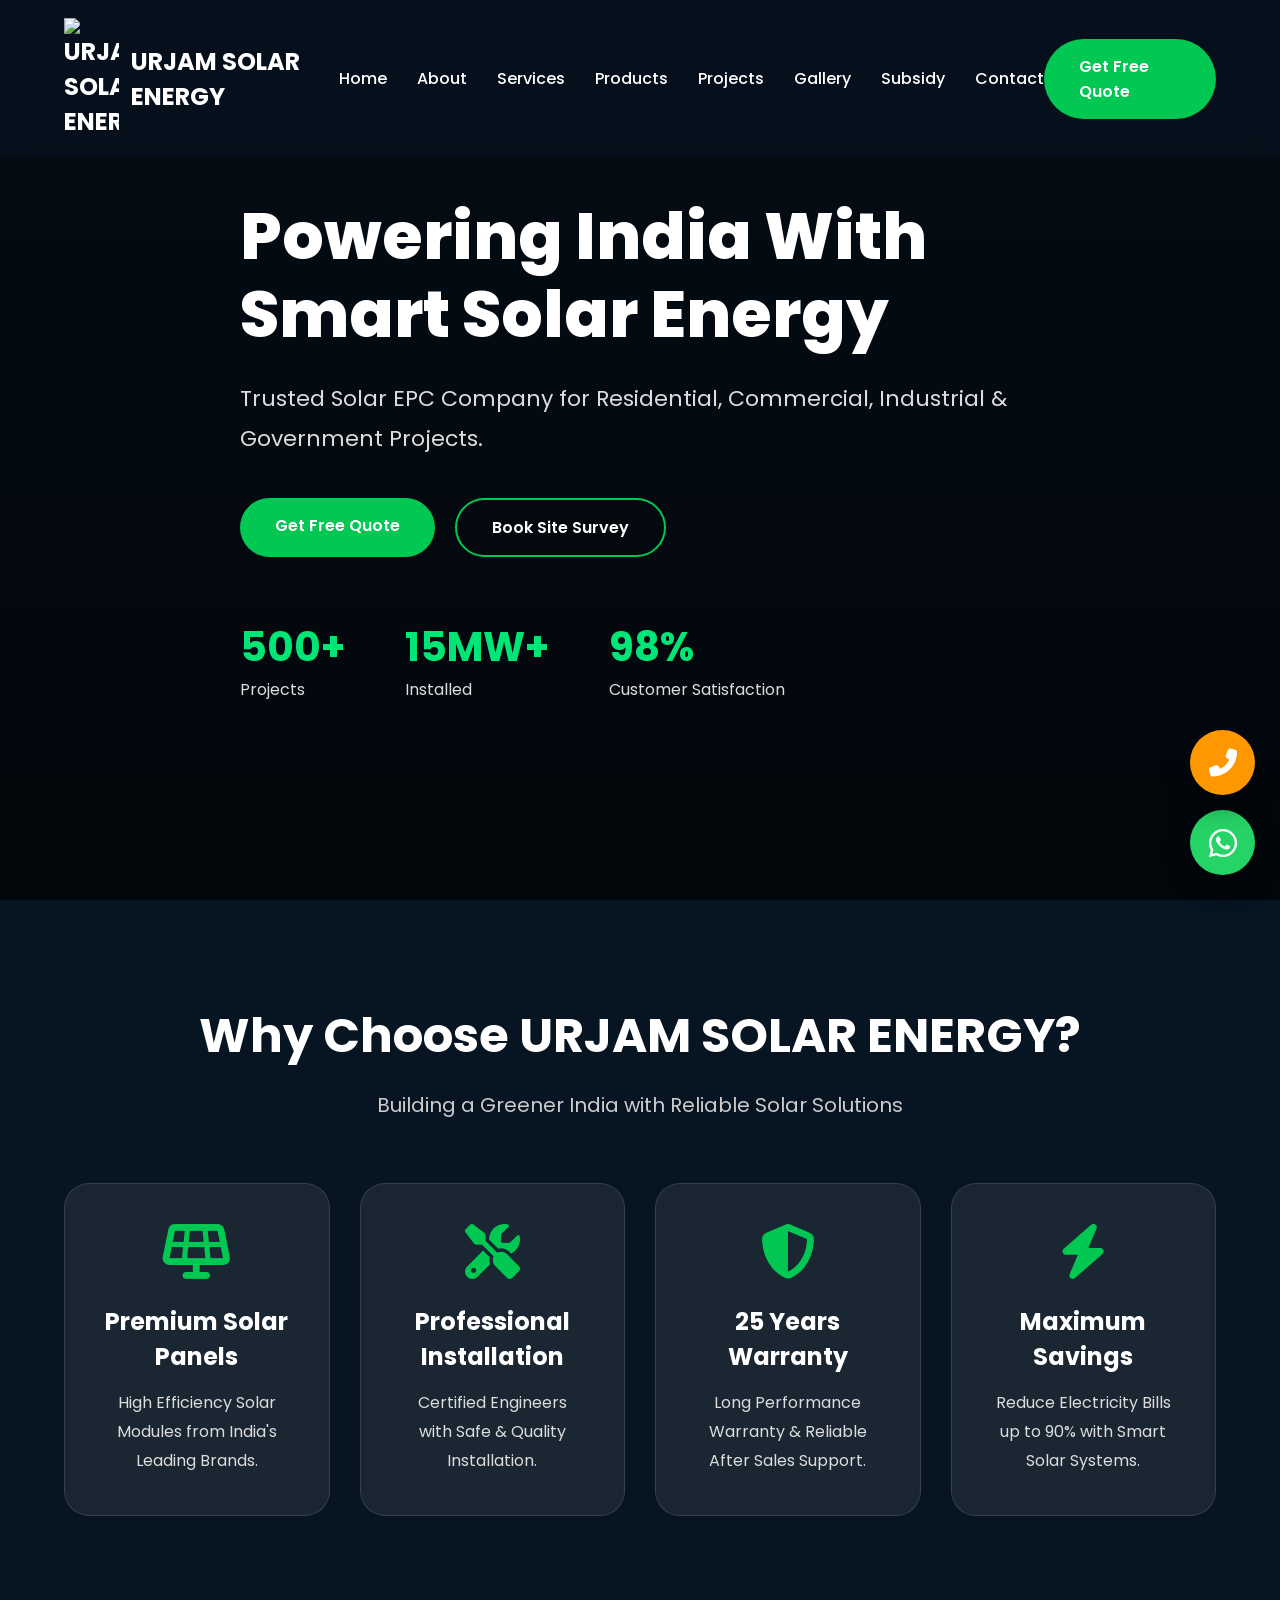
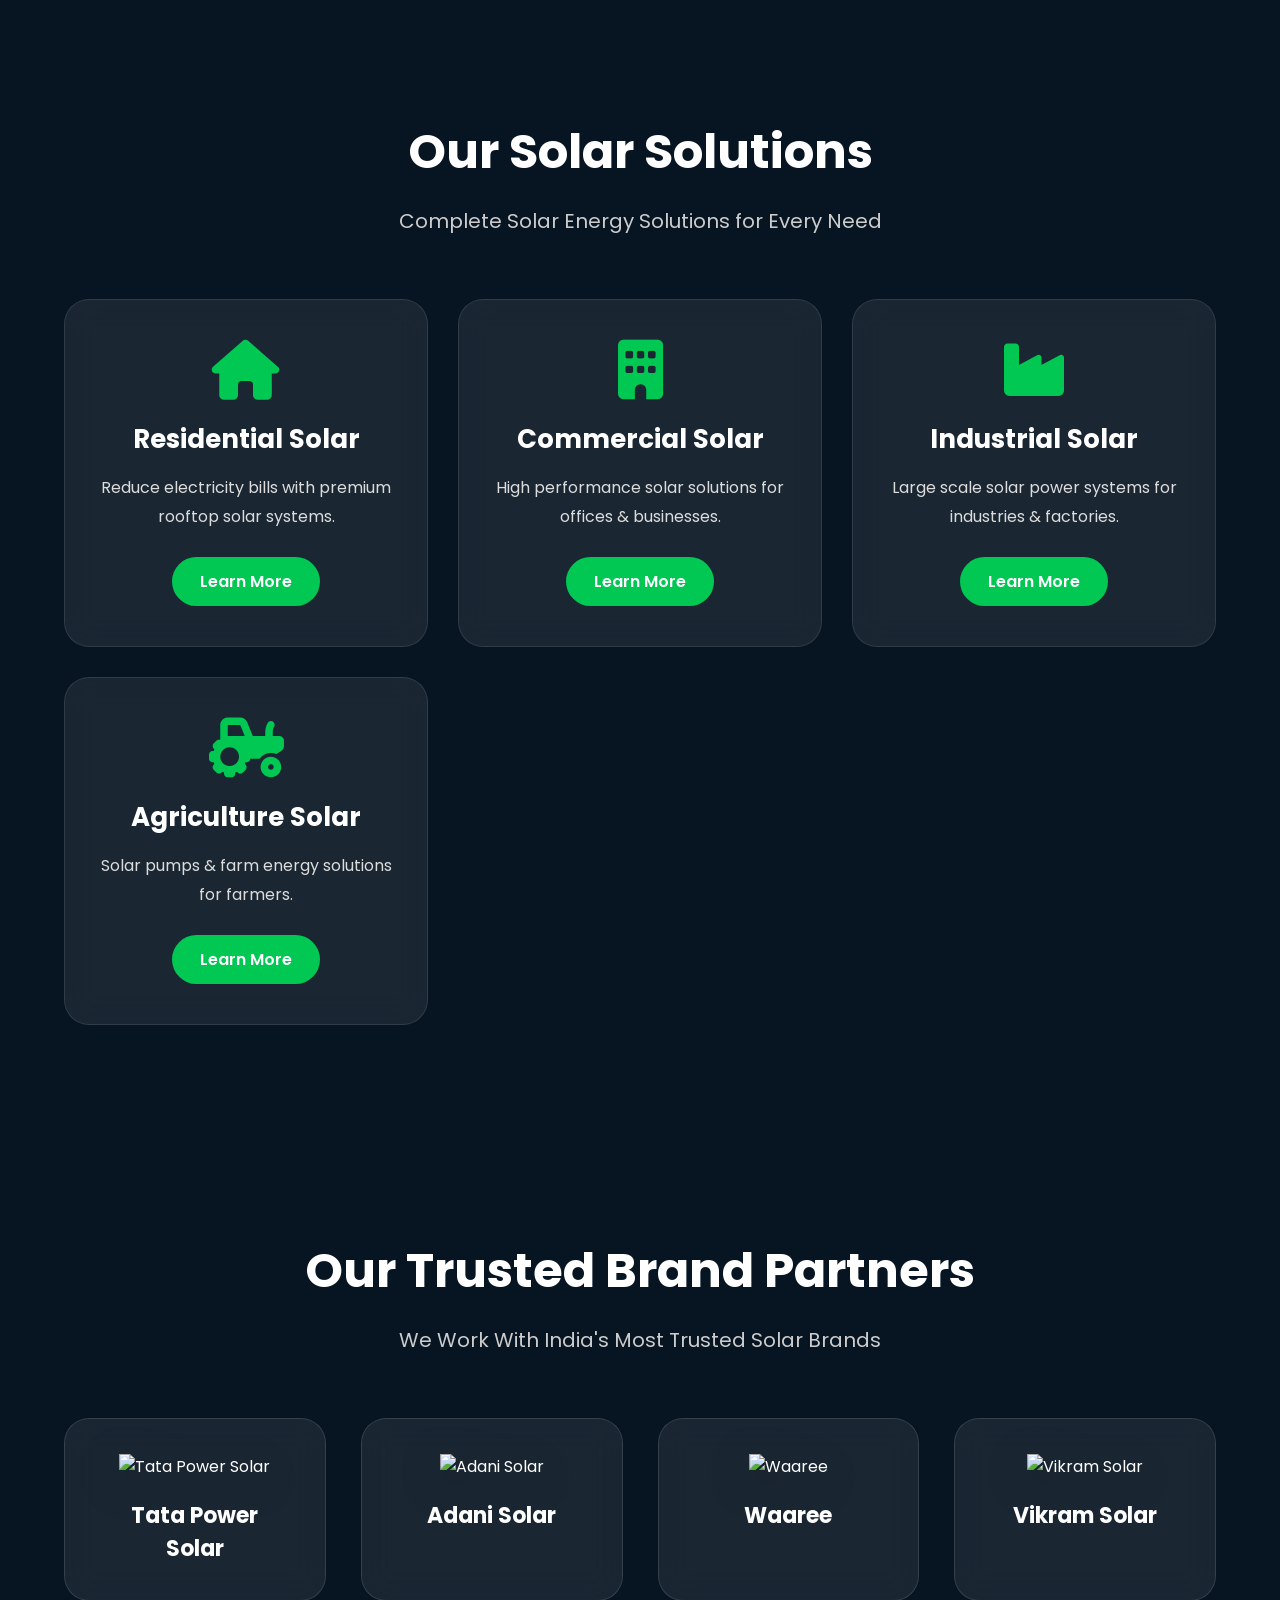
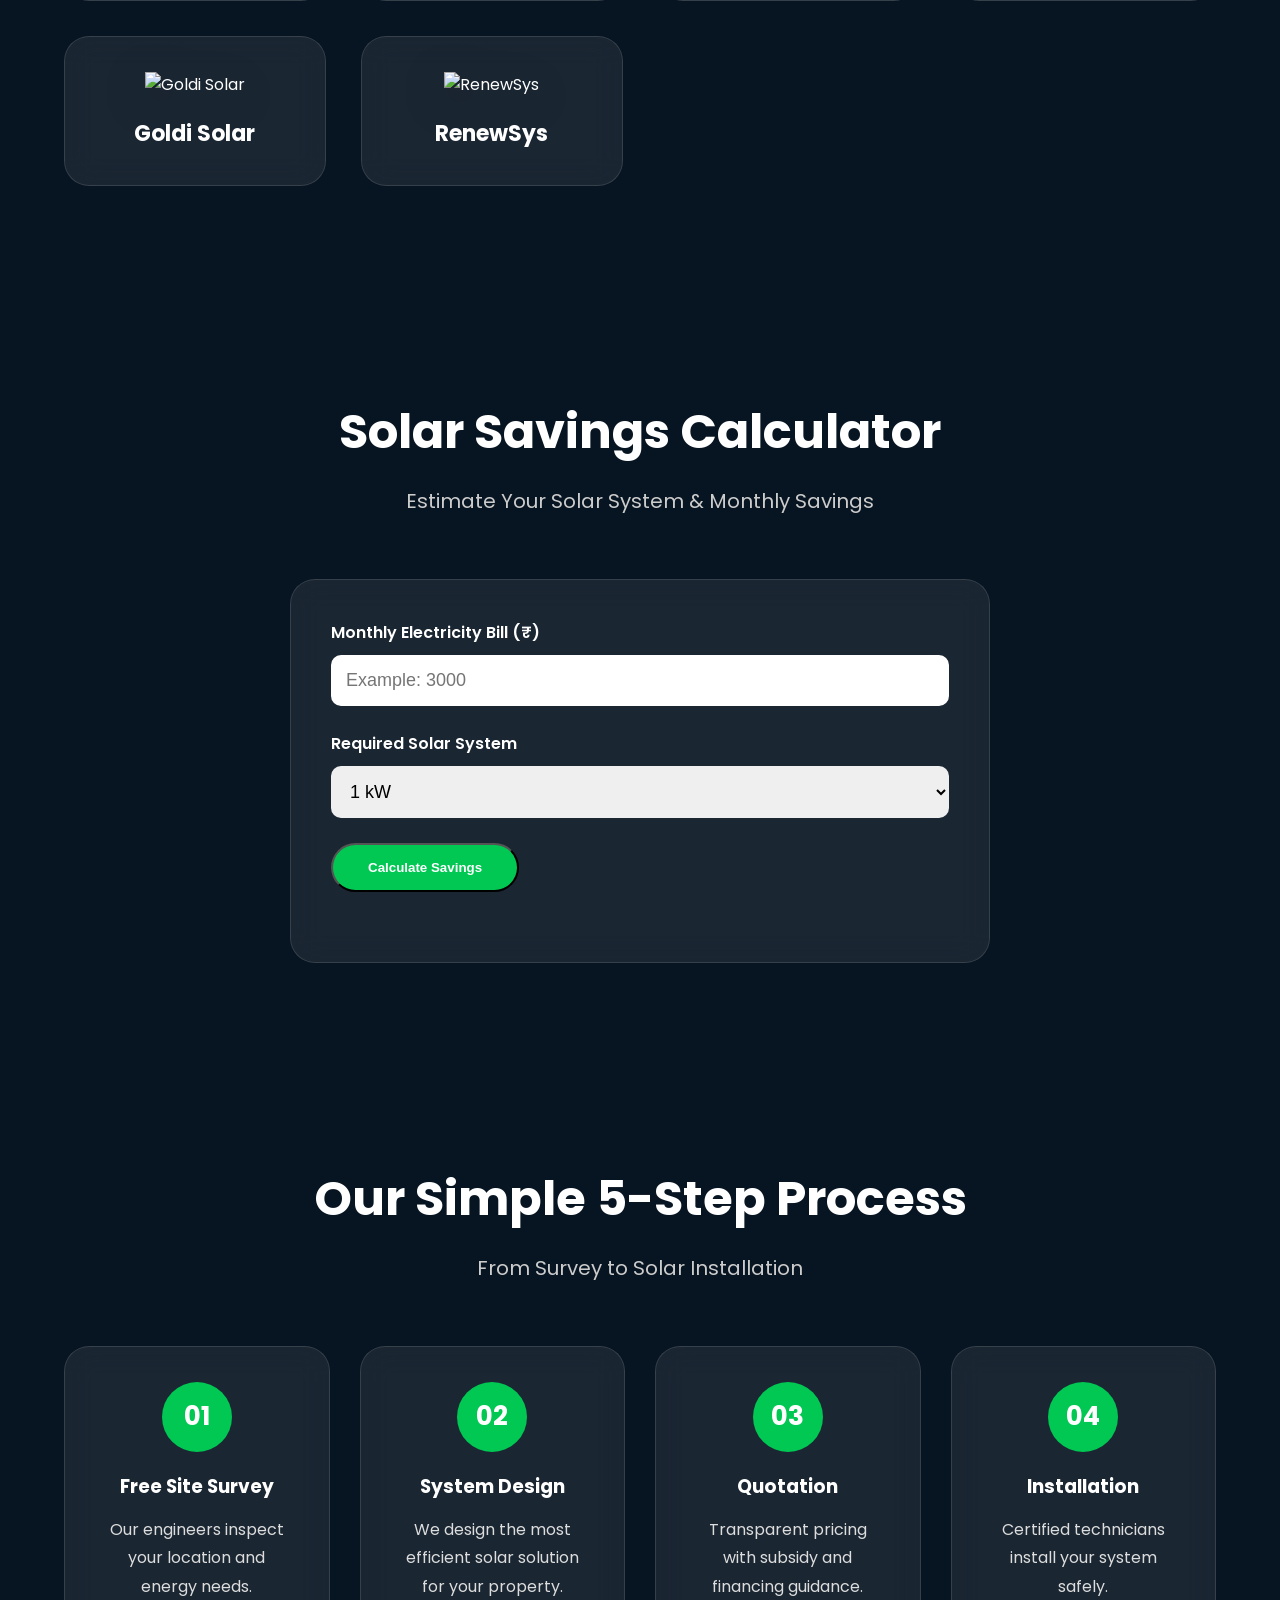
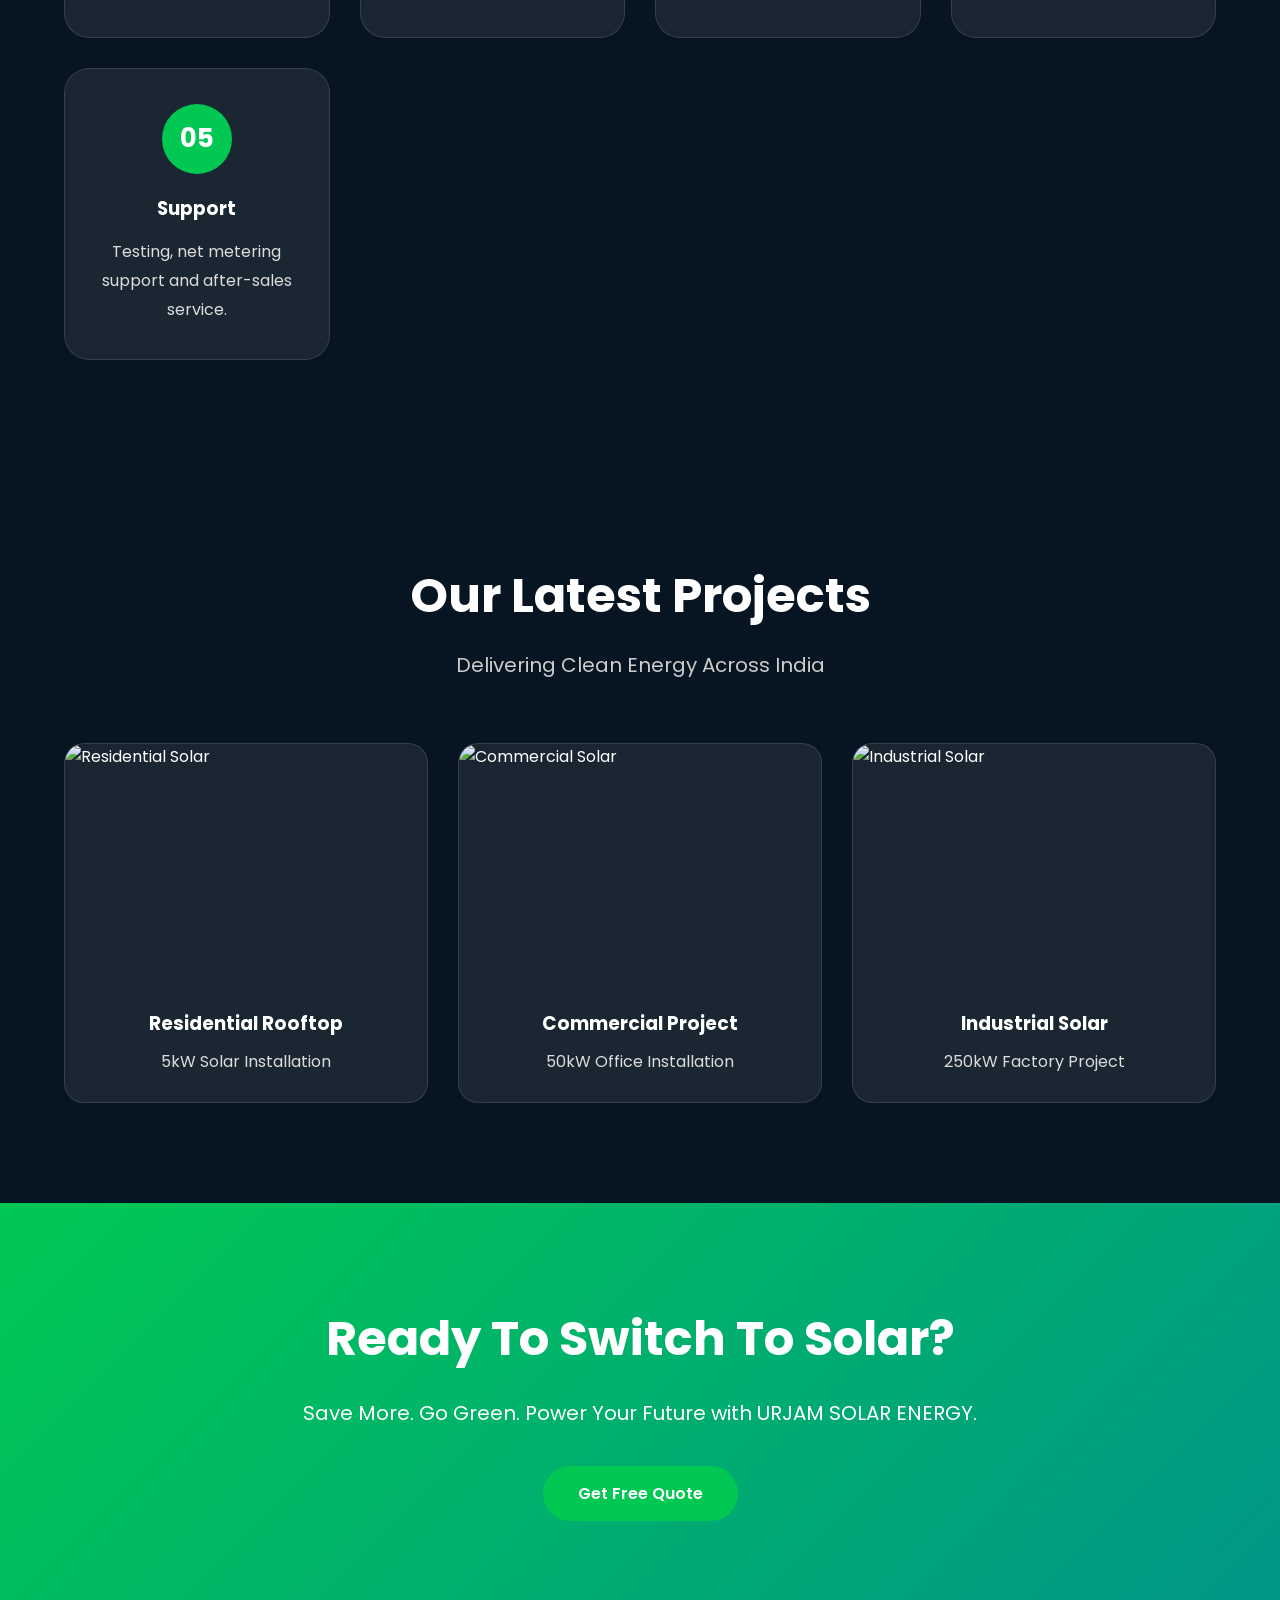
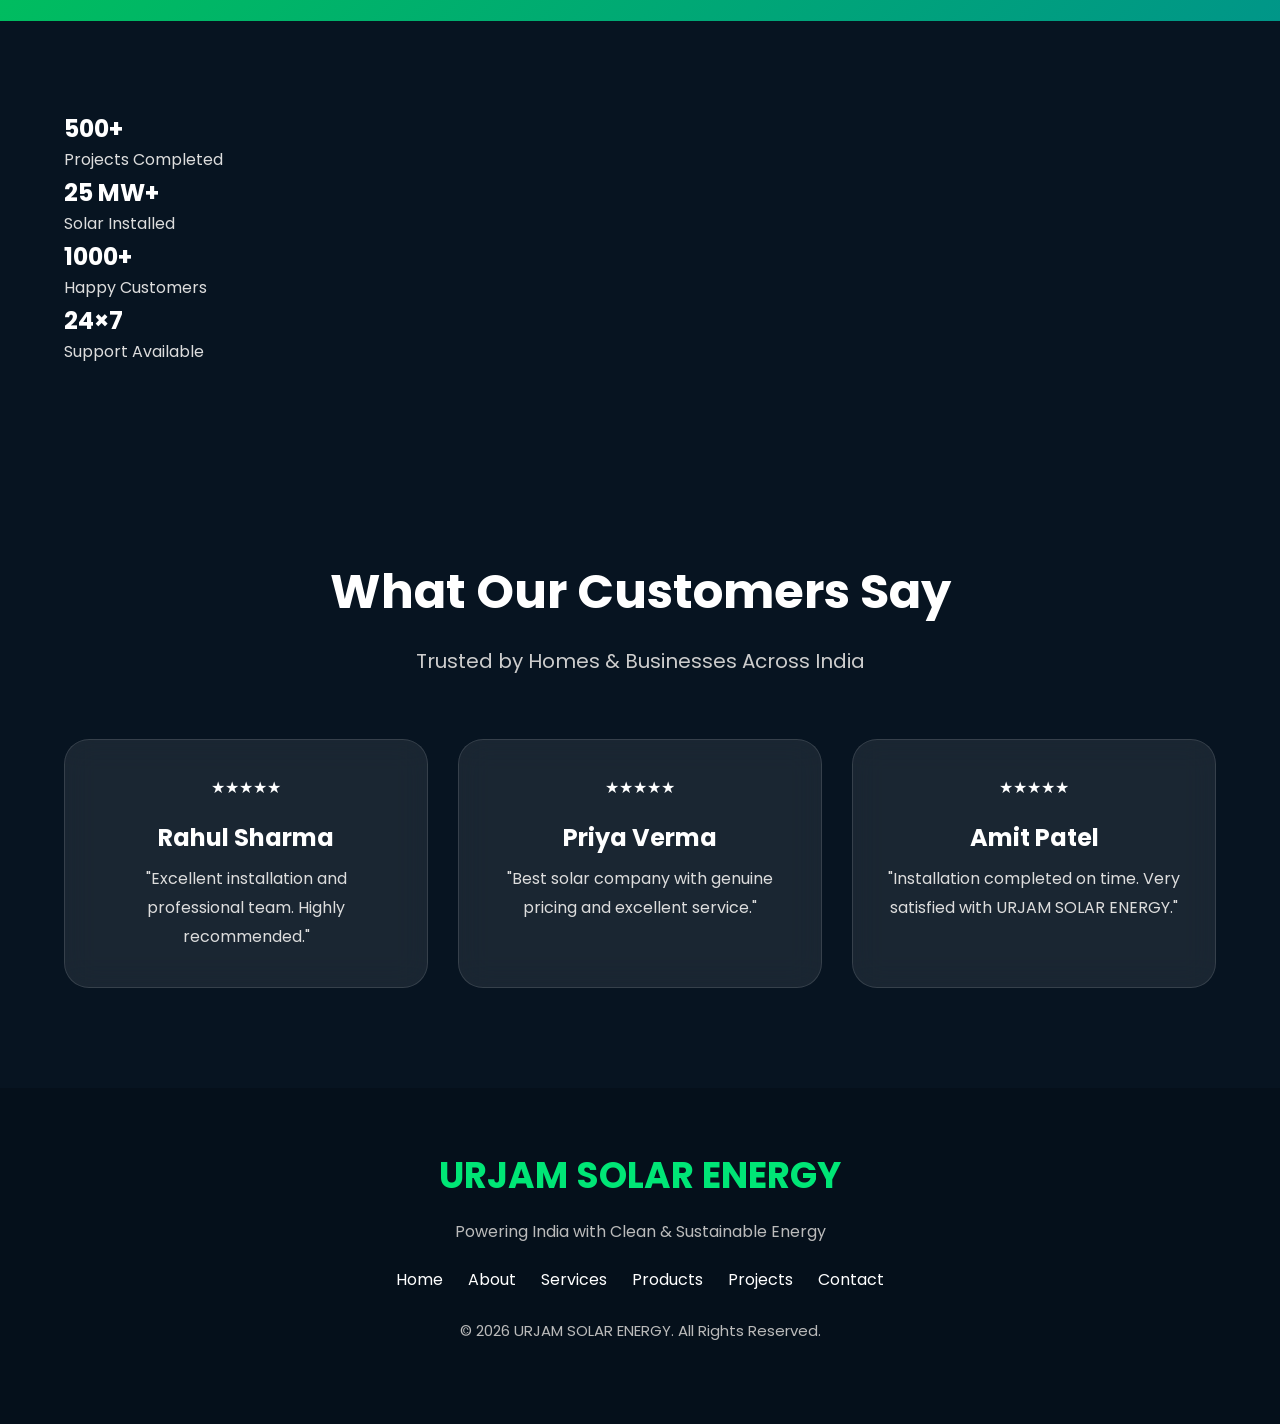
==== index.html @ d3044c02 "Update index.html" ====
<!DOCTYPE html>
<html lang="en">

<head>

<meta charset="UTF-8">
<meta name="viewport" content="width=device-width, initial-scale=1.0">

<title>URJAM SOLAR ENERGY | Powering India with Clean Energy</title>

<meta name="description" content="URJAM SOLAR ENERGY - Residential, Commercial & Industrial Solar Solutions.">

<link rel="stylesheet" href="style.css">

<link rel="preconnect" href="https://fonts.googleapis.com">

<link rel="preconnect" href="https://fonts.gstatic.com" crossorigin>

<link href="https://fonts.googleapis.com/css2?family=Poppins:wght@300;400;500;600;700;800&display=swap" rel="stylesheet">

<link rel="stylesheet"
href="https://cdnjs.cloudflare.com/ajax/libs/font-awesome/6.6.0/css/all.min.css">

</head>

<body>


<!-- ================= NAVBAR ================= -->

<header>

<nav class="navbar">

<div class="container nav-container">

<a href="index.html" class="logo">

<img src="images/logo.png" alt="URJAM SOLAR ENERGY">

<span>URJAM SOLAR ENERGY</span>

</a>

<ul class="nav-links">

<li><a href="index.html">Home</a></li>

<li><a href="about.html">About</a></li>

<li><a href="services.html">Services</a></li>

<li><a href="products.html">Products</a></li>

<li><a href="projects.html">Projects</a></li>

<li><a href="gallery.html">Gallery</a></li>

<li><a href="subsidy.html">Subsidy</a></li>

<li><a href="contact.html">Contact</a></li>

</ul>

<a href="quote.html" class="btn">Get Free Quote</a>

</div>

</nav>

</header>
  <!-- ================= HERO SECTION ================= -->

<section class="hero">

<div class="container hero-content">

<h1>Powering India With Smart Solar Energy</h1>

<p>
Trusted Solar EPC Company for Residential, Commercial,
Industrial & Government Projects.
</p>

<div class="hero-buttons">

<a href="quote.html" class="btn">
Get Free Quote
</a>

<a href="contact.html" class="btn btn-outline">
Book Site Survey
</a>

</div>

<div class="hero-stats">

<div>
<h2>500+</h2>
<span>Projects</span>
</div>

<div>
<h2>15MW+</h2>
<span>Installed</span>
</div>

<div>
<h2>98%</h2>
<span>Customer Satisfaction</span>
</div>

</div>

</div>

</section>
  <!-- ================= WHY CHOOSE US ================= -->

<section class="why">

<div class="container">

<div class="section-heading">

<h2>Why Choose URJAM SOLAR ENERGY?</h2>

<p>
Building a Greener India with Reliable Solar Solutions
</p>

</div>

<div class="why-grid">

<div class="why-card glass">
<i class="fas fa-solar-panel"></i>
<h3>Premium Solar Panels</h3>
<p>High Efficiency Solar Modules from India's Leading Brands.</p>
</div>

<div class="why-card glass">
<i class="fas fa-tools"></i>
<h3>Professional Installation</h3>
<p>Certified Engineers with Safe & Quality Installation.</p>
</div>

<div class="why-card glass">
<i class="fas fa-shield-alt"></i>
<h3>25 Years Warranty</h3>
<p>Long Performance Warranty & Reliable After Sales Support.</p>
</div>

<div class="why-card glass">
<i class="fas fa-bolt"></i>
<h3>Maximum Savings</h3>
<p>Reduce Electricity Bills up to 90% with Smart Solar Systems.</p>
</div>

</div>

</div>

</section>
  <!--================ SOLAR SOLUTIONS ================-->

<section class="solutions">

<div class="container">

<div class="section-heading">

<h2>Our Solar Solutions</h2>

<p>Complete Solar Energy Solutions for Every Need</p>

</div>

<div class="solution-grid">

<div class="solution-card">
<i class="fas fa-home"></i>
<h3>Residential Solar</h3>
<p>Reduce electricity bills with premium rooftop solar systems.</p>
<a href="services.html" class="btn-small">Learn More</a>
</div>

<div class="solution-card">
<i class="fas fa-building"></i>
<h3>Commercial Solar</h3>
<p>High performance solar solutions for offices & businesses.</p>
<a href="services.html" class="btn-small">Learn More</a>
</div>

<div class="solution-card">
<i class="fas fa-industry"></i>
<h3>Industrial Solar</h3>
<p>Large scale solar power systems for industries & factories.</p>
<a href="services.html" class="btn-small">Learn More</a>
</div>

<div class="solution-card">
<i class="fas fa-tractor"></i>
<h3>Agriculture Solar</h3>
<p>Solar pumps & farm energy solutions for farmers.</p>
<a href="services.html" class="btn-small">Learn More</a>
</div>

</div>

</div>

</section>

<!--================ BRAND PARTNERS ================-->

<section class="brands">

<div class="container">

<div class="section-heading">

<h2>Our Trusted Brand Partners</h2>

<p>
We Work With India's Most Trusted Solar Brands
</p>

</div>

<div class="brand-grid">

<div class="brand-card glass">
<img src="images/tata.png" alt="Tata Power Solar">
<h3>Tata Power Solar</h3>
</div>

<div class="brand-card glass">
<img src="images/adani.png" alt="Adani Solar">
<h3>Adani Solar</h3>
</div>

<div class="brand-card glass">
<img src="images/waaree.png" alt="Waaree">
<h3>Waaree</h3>
</div>

<div class="brand-card glass">
<img src="images/vikram.png" alt="Vikram Solar">
<h3>Vikram Solar</h3>
</div>

<div class="brand-card glass">
<img src="images/goldi.png" alt="Goldi Solar">
<h3>Goldi Solar</h3>
</div>

<div class="brand-card glass">
<img src="images/renewsys.png" alt="RenewSys">
<h3>RenewSys</h3>
</div>

</div>

</div>

</section>

  <!-- ================= SOLAR CALCULATOR ================= -->

<section class="calculator">

<div class="container">

<div class="section-heading">

<h2>Solar Savings Calculator</h2>

<p>Estimate Your Solar System & Monthly Savings</p>

</div>

<div class="calculator-box glass">

<div class="calc-group">

<label>Monthly Electricity Bill (₹)</label>

<input type="number" id="bill" placeholder="Example: 3000">

</div>

<div class="calc-group">

<label>Required Solar System</label>

<select id="system">

<option value="1">1 kW</option>
<option value="2">2 kW</option>
<option value="3">3 kW</option>
<option value="5">5 kW</option>
<option value="10">10 kW</option>
<option value="20">20 kW</option>

</select>

</div>

<button class="btn" onclick="calculateSolar()">

Calculate Savings

</button>

<div class="result">

<h3 id="saving"></h3>

<h3 id="cost"></h3>

</div>

</div>

</div>

</section>

  <!-- ================= WORK PROCESS ================= -->

<section class="process">

<div class="container">

<div class="section-heading">

<h2>Our Simple 5-Step Process</h2>

<p>From Survey to Solar Installation</p>

</div>

<div class="process-grid">

<div class="process-card glass">
<div class="step">01</div>
<h3>Free Site Survey</h3>
<p>Our engineers inspect your location and energy needs.</p>
</div>

<div class="process-card glass">
<div class="step">02</div>
<h3>System Design</h3>
<p>We design the most efficient solar solution for your property.</p>
</div>

<div class="process-card glass">
<div class="step">03</div>
<h3>Quotation</h3>
<p>Transparent pricing with subsidy and financing guidance.</p>
</div>

<div class="process-card glass">
<div class="step">04</div>
<h3>Installation</h3>
<p>Certified technicians install your system safely.</p>
</div>

<div class="process-card glass">
<div class="step">05</div>
<h3>Support</h3>
<p>Testing, net metering support and after-sales service.</p>
</div>

</div>

</div>

</section>

  <!-- ================= LATEST PROJECTS ================= -->

<section class="projects">

<div class="container">

<div class="section-heading">

<h2>Our Latest Projects</h2>

<p>Delivering Clean Energy Across India</p>

</div>

<div class="project-grid">

<div class="project-card glass">

<img src="images/project1.jpg" alt="Residential Solar">

<div class="project-content">

<h3>Residential Rooftop</h3>

<p>5kW Solar Installation</p>

</div>

</div>

<div class="project-card glass">

<img src="images/project2.jpg" alt="Commercial Solar">

<div class="project-content">

<h3>Commercial Project</h3>

<p>50kW Office Installation</p>

</div>

</div>

<div class="project-card glass">

<img src="images/project3.jpg" alt="Industrial Solar">

<div class="project-content">

<h3>Industrial Solar</h3>

<p>250kW Factory Project</p>

</div>

</div>

</div>

</div>

</section>

  <!-- ================= CALL TO ACTION ================= -->

<section class="cta">

<div class="container">

<h2>Ready To Switch To Solar?</h2>

<p>Save More. Go Green. Power Your Future with URJAM SOLAR ENERGY.</p>

<a href="quote.html" class="btn">Get Free Quote</a>

</div>

</section>
<!-- ================= STATS ================= -->

<section class="stats">

<div class="container">

<div class="stats-grid">

<div class="stat-box">
<h2>500+</h2>
<p>Projects Completed</p>
</div>

<div class="stat-box">
<h2>25 MW+</h2>
<p>Solar Installed</p>
</div>

<div class="stat-box">
<h2>1000+</h2>
<p>Happy Customers</p>
</div>

<div class="stat-box">
<h2>24×7</h2>
<p>Support Available</p>
</div>

</div>

</div>

</section>
  
  <!-- ================= CUSTOMER REVIEWS ================= -->

<section class="reviews">

<div class="container">

<div class="section-heading">

<h2>What Our Customers Say</h2>

<p>Trusted by Homes & Businesses Across India</p>

</div>

<div class="review-grid">

<div class="review-card glass">

★★★★★

<h3>Rahul Sharma</h3>

<p>
"Excellent installation and professional team.
Highly recommended."
</p>

</div>

<div class="review-card glass">

★★★★★

<h3>Priya Verma</h3>

<p>
"Best solar company with genuine pricing and
excellent service."
</p>

</div>

<div class="review-card glass">

★★★★★

<h3>Amit Patel</h3>

<p>
"Installation completed on time.
Very satisfied with URJAM SOLAR ENERGY."
</p>

</div>

</div>

</div>

</section>

  <!-- ================= FOOTER ================= -->

<footer class="footer">

<div class="container">

<h2>URJAM SOLAR ENERGY</h2>

<p>
Powering India with Clean & Sustainable Energy
</p>

<div class="footer-links">

<a href="index.html">Home</a>

<a href="about.html">About</a>

<a href="services.html">Services</a>

<a href="products.html">Products</a>

<a href="projects.html">Projects</a>

<a href="contact.html">Contact</a>

</div>

<p class="copyright">

© 2026 URJAM SOLAR ENERGY. All Rights Reserved.

</p>

</div>

</footer>
  
  <!-- Floating Buttons -->

<a href="https://wa.me/919179627005" class="whatsapp" target="_blank">
<i class="fab fa-whatsapp"></i>
</a>

<a href="tel:+919179627005" class="call-btn">
<i class="fas fa-phone-alt"></i>
</a>
<script src="script.js"></script>

</body>

</html>
---- style.css ----
/* ==========================
   URJAM SOLAR ENERGY
   Premium Style v1.0
========================== */

*{
margin:0;
padding:0;
box-sizing:border-box;
scroll-behavior:smooth;
}

body{
font-family:'Poppins',sans-serif;
background:#071421;
color:#fff;
overflow-x:hidden;
}

/* Background */
body::before{
content:"";
position:fixed;
top:0;
left:0;
width:100%;
height:100%;
background:url("images/hero-bg.jpg") center/cover no-repeat;
filter:brightness(.35);
z-index:-2;
}

/* Dark Overlay */
body::after{
content:"";
position:fixed;
top:0;
left:0;
width:100%;
height:100%;
background:linear-gradient(to bottom,
rgba(0,0,0,.35),
rgba(0,0,0,.65));
z-index:-1;
}

/* Container */
.container{
width:90%;
max-width:1400px;
margin:auto;
}

/* Section */
section{
padding:90px 0;
}

/* Buttons */
.btn{
display:inline-block;
padding:15px 35px;
border-radius:50px;
background:#00C853;
color:#fff;
text-decoration:none;
font-weight:600;
transition:.4s;
}

.btn:hover{
background:#009624;
transform:translateY(-5px);
box-shadow:0 15px 35px rgba(0,200,83,.4);
}

/* Glass Card */
.glass{
background:rgba(255,255,255,.08);
backdrop-filter:blur(15px);
border:1px solid rgba(255,255,255,.12);
border-radius:25px;
}

/* Heading */
h1,h2,h3{
font-weight:700;
}

p{
line-height:1.8;
color:#ddd;
}
/* ===== NAVBAR ===== */

.navbar{
position:fixed;
top:0;
left:0;
width:100%;
padding:18px 0;
background:rgba(10,20,35,.55);
backdrop-filter:blur(15px);
z-index:1000;
}

.nav-container{
display:flex;
justify-content:space-between;
align-items:center;
}

.logo{
display:flex;
align-items:center;
text-decoration:none;
color:#fff;
font-size:24px;
font-weight:700;
}

.logo img{
width:55px;
margin-right:12px;
}

.nav-links{
display:flex;
list-style:none;
gap:30px;
}

.nav-links a{
color:#fff;
text-decoration:none;
font-weight:500;
transition:.3s;
}

.nav-links a:hover{
color:#00C853;
}
/* ================= HERO ================= */

.hero{
height:100vh;
display:flex;
align-items:center;
}

.hero-content{
max-width:800px;
}

.hero h1{
font-size:65px;
font-weight:800;
line-height:1.2;
margin-bottom:25px;
}

.hero p{
font-size:22px;
margin-bottom:40px;
color:#ddd;
}

.hero-buttons{
display:flex;
gap:20px;
margin-bottom:60px;
flex-wrap:wrap;
}

.btn-outline{
background:transparent;
border:2px solid #00C853;
}

.btn-outline:hover{
background:#00C853;
}

.hero-stats{
display:flex;
gap:60px;
flex-wrap:wrap;
}

.hero-stats h2{
font-size:40px;
color:#00E676;
}

.hero-stats span{
color:#ddd;
}
/* Floating WhatsApp */

.whatsapp{
position:fixed;
right:25px;
bottom:25px;
width:65px;
height:65px;
background:#25D366;
color:#fff;
display:flex;
justify-content:center;
align-items:center;
border-radius:50%;
font-size:32px;
text-decoration:none;
box-shadow:0 10px 30px rgba(0,0,0,.4);
z-index:9999;
transition:.4s;
animation:float 2s infinite;
}

.whatsapp:hover{
transform:scale(1.12);
}

/* Floating Call */

.call-btn{
position:fixed;
right:25px;
bottom:105px;
width:65px;
height:65px;
background:#ff9800;
color:#fff;
display:flex;
justify-content:center;
align-items:center;
border-radius:50%;
font-size:28px;
text-decoration:none;
box-shadow:0 10px 30px rgba(0,0,0,.4);
z-index:9999;
transition:.4s;
}

.call-btn:hover{
transform:scale(1.12);
}

@keyframes float{

0%{
transform:translateY(0);
}

50%{
transform:translateY(-8px);
}

100%{
transform:translateY(0);
}
}
/* ================= WHY SECTION ================= */

.why{
padding:100px 0;
}

.section-heading{
text-align:center;
margin-bottom:60px;
}

.section-heading h2{
font-size:48px;
margin-bottom:15px;
}

.section-heading p{
font-size:20px;
color:#ccc;
}

.why-grid{
display:grid;
grid-template-columns:repeat(auto-fit,minmax(250px,1fr));
gap:30px;
}

.why-card{
padding:40px;
text-align:center;
transition:.4s;
}

.why-card:hover{
transform:translateY(-12px);
box-shadow:0 15px 40px rgba(0,200,83,.25);
}

.why-card i{
font-size:55px;
color:#00C853;
margin-bottom:25px;
}

.why-card h3{
margin-bottom:15px;
font-size:24px;
}

.why-card p{
font-size:16px;
line-height:1.8;
}

/*================ SOLAR SOLUTIONS ================*/

.solutions{
padding:100px 0;
}

.solution-grid{
display:grid;
grid-template-columns:repeat(auto-fit,minmax(280px,1fr));
gap:30px;
margin-top:50px;
}

.solution-card{
background:rgba(255,255,255,.08);
backdrop-filter:blur(15px);
padding:40px 30px;
border-radius:25px;
text-align:center;
transition:.4s;
border:1px solid rgba(255,255,255,.1);
}

.solution-card:hover{
transform:translateY(-12px);
box-shadow:0 20px 40px rgba(0,200,83,.25);
}

.solution-card i{
font-size:60px;
color:#00C853;
margin-bottom:20px;
}

.solution-card h3{
margin-bottom:15px;
font-size:26px;
}

.solution-card p{
margin-bottom:25px;
color:#ddd;
}

.btn-small{
display:inline-block;
padding:12px 28px;
background:#00C853;
color:#fff;
border-radius:40px;
text-decoration:none;
font-weight:600;
transition:.3s;
}

.btn-small:hover{
background:#009624;
}

/*================ BRANDS ================*/

.brands{
padding:110px 0;
}

.brand-grid{

display:grid;

grid-template-columns:repeat(auto-fit,minmax(220px,1fr));

gap:35px;

margin-top:60px;

}

.brand-card{

padding:35px;

text-align:center;

transition:.4s;

}

.brand-card:hover{

transform:translateY(-12px);

box-shadow:0 15px 40px rgba(0,200,83,.25);

}

.brand-card img{

width:120px;

height:120px;

object-fit:contain;

margin-bottom:20px;

filter:drop-shadow(0 10px 20px rgba(0,0,0,.25));

}

.brand-card h3{

font-size:22px;

color:#fff;

}


/* ================= CALCULATOR ================= */

.calculator{

padding:100px 0;

}

.calculator-box{

max-width:700px;

margin:auto;

padding:40px;

}

.calc-group{

margin-bottom:25px;

}

.calc-group label{

display:block;

margin-bottom:10px;

font-weight:600;

}

.calc-group input,
.calc-group select{

width:100%;

padding:15px;

border:none;

border-radius:10px;

font-size:18px;

outline:none;

}

.result{

margin-top:30px;

text-align:center;

}

.result h3{

margin:15px 0;

color:#00E676;

}


/* ===== WORK PROCESS ===== */

.process{
padding:100px 0;
}

.process-grid{
display:grid;
grid-template-columns:repeat(auto-fit,minmax(220px,1fr));
gap:30px;
margin-top:50px;
}

.process-card{
padding:35px;
text-align:center;
transition:.4s;
}

.process-card:hover{
transform:translateY(-10px);
}

.step{
width:70px;
height:70px;
margin:auto;
border-radius:50%;
background:#00C853;
display:flex;
align-items:center;
justify-content:center;
font-size:26px;
font-weight:700;
margin-bottom:20px;
color:#fff;
}

.process-card h3{
margin-bottom:15px;
}

.process-card p{
color:#ddd;
}

/* ================= PROJECTS ================= */

.projects{
padding:100px 0;
}

.project-grid{
display:grid;
grid-template-columns:repeat(auto-fit,minmax(320px,1fr));
gap:30px;
}

.project-card{
overflow:hidden;
border-radius:20px;
transition:.4s;
}

.project-card img{
width:100%;
height:240px;
object-fit:cover;
display:block;
transition:.5s;
}

.project-card:hover img{
transform:scale(1.08);
}

.project-content{
padding:25px;
text-align:center;
}

.project-content h3{
margin-bottom:10px;
}

.project-content p{
color:#ddd;
}


/* ================= CTA ================= */

.cta{
padding:100px 20px;
text-align:center;
background:linear-gradient(135deg,#00C853,#009688);
}

.cta h2{
font-size:48px;
margin-bottom:20px;
color:#fff;
}

.cta p{
font-size:20px;
margin-bottom:35px;
color:#fff;
max-width:700px;
margin-left:auto;
margin-right:auto;
}


/* ================= REVIEWS ================= */

.reviews{
padding:100px 0;
}

.review-grid{
display:grid;
grid-template-columns:repeat(auto-fit,minmax(300px,1fr));
gap:30px;
}

.review-card{
padding:35px;
text-align:center;
transition:.4s;
}

.review-card:hover{
transform:translateY(-10px);
}

.review-card h3{
margin:20px 0 10px;
font-size:24px;
}

.review-card p{
color:#ddd;
line-height:1.8;
}


/* ================= FOOTER ================= */

.footer{

padding:60px 20px;

text-align:center;

background:#05101b;

}

.footer h2{

font-size:36px;

margin-bottom:15px;

color:#00E676;

}

.footer p{

color:#bbb;

margin-bottom:20px;

}

.footer-links{

display:flex;

justify-content:center;

gap:25px;

flex-wrap:wrap;

margin-bottom:25px;

}

.footer-links a{

color:#fff;

text-decoration:none;

transition:.3s;

}

.footer-links a:hover{

color:#00E676;

}

.copyright{

font-size:15px;

color:#888;

}
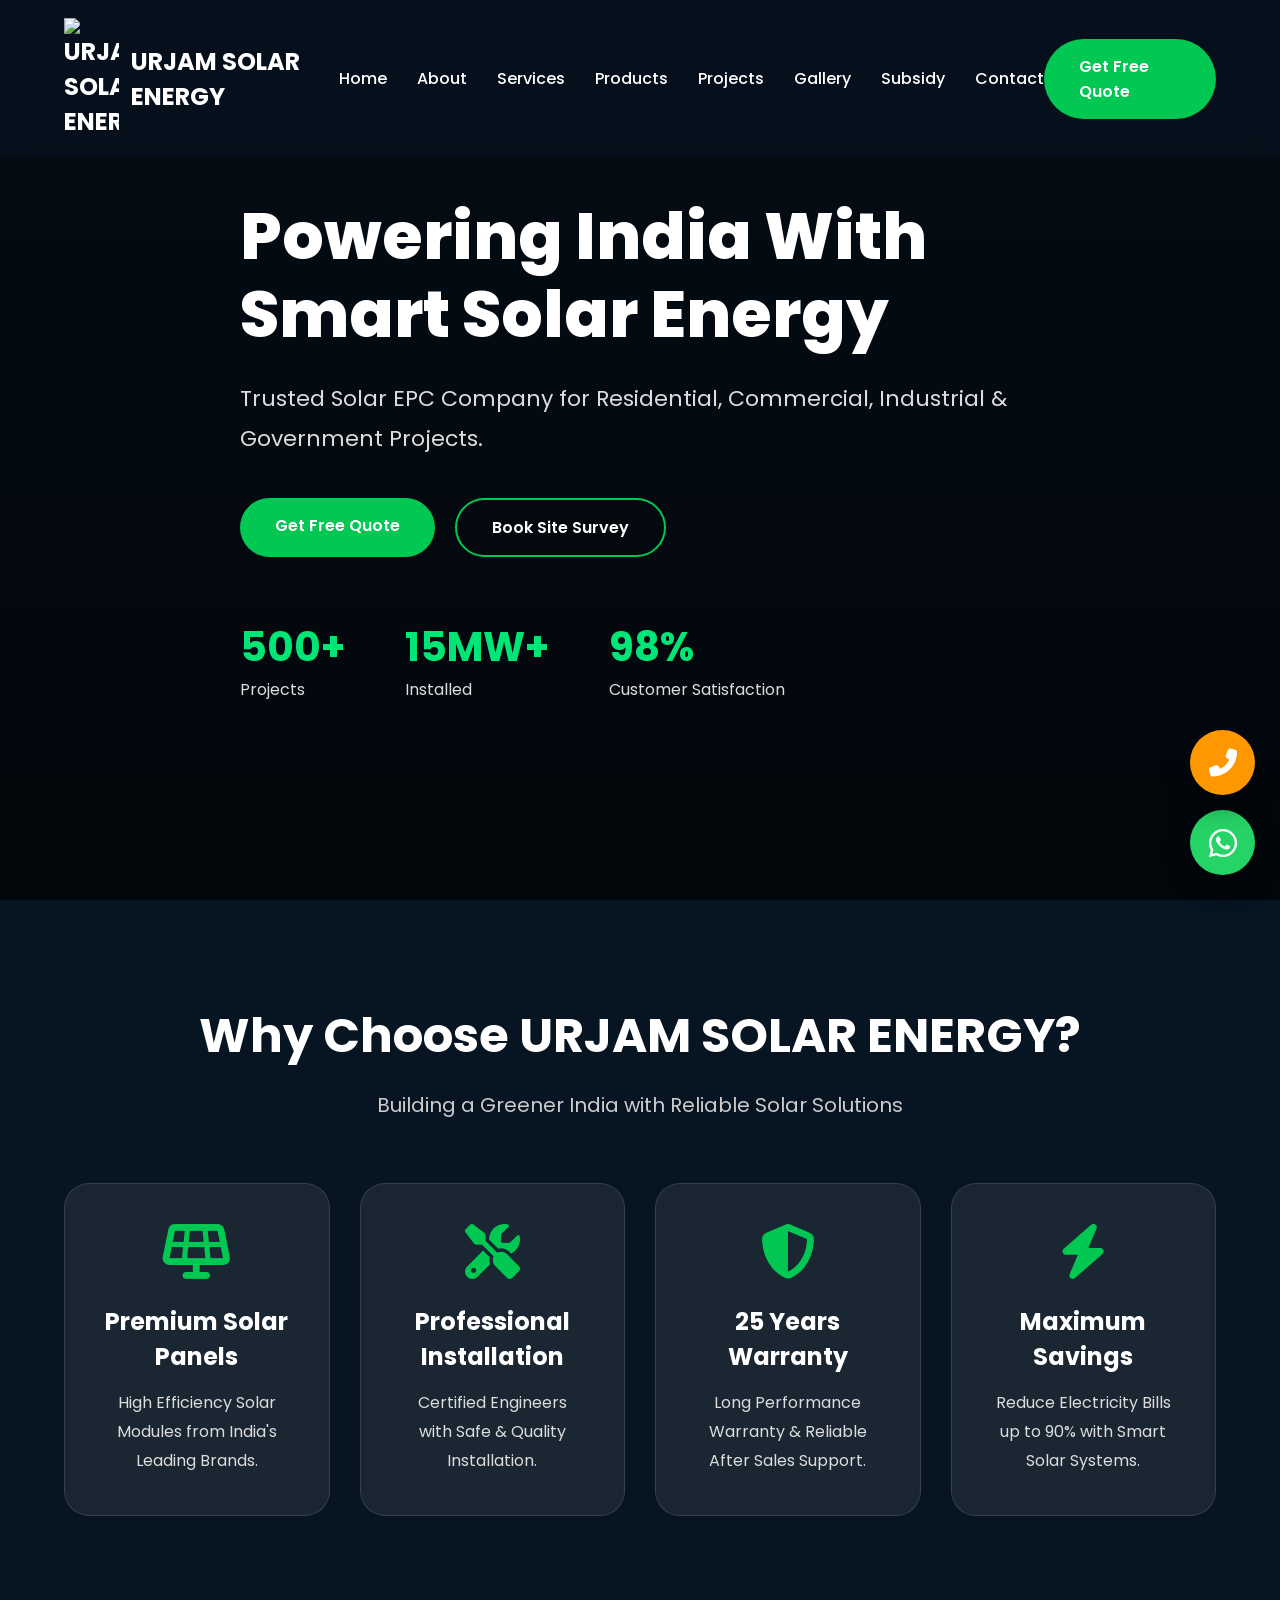
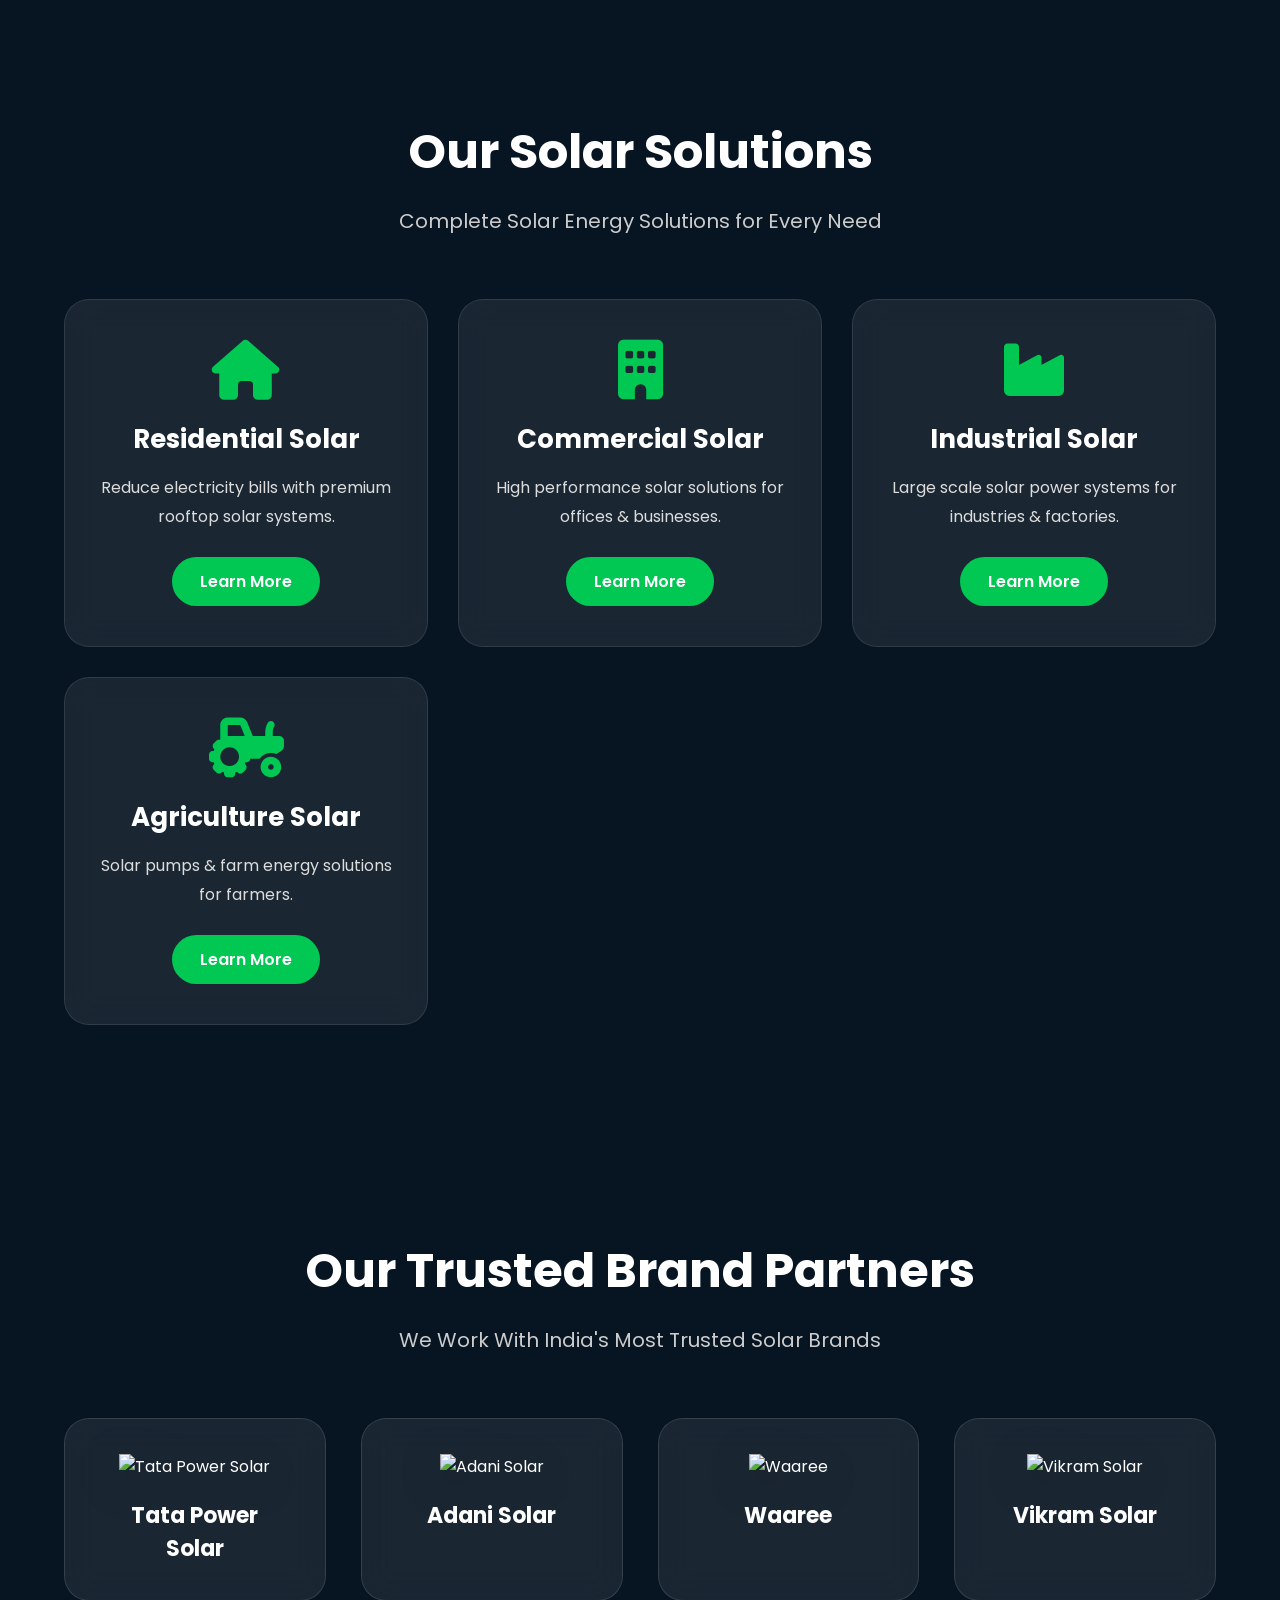
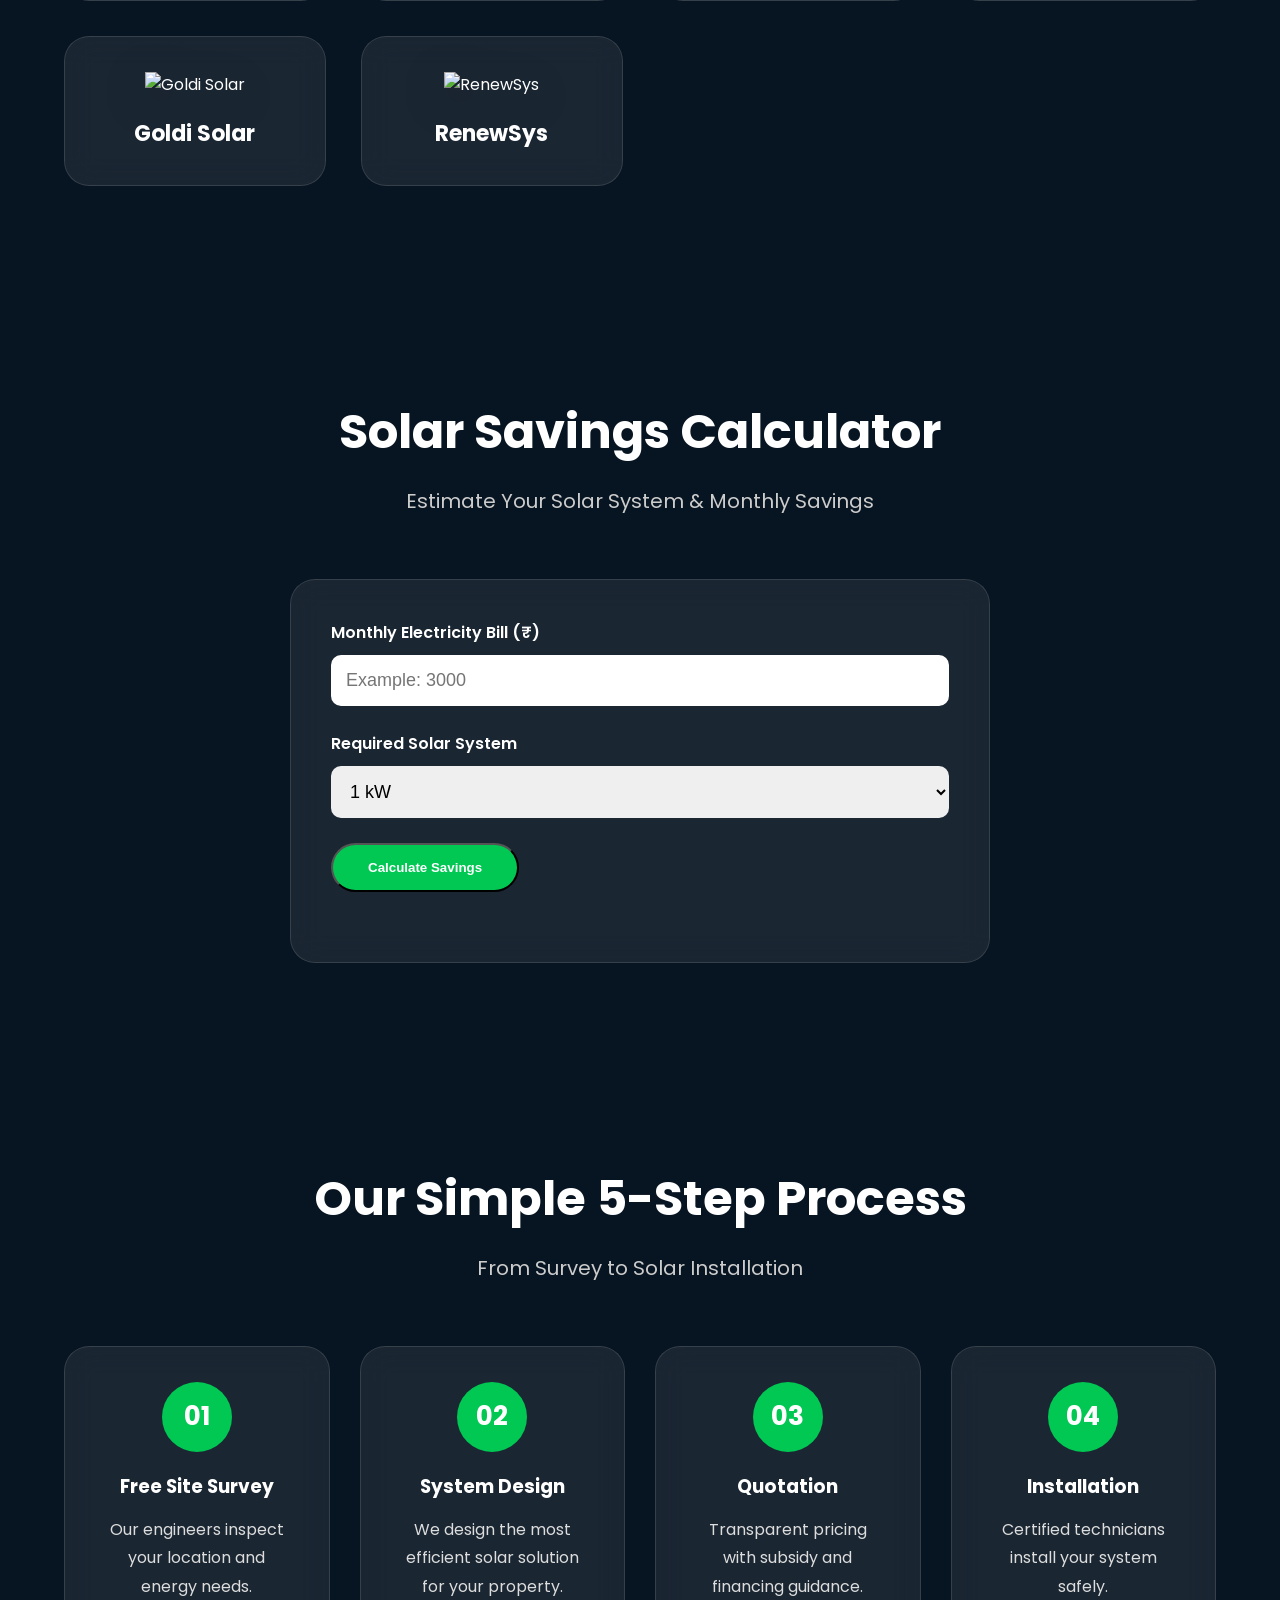
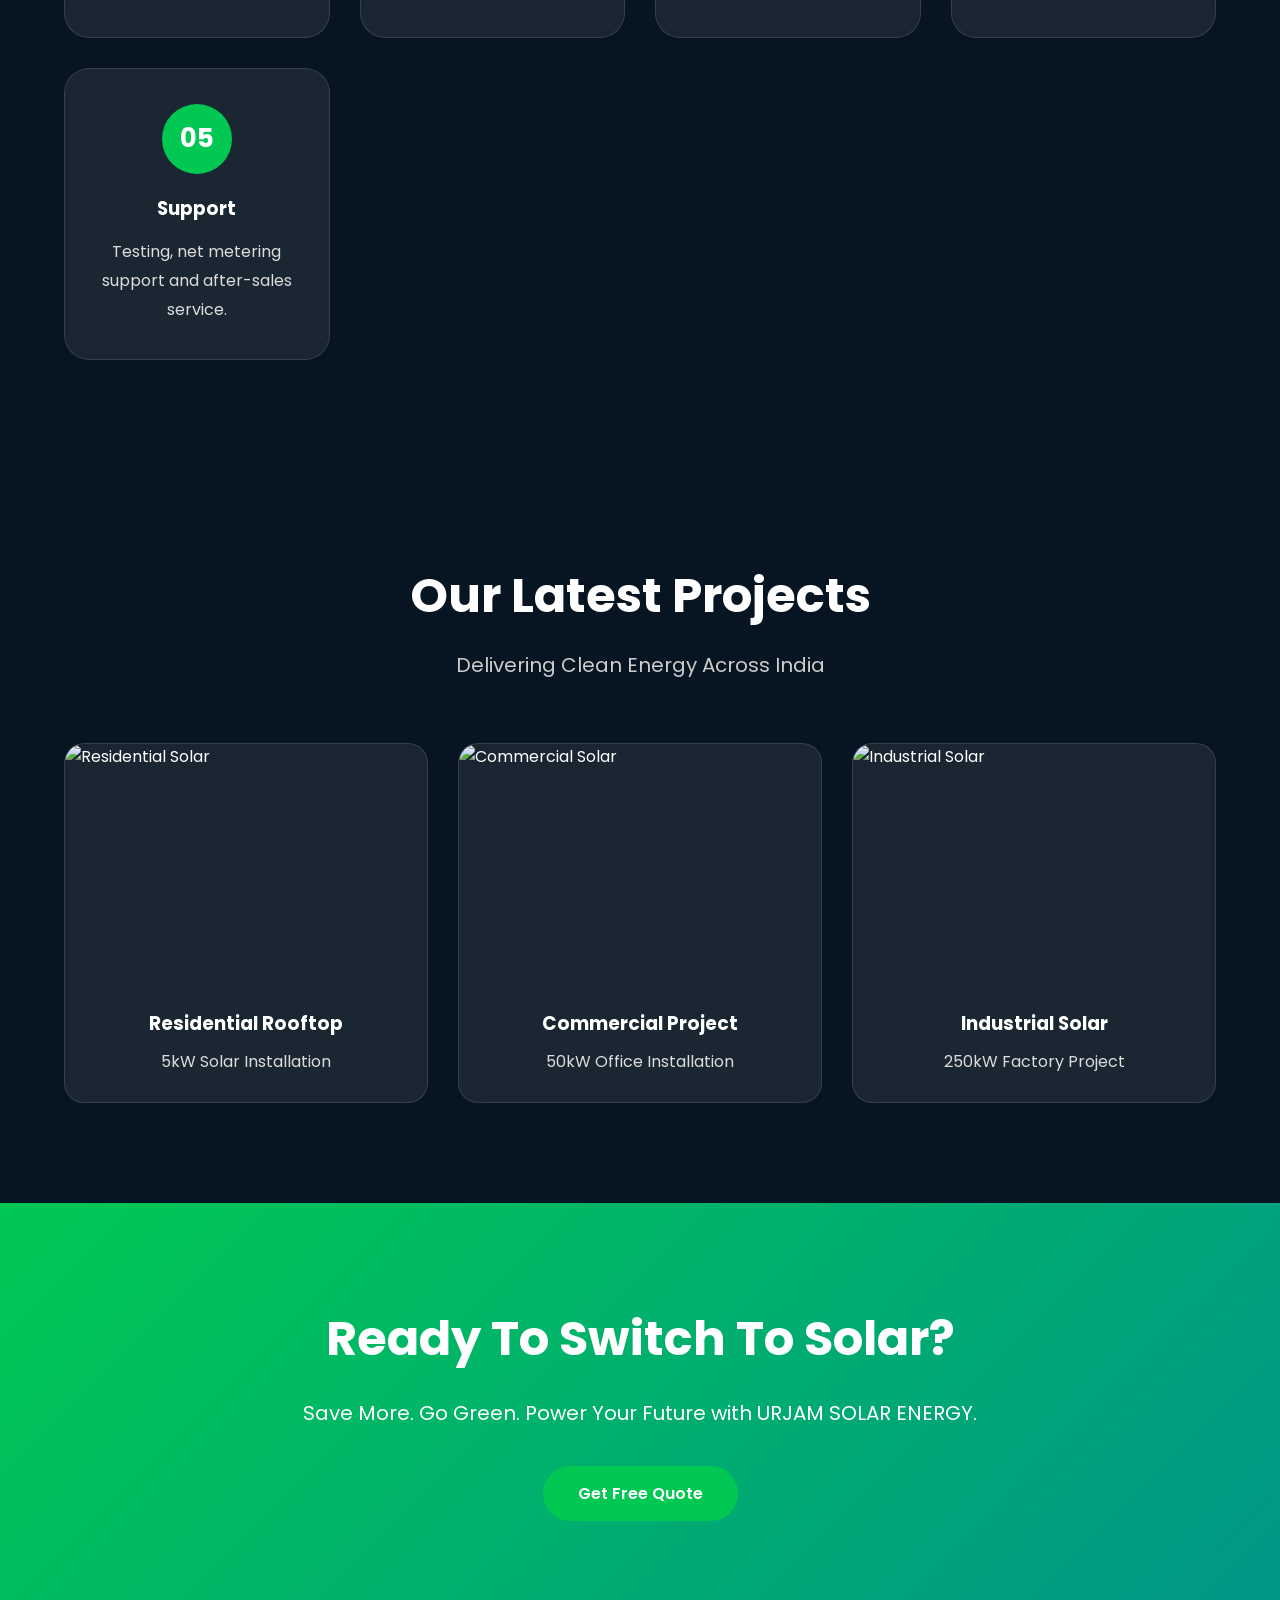
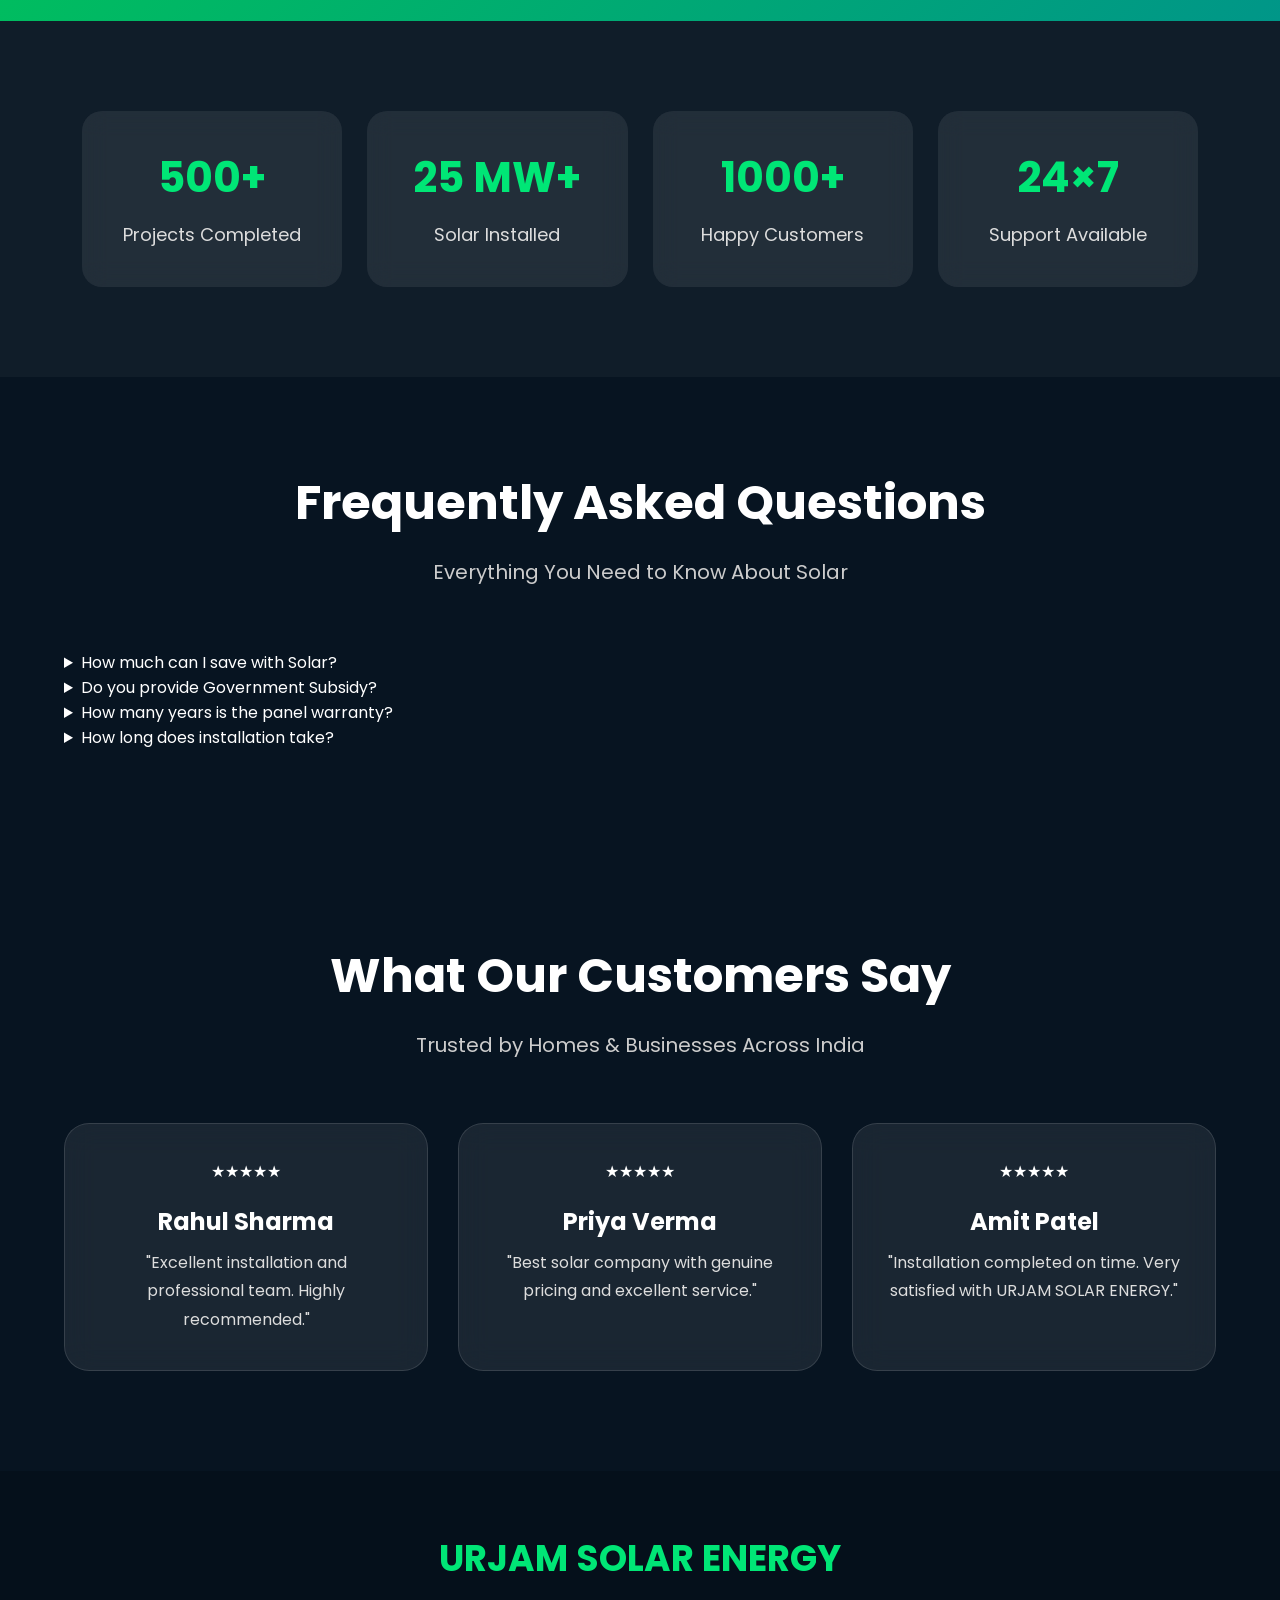
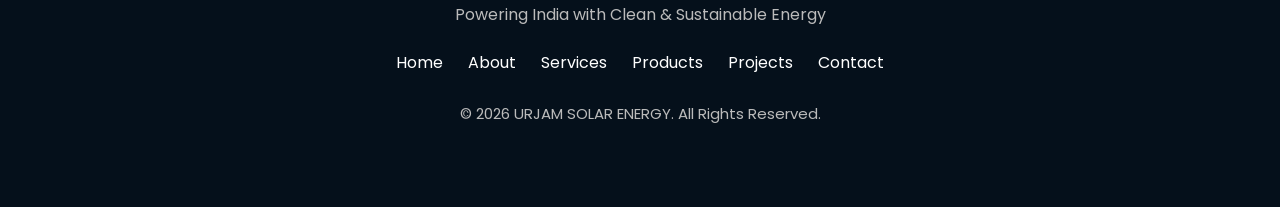
==== commit 9855643e: "Update index.html" ====
--- a/index.html
+++ b/index.html
@@ -492,6 +492,48 @@
 </div>
 
 </section>
+
+  <!-- ================= FAQ ================= -->
+
+<section class="faq">
+
+<div class="container">
+
+<div class="section-heading">
+
+<h2>Frequently Asked Questions</h2>
+
+<p>Everything You Need to Know About Solar</p>
+
+</div>
+
+<div class="faq-box">
+
+<details>
+<summary>How much can I save with Solar?</summary>
+<p>You can save up to 90% on your electricity bill depending on your system size and consumption.</p>
+</details>
+
+<details>
+<summary>Do you provide Government Subsidy?</summary>
+<p>Yes. We assist eligible residential customers with the applicable government subsidy process.</p>
+</details>
+
+<details>
+<summary>How many years is the panel warranty?</summary>
+<p>Warranty depends on the selected brand, with performance warranties often extending up to 25 years.</p>
+</details>
+
+<details>
+<summary>How long does installation take?</summary>
+<p>Most residential installations are completed within 1–3 days after approvals.</p>
+</details>
+
+</div>
+
+</div>
+
+</section>
   
   <!-- ================= CUSTOMER REVIEWS ================= -->
 
--- a/style.css
+++ b/style.css
@@ -714,3 +714,42 @@
 color:#888;
 
 }
+
+
+/* ================= STATS ================= */
+
+.stats{
+padding:90px 20px;
+background:rgba(255,255,255,.04);
+}
+
+.stats-grid{
+display:grid;
+grid-template-columns:repeat(auto-fit,minmax(220px,1fr));
+gap:25px;
+}
+
+.stat-box{
+text-align:center;
+padding:35px;
+border-radius:20px;
+background:rgba(255,255,255,.08);
+backdrop-filter:blur(12px);
+transition:.4s;
+}
+
+.stat-box:hover{
+transform:translateY(-10px);
+box-shadow:0 15px 35px rgba(0,200,83,.25);
+}
+
+.stat-box h2{
+font-size:42px;
+color:#00E676;
+margin-bottom:10px;
+}
+
+.stat-box p{
+font-size:18px;
+color:#ddd;
+}
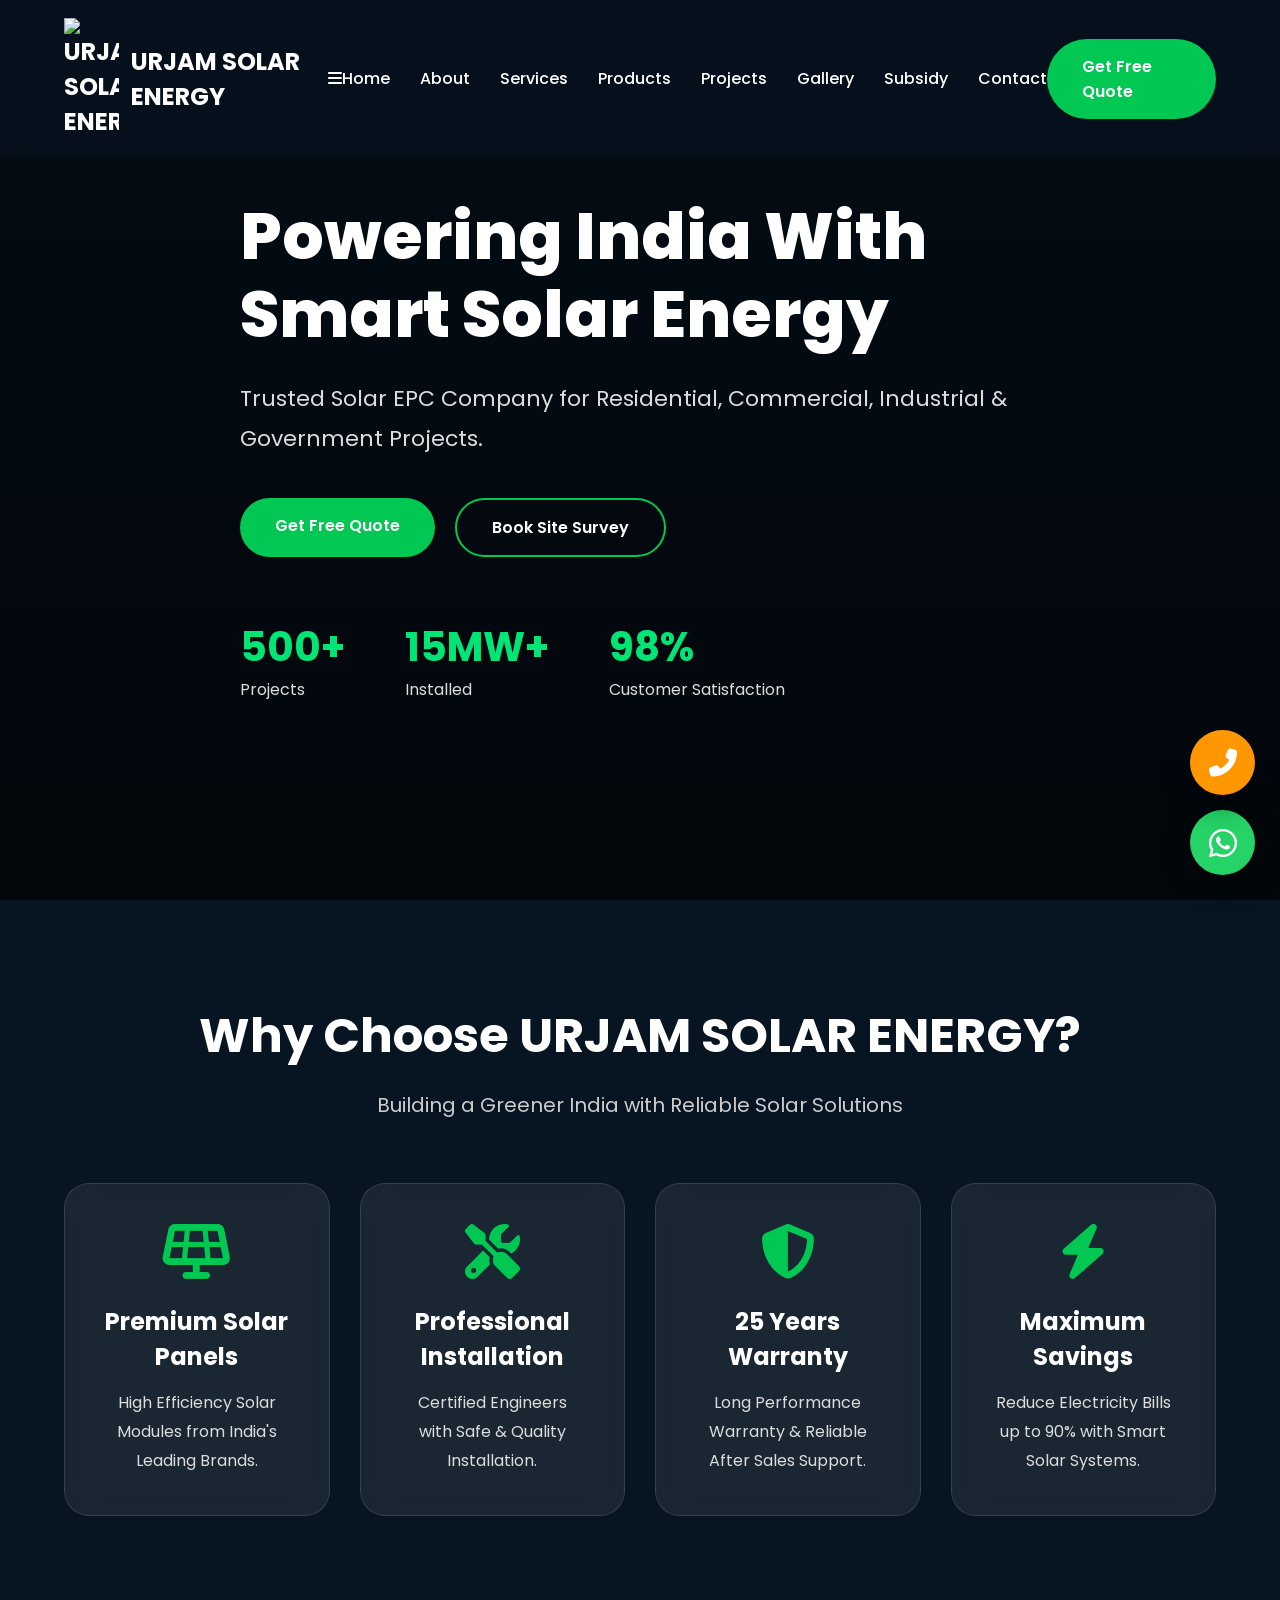
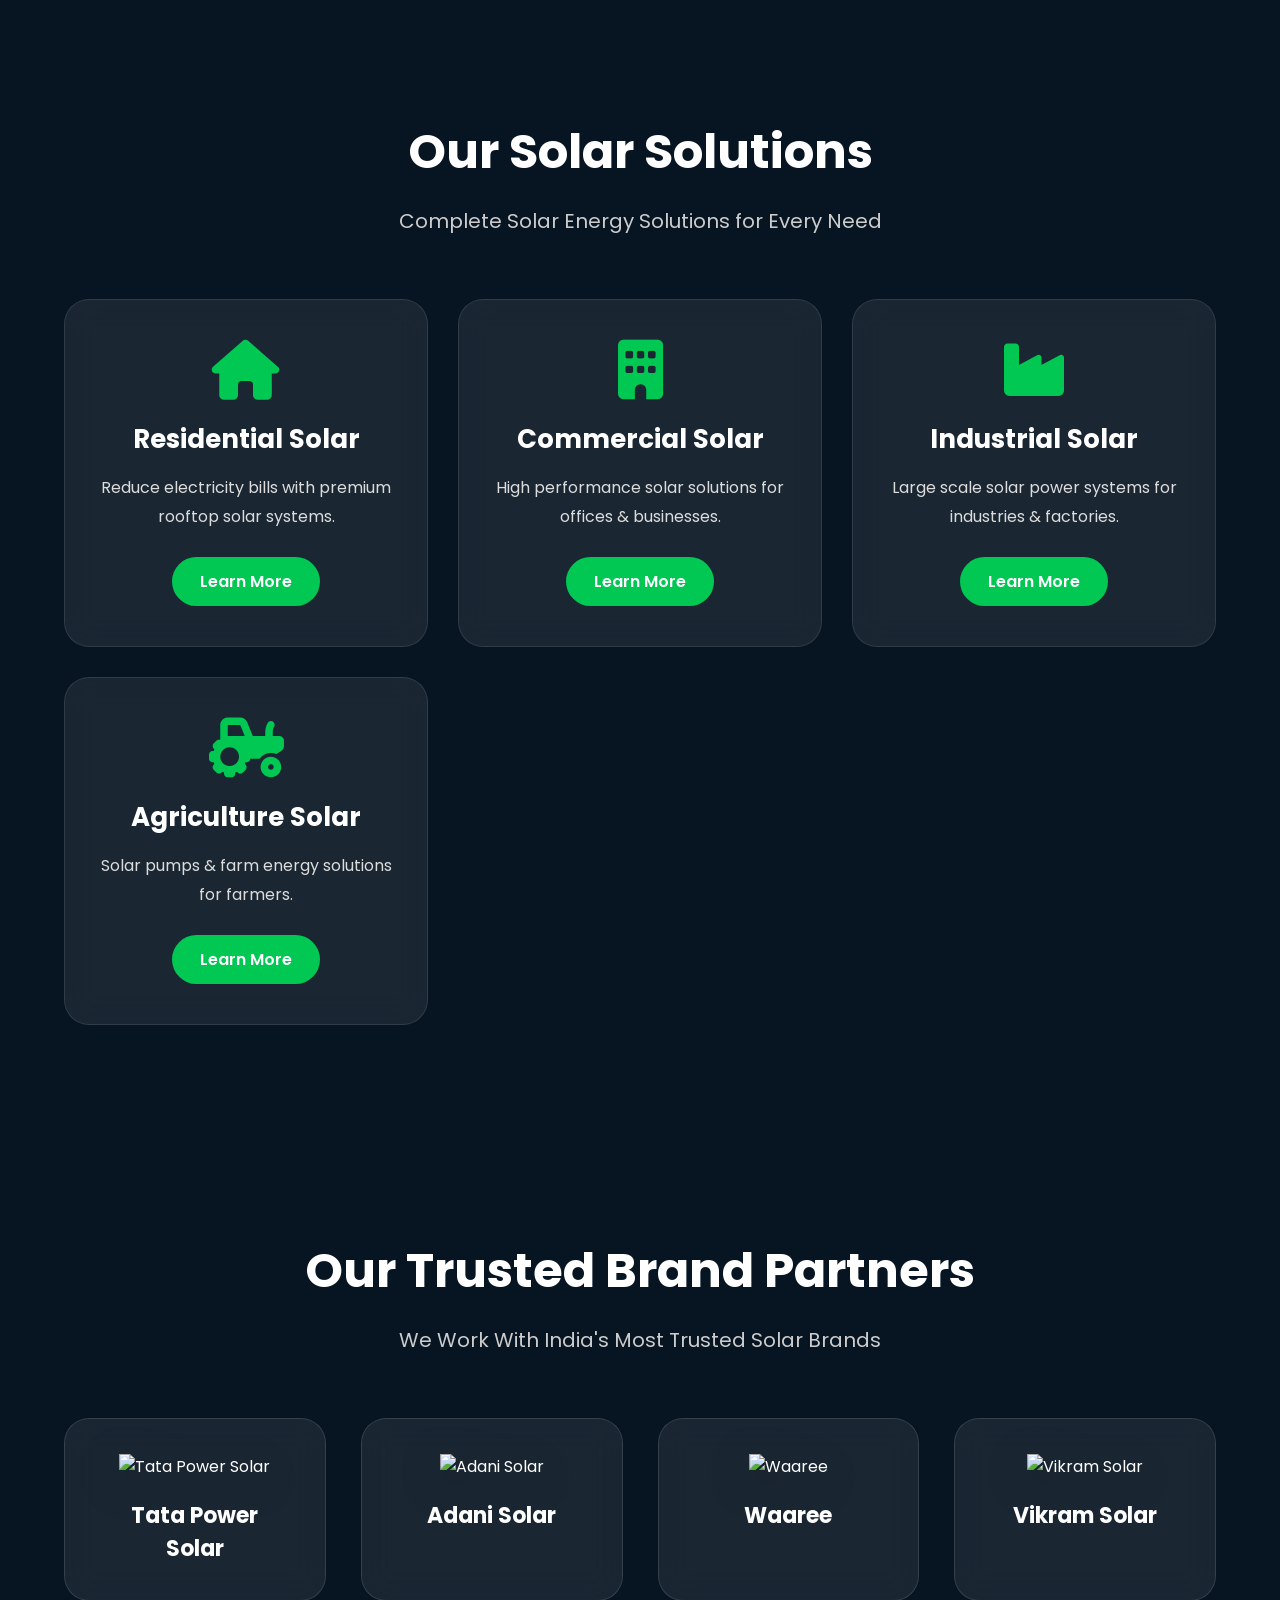
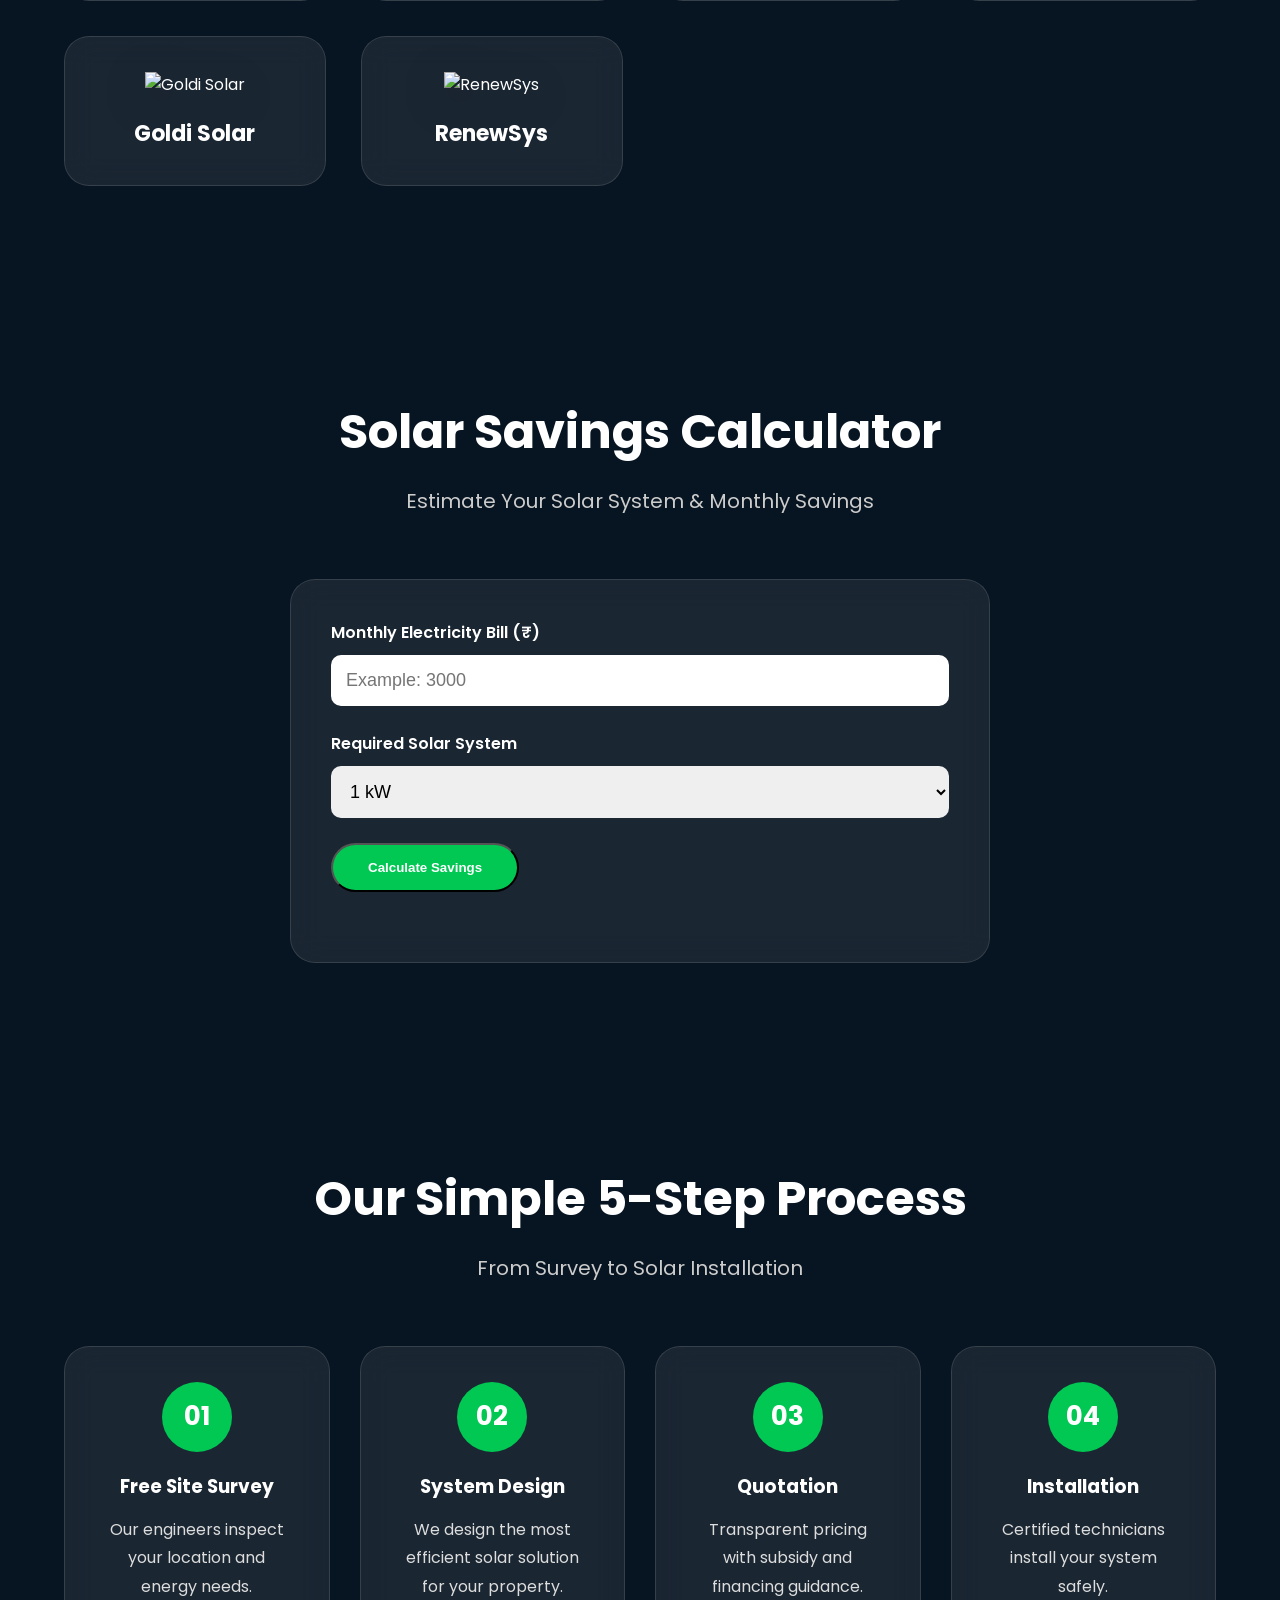
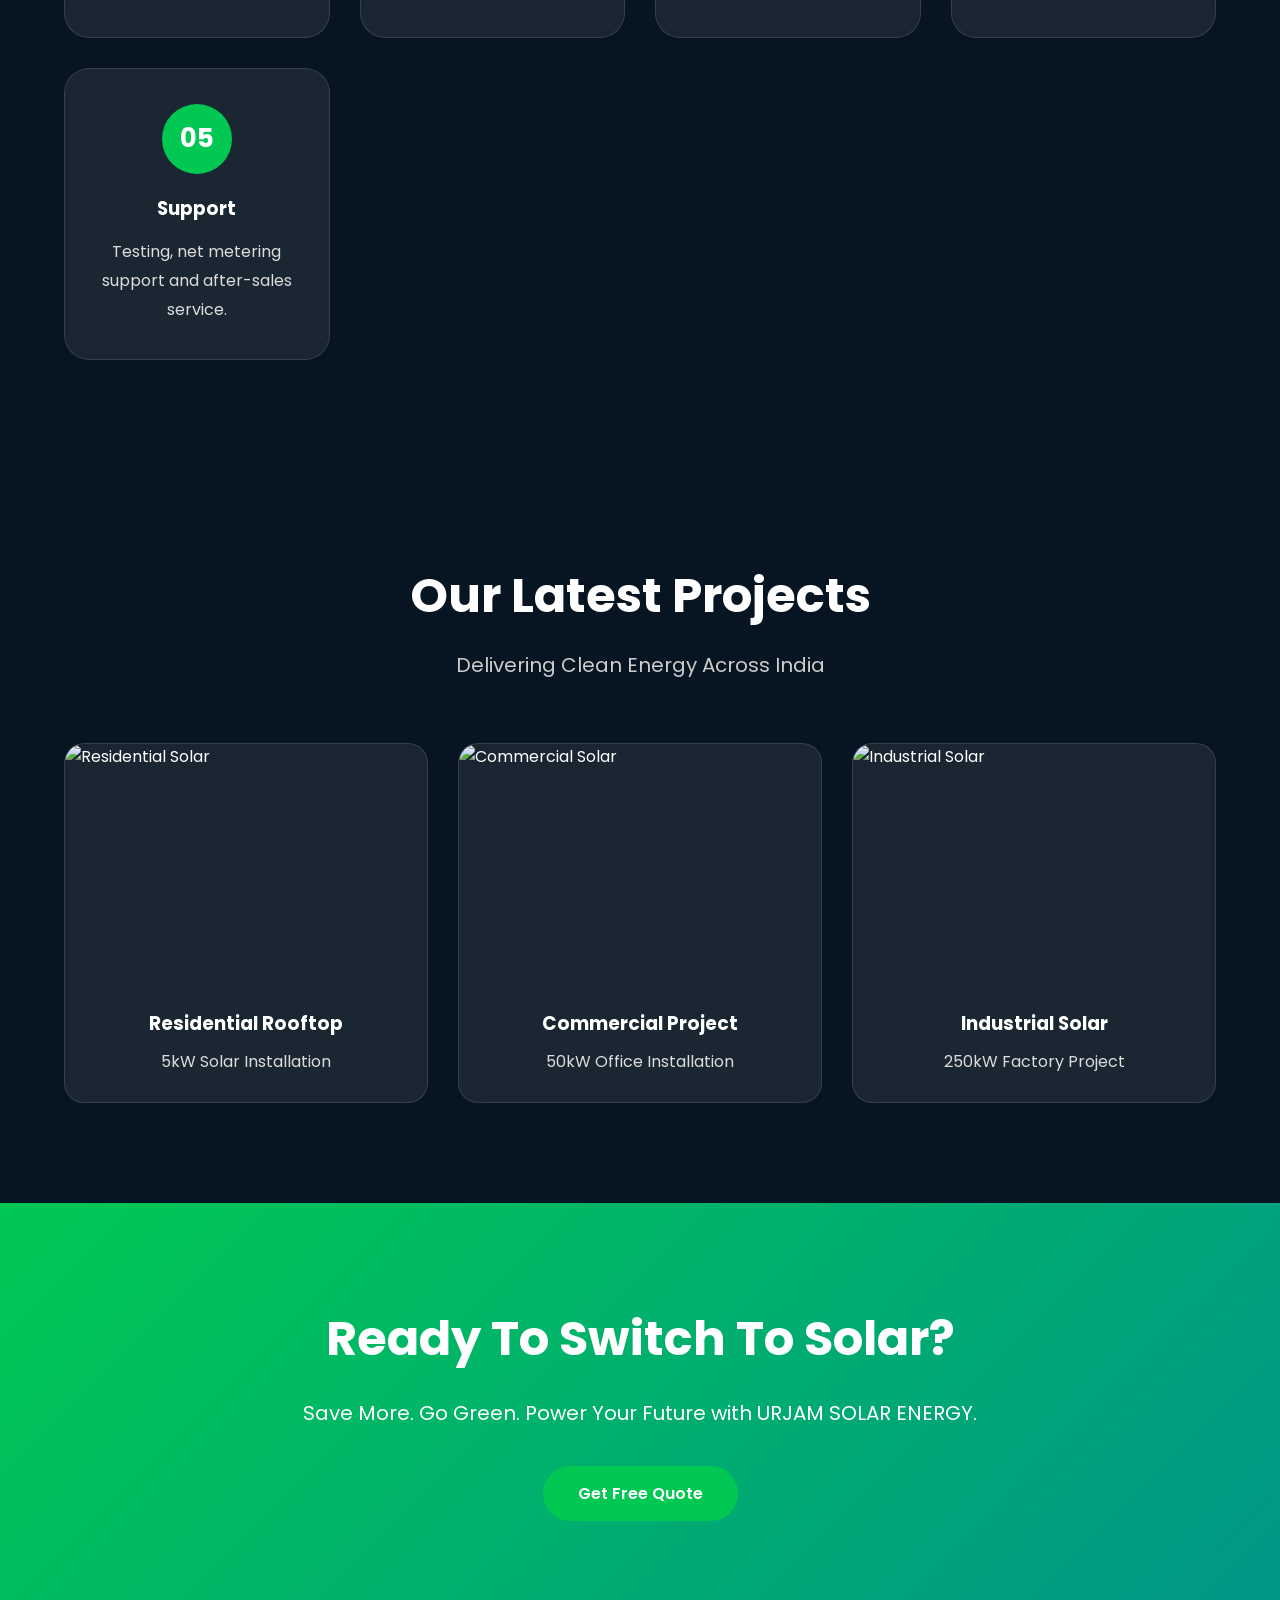
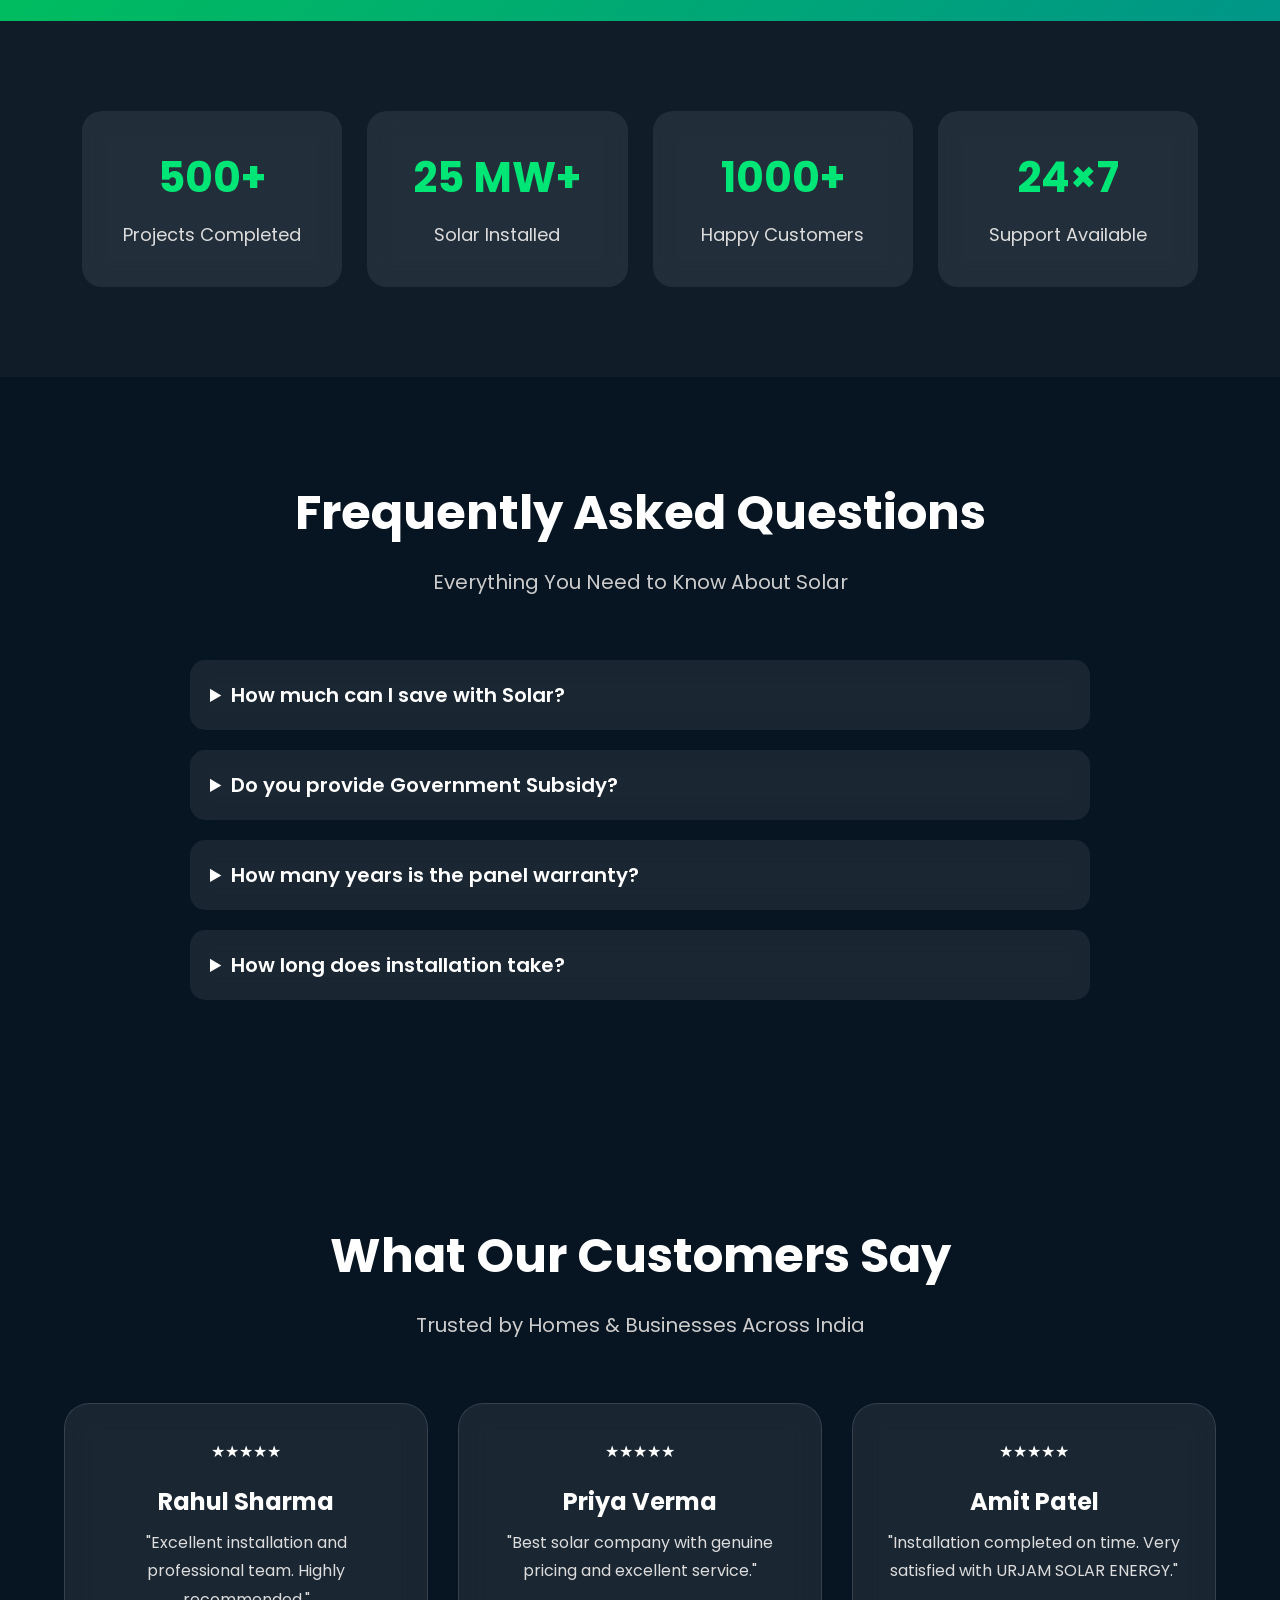
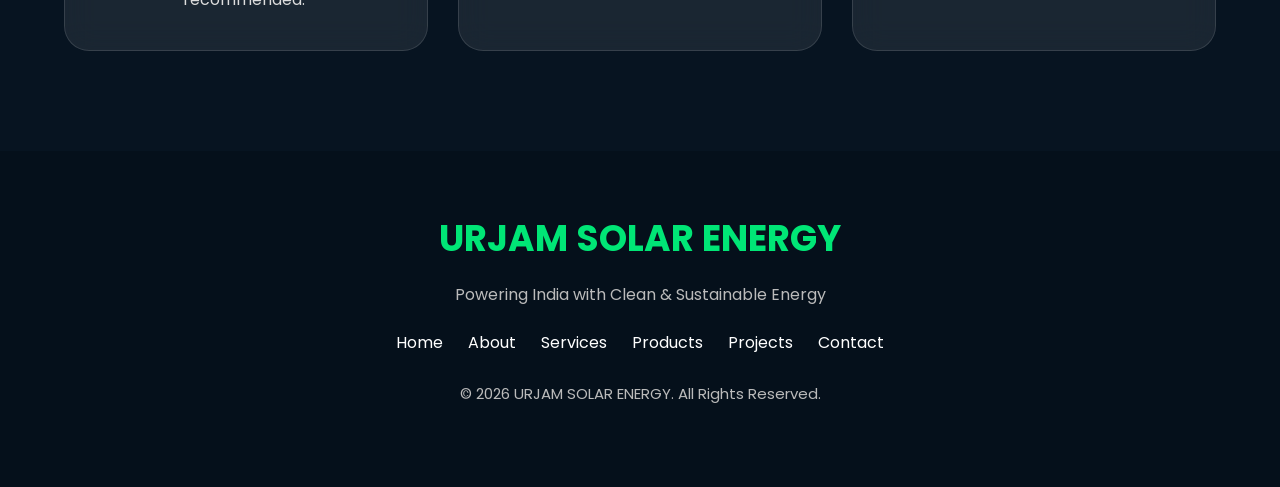
==== commit 81fdf930: "Update index.html" ====
--- a/index.html
+++ b/index.html
@@ -41,7 +41,9 @@
 <span>URJAM SOLAR ENERGY</span>
 
 </a>
-
+<div class="menu-toggle">
+<i class="fas fa-bars"></i>
+</div>
 <ul class="nav-links">
 
 <li><a href="index.html">Home</a></li>
--- a/style.css
+++ b/style.css
@@ -753,3 +753,36 @@
 font-size:18px;
 color:#ddd;
 }
+
+
+/* ================= FAQ ================= */
+
+.faq{
+padding:100px 20px;
+}
+
+.faq-box{
+max-width:900px;
+margin:auto;
+}
+
+.faq-box details{
+background:rgba(255,255,255,.08);
+margin-bottom:20px;
+padding:20px;
+border-radius:15px;
+backdrop-filter:blur(12px);
+}
+
+.faq-box summary{
+font-size:20px;
+font-weight:600;
+cursor:pointer;
+color:#fff;
+}
+
+.faq-box p{
+margin-top:15px;
+color:#ddd;
+line-height:1.8;
+}
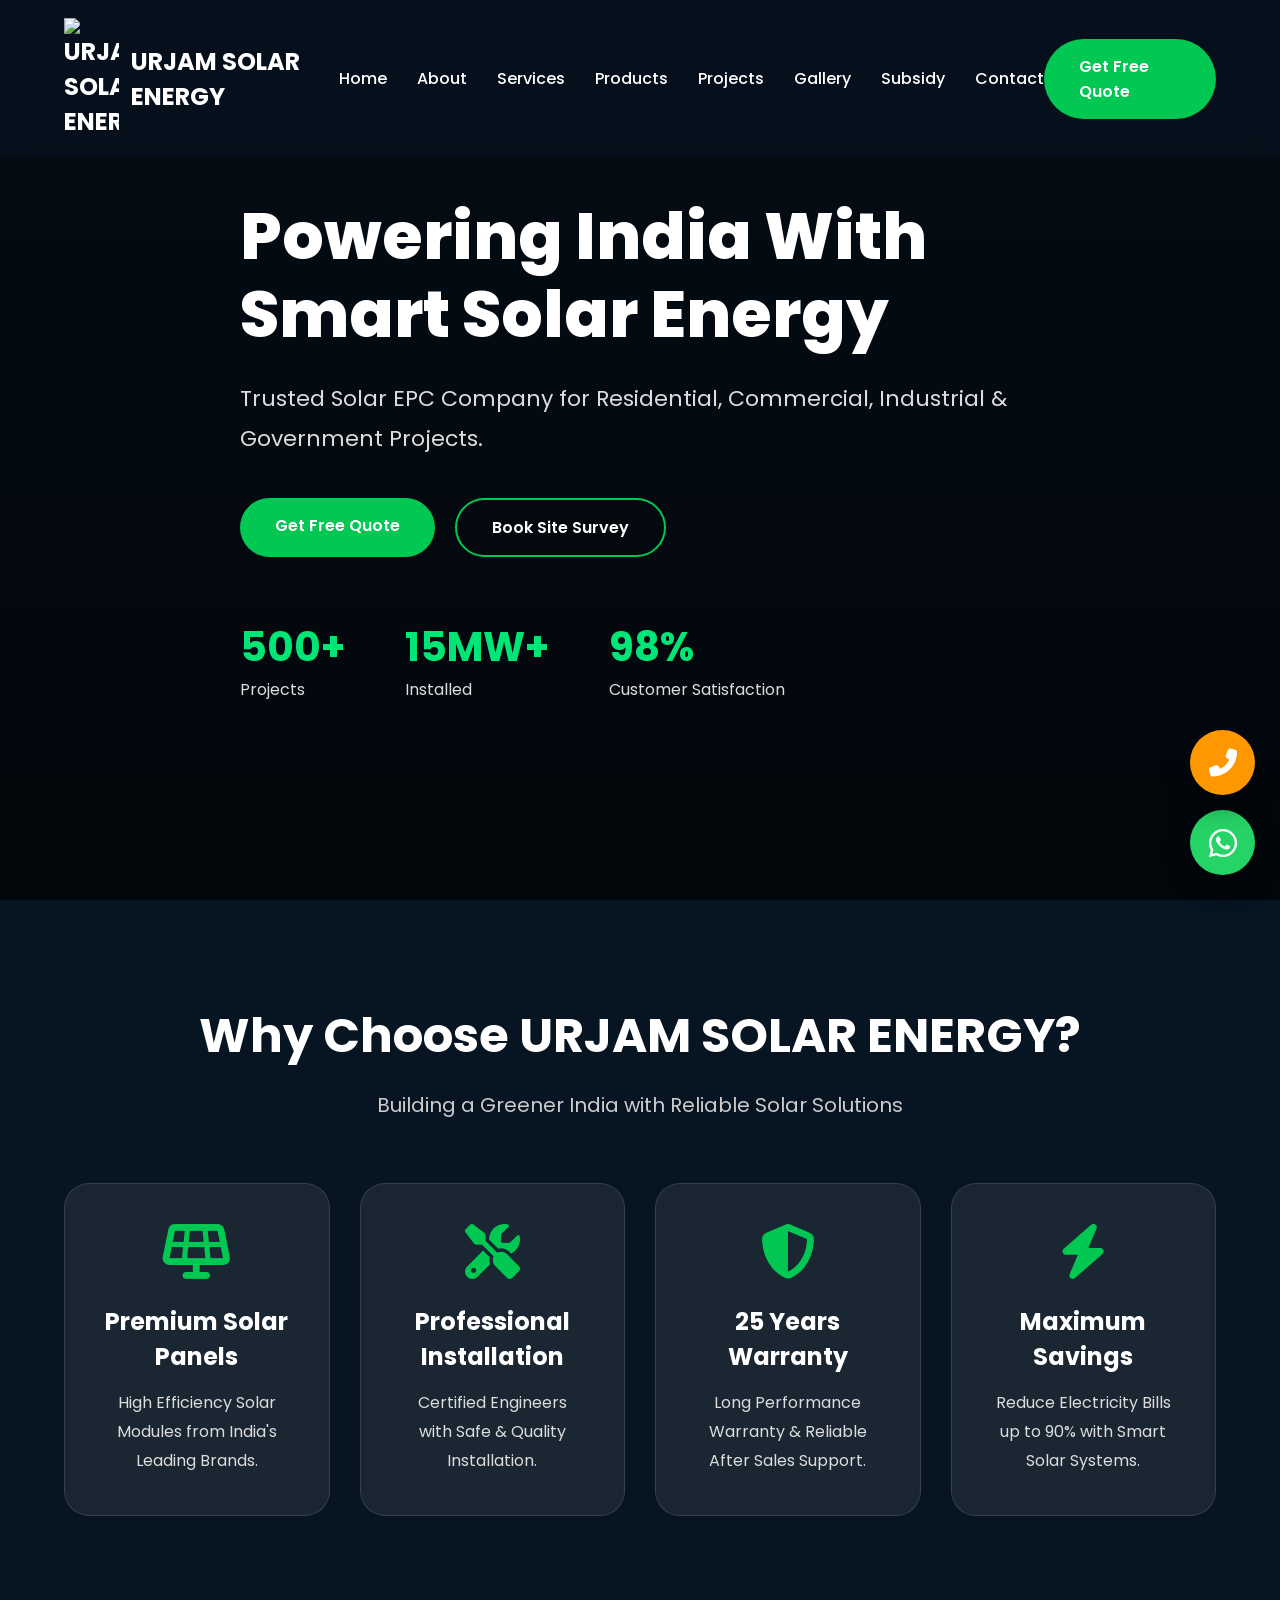
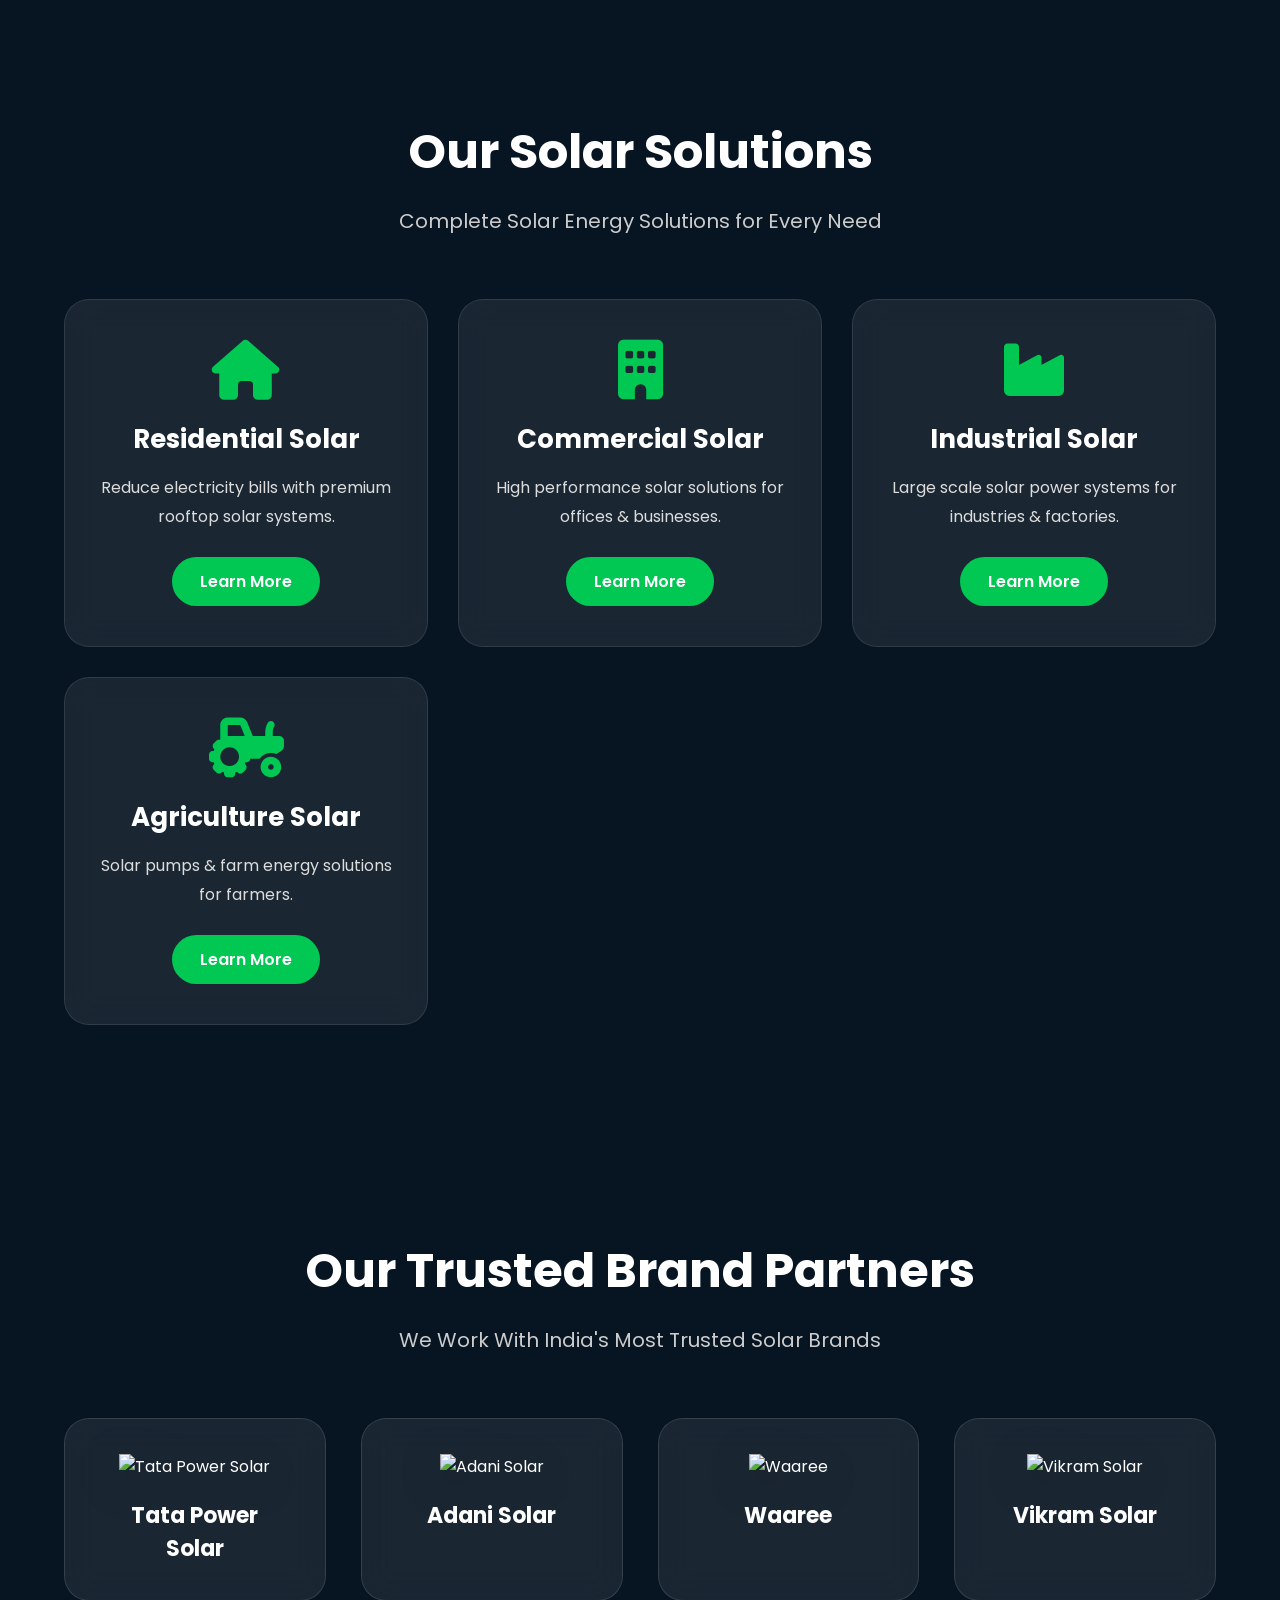
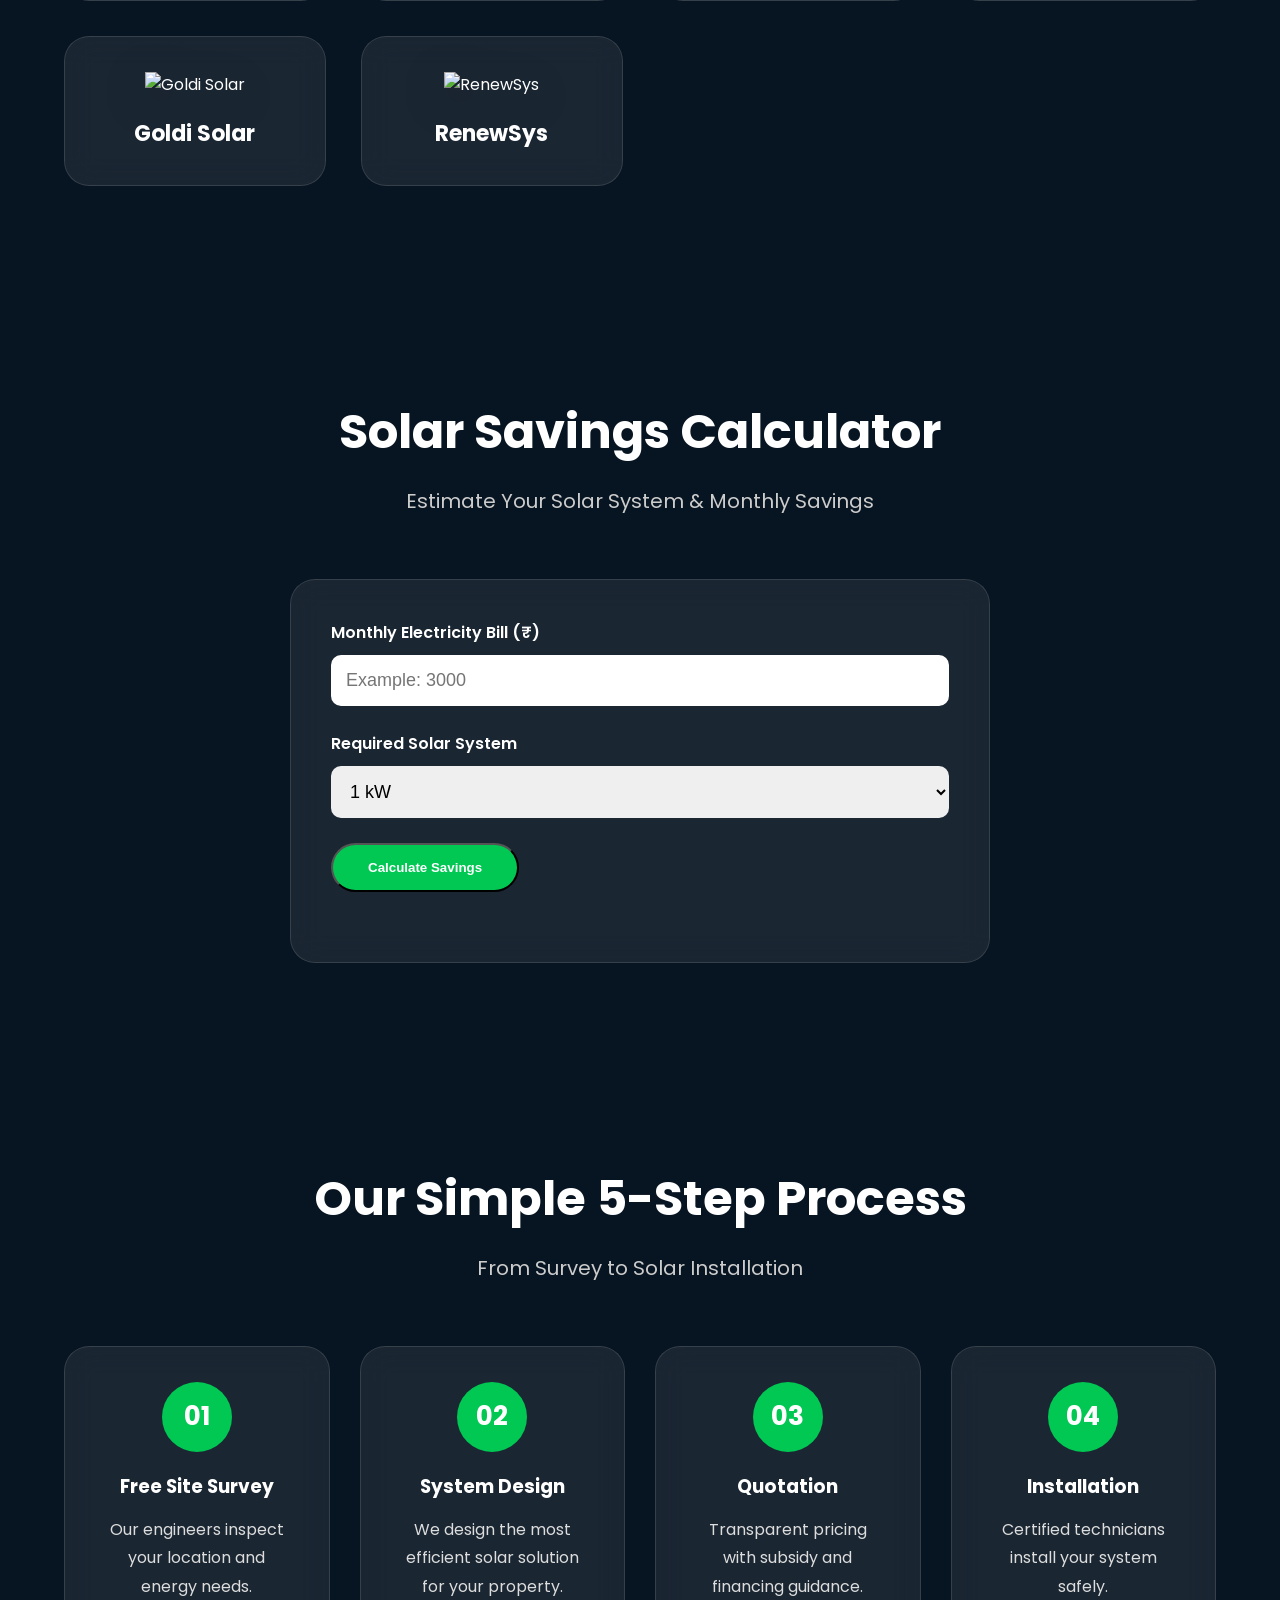
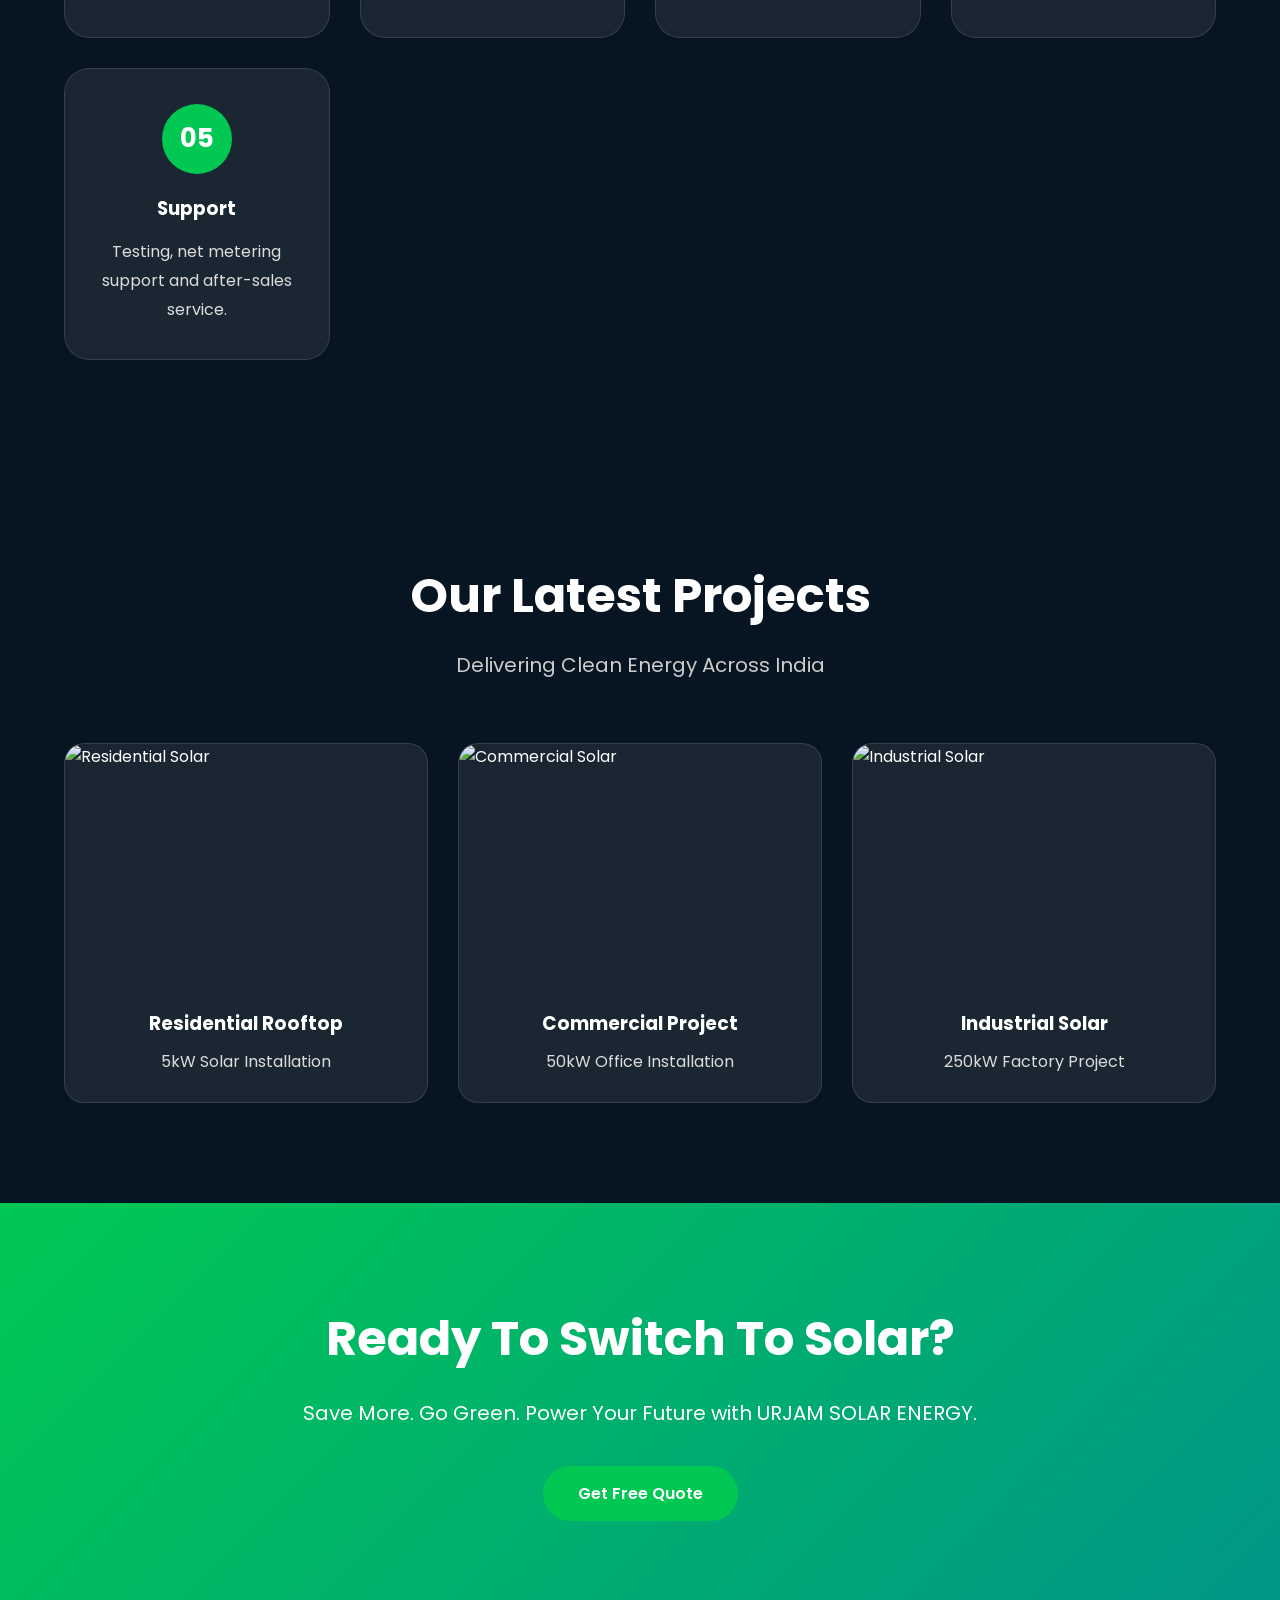
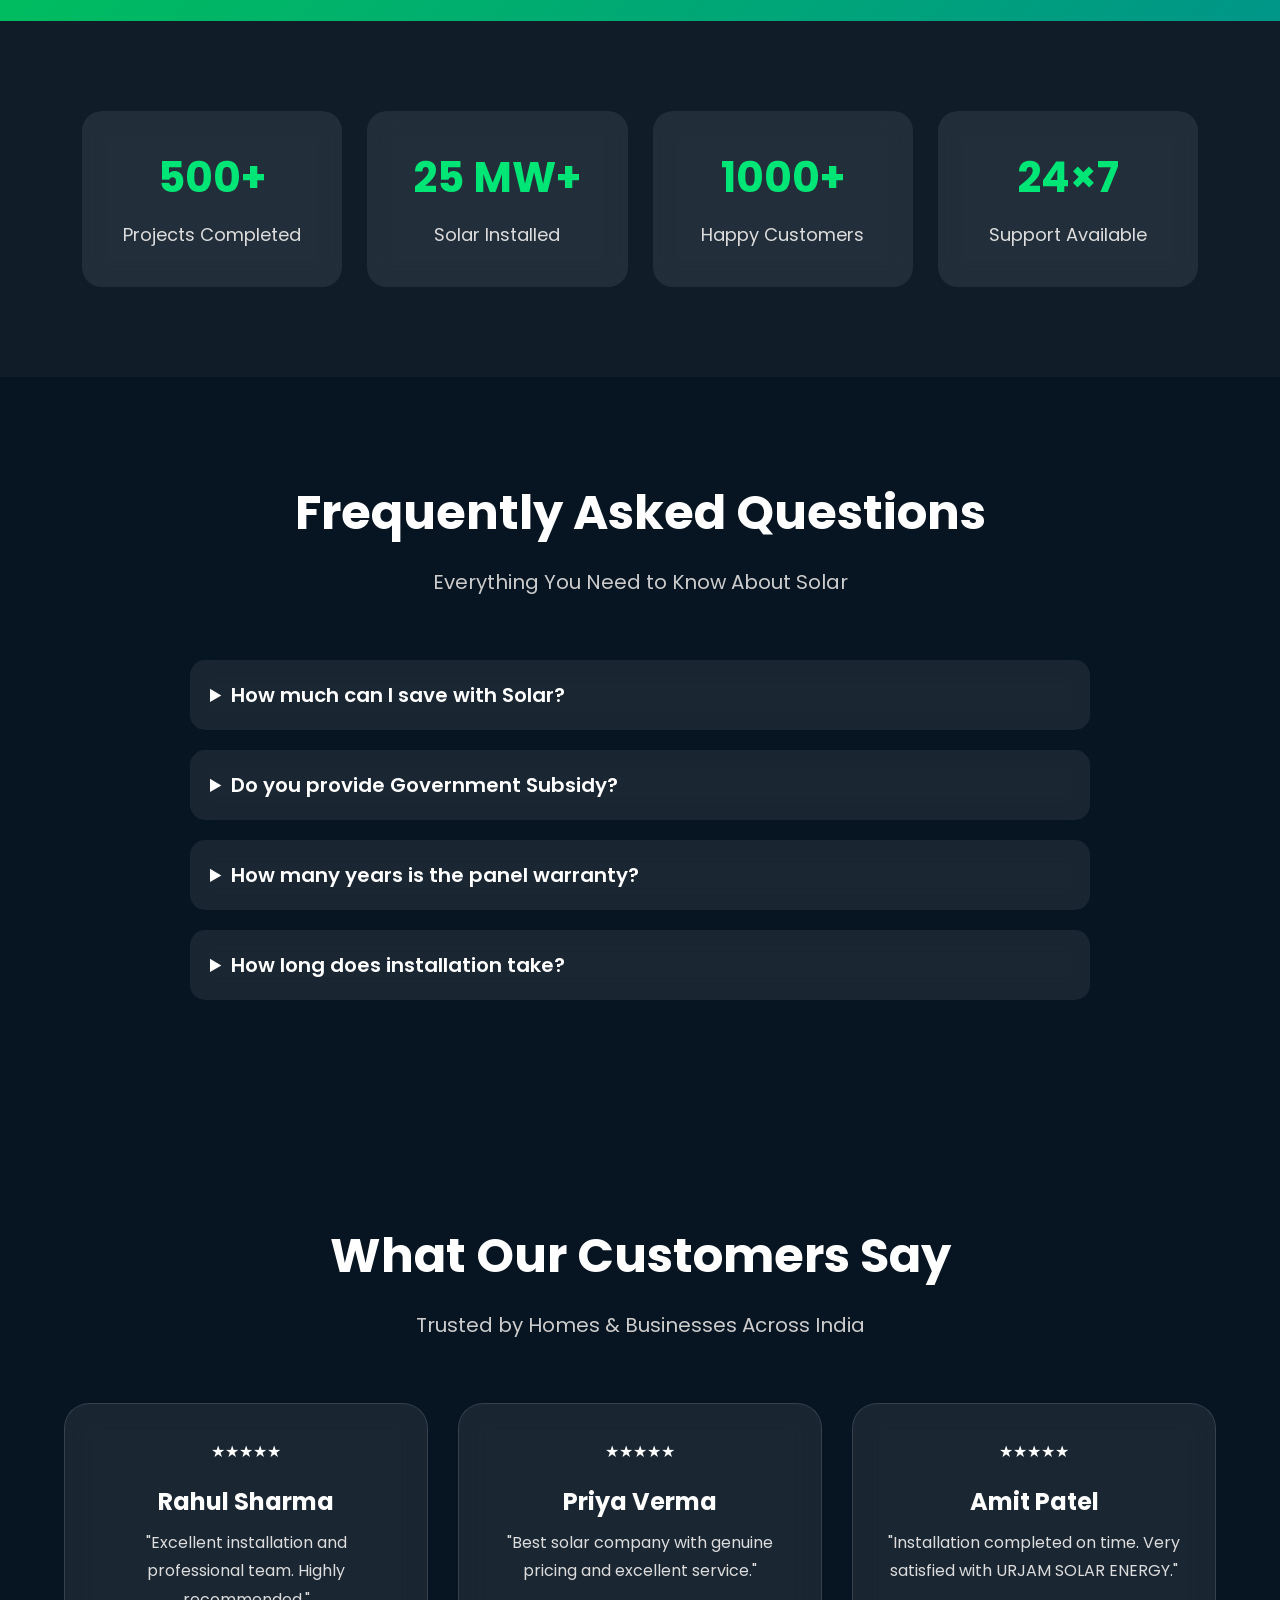
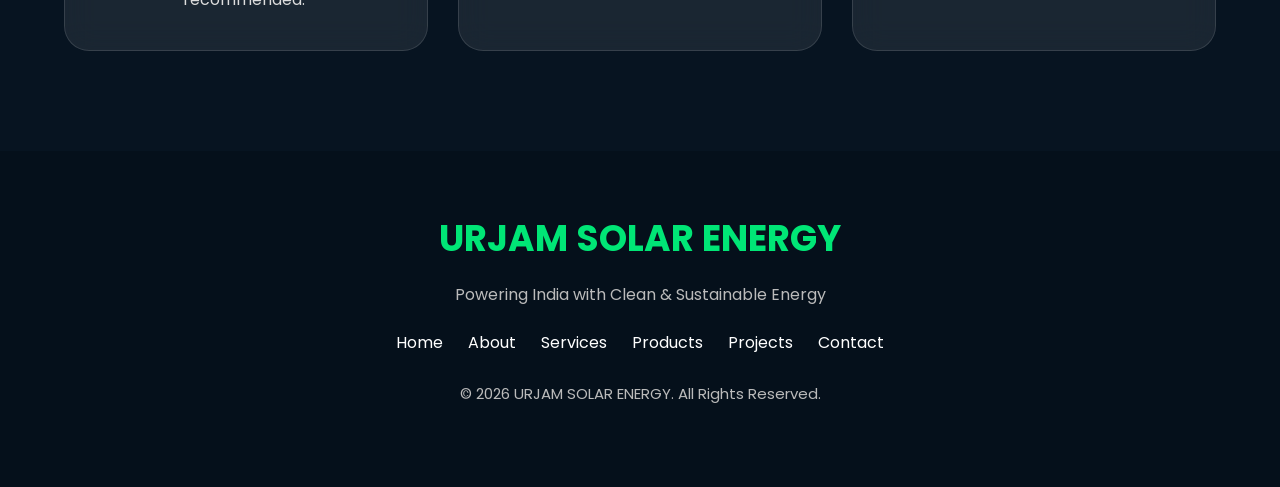
==== commit 88735938: "Update index.html" ====
--- a/index.html
+++ b/index.html
@@ -25,6 +25,7 @@
 
 <body>
 
+  </section>
 
 <!-- ================= NAVBAR ================= -->
 
--- a/style.css
+++ b/style.css
@@ -786,3 +786,60 @@
 color:#ddd;
 line-height:1.8;
 }
+
+/* ===== MOBILE MENU ===== */
+
+.menu-toggle{
+display:none;
+font-size:30px;
+color:#fff;
+cursor:pointer;
+}
+
+@media(max-width:992px){
+
+.menu-toggle{
+display:block;
+}
+
+.nav-links{
+
+display:none;
+
+position:absolute;
+
+top:80px;
+
+left:0;
+
+width:100%;
+
+background:#071421;
+
+flex-direction:column;
+
+text-align:center;
+
+padding:20px 0;
+
+}
+
+.nav-links.active{
+
+display:flex;
+
+}
+
+.nav-links li{
+
+margin:15px 0;
+
+}
+
+.btn{
+
+display:none;
+
+}
+
+}
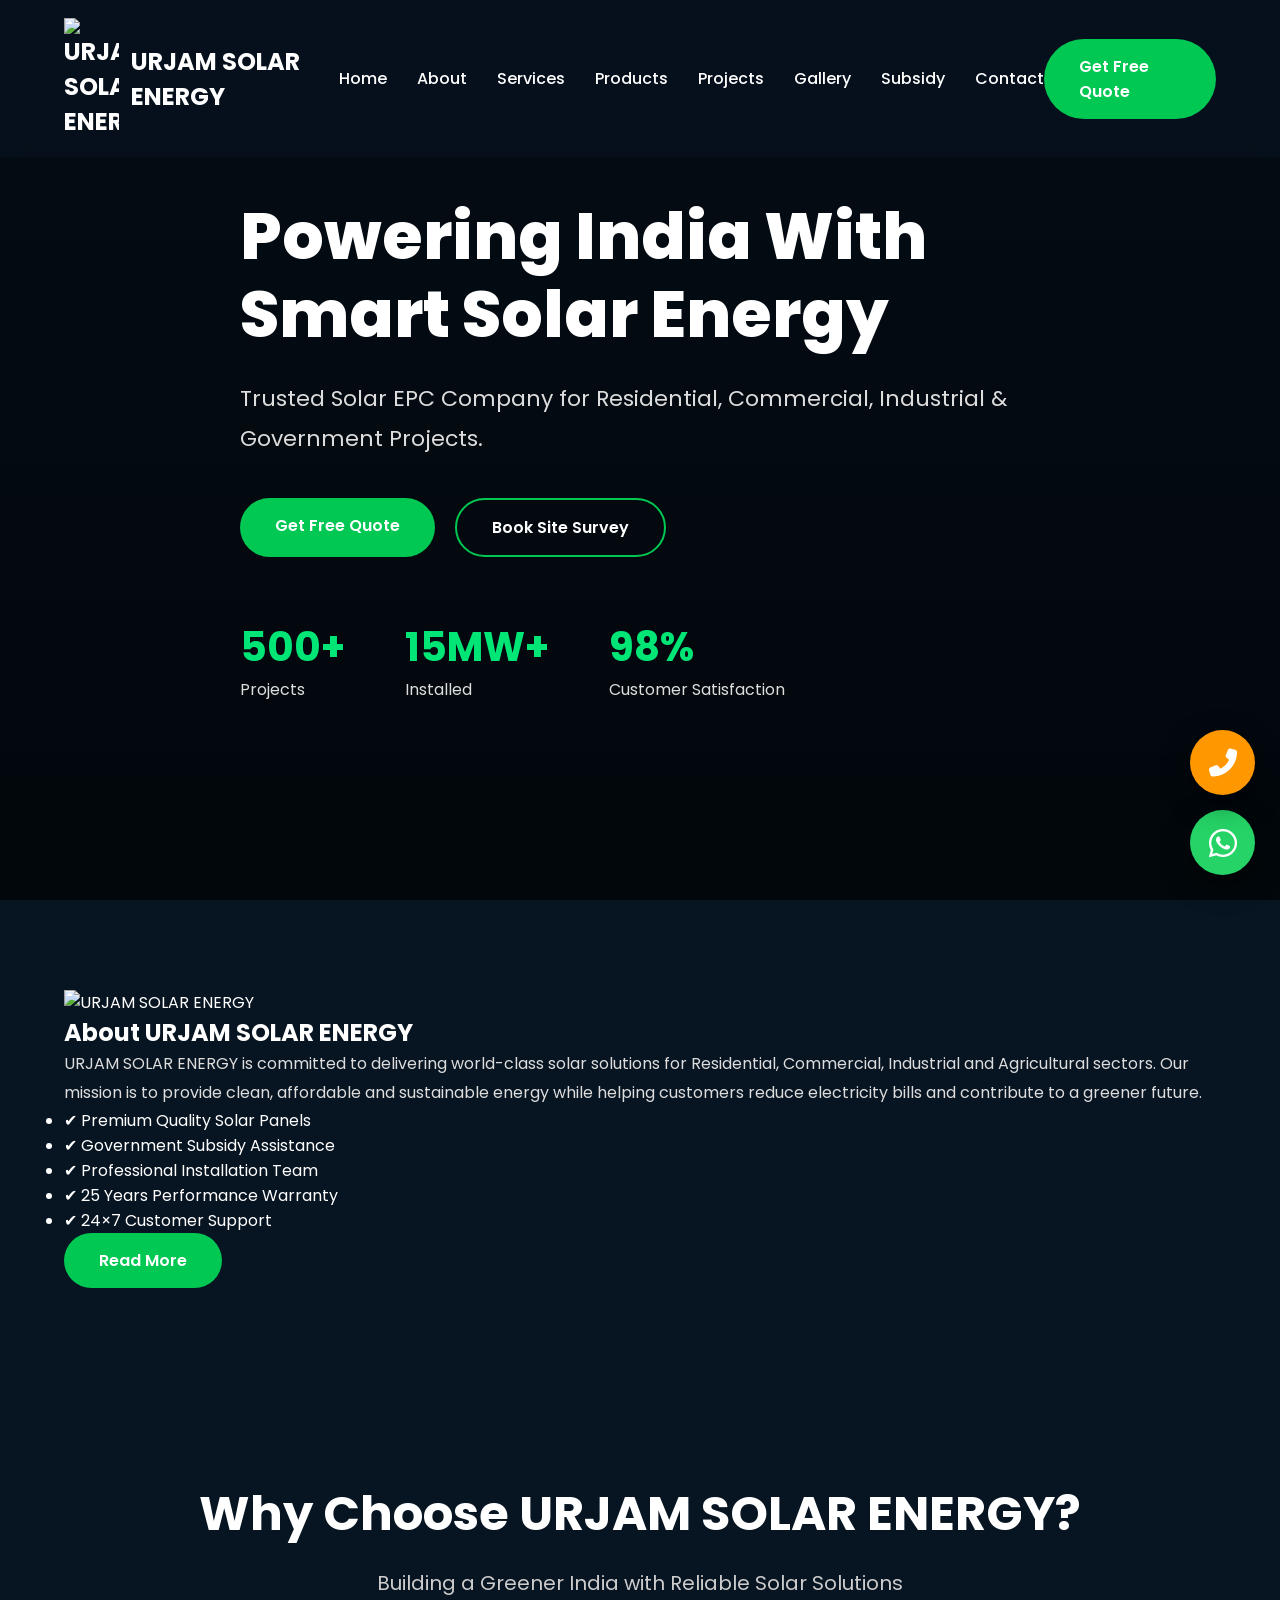
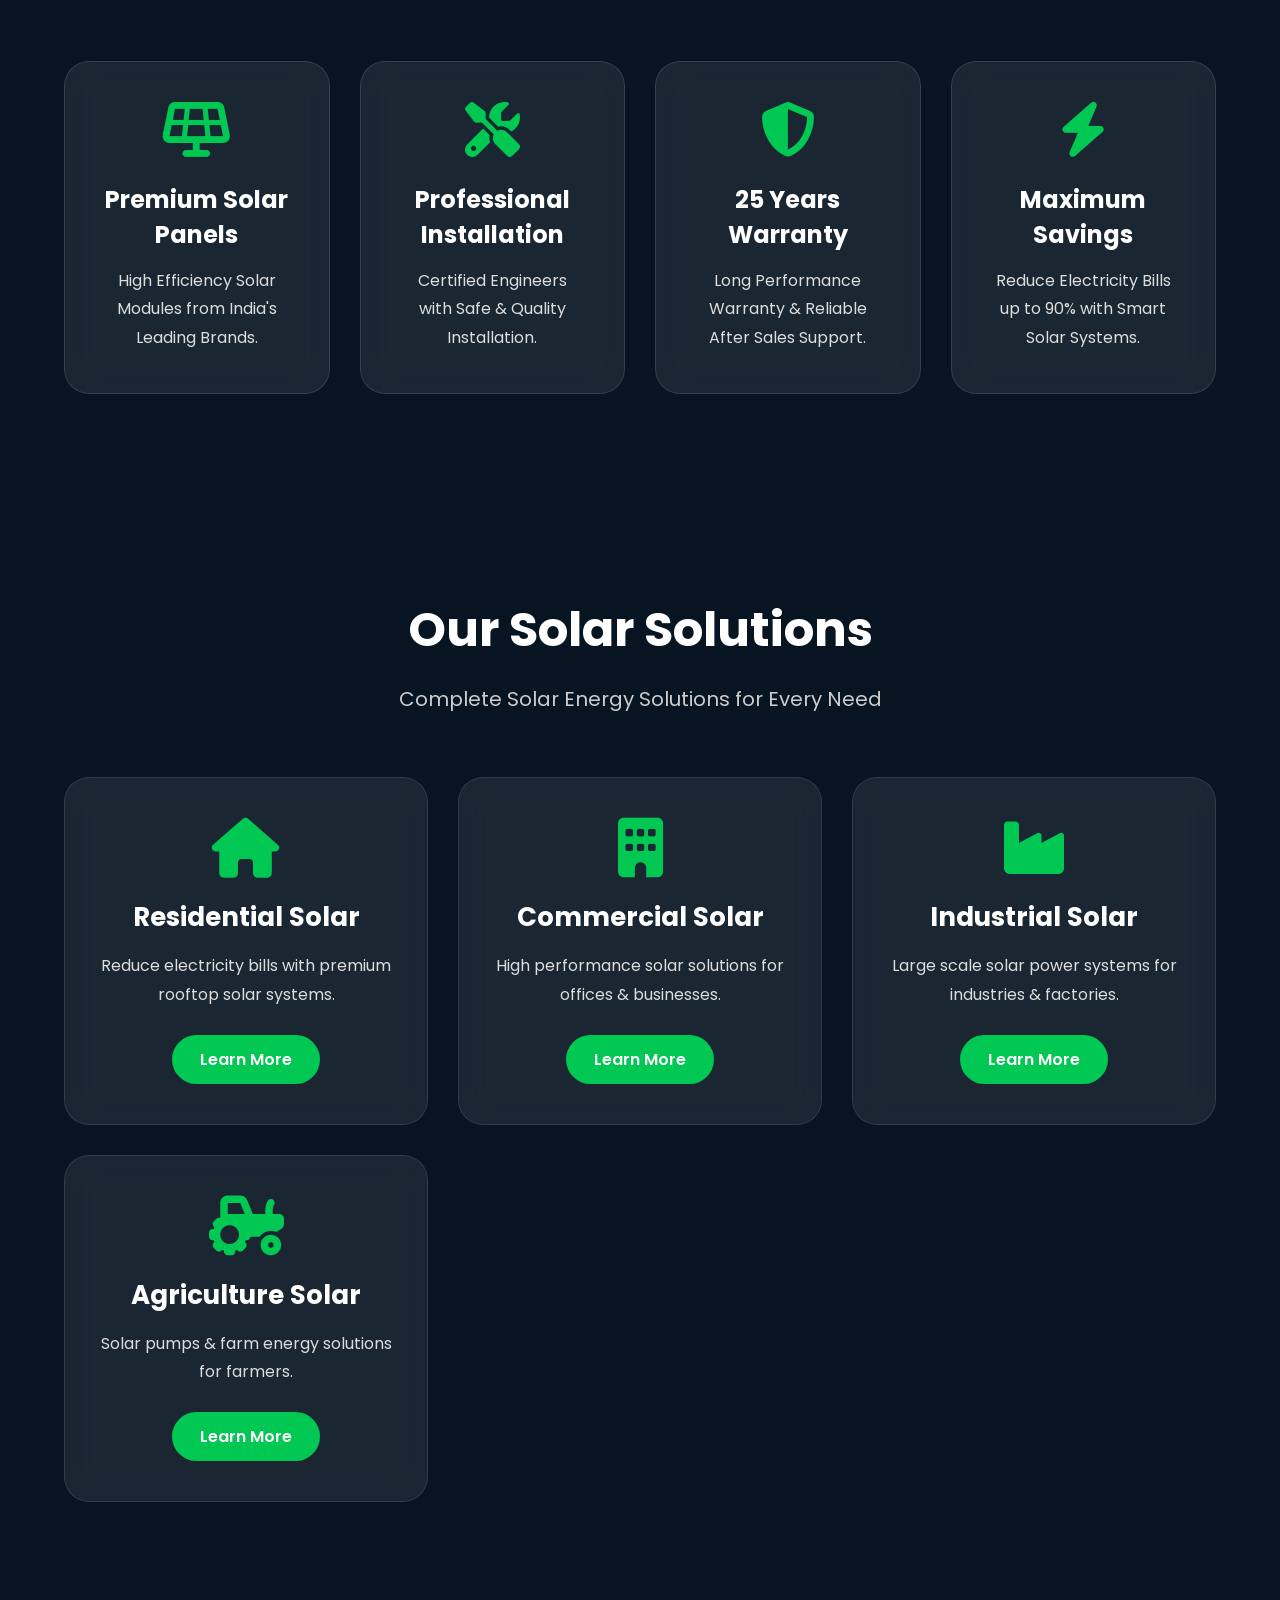
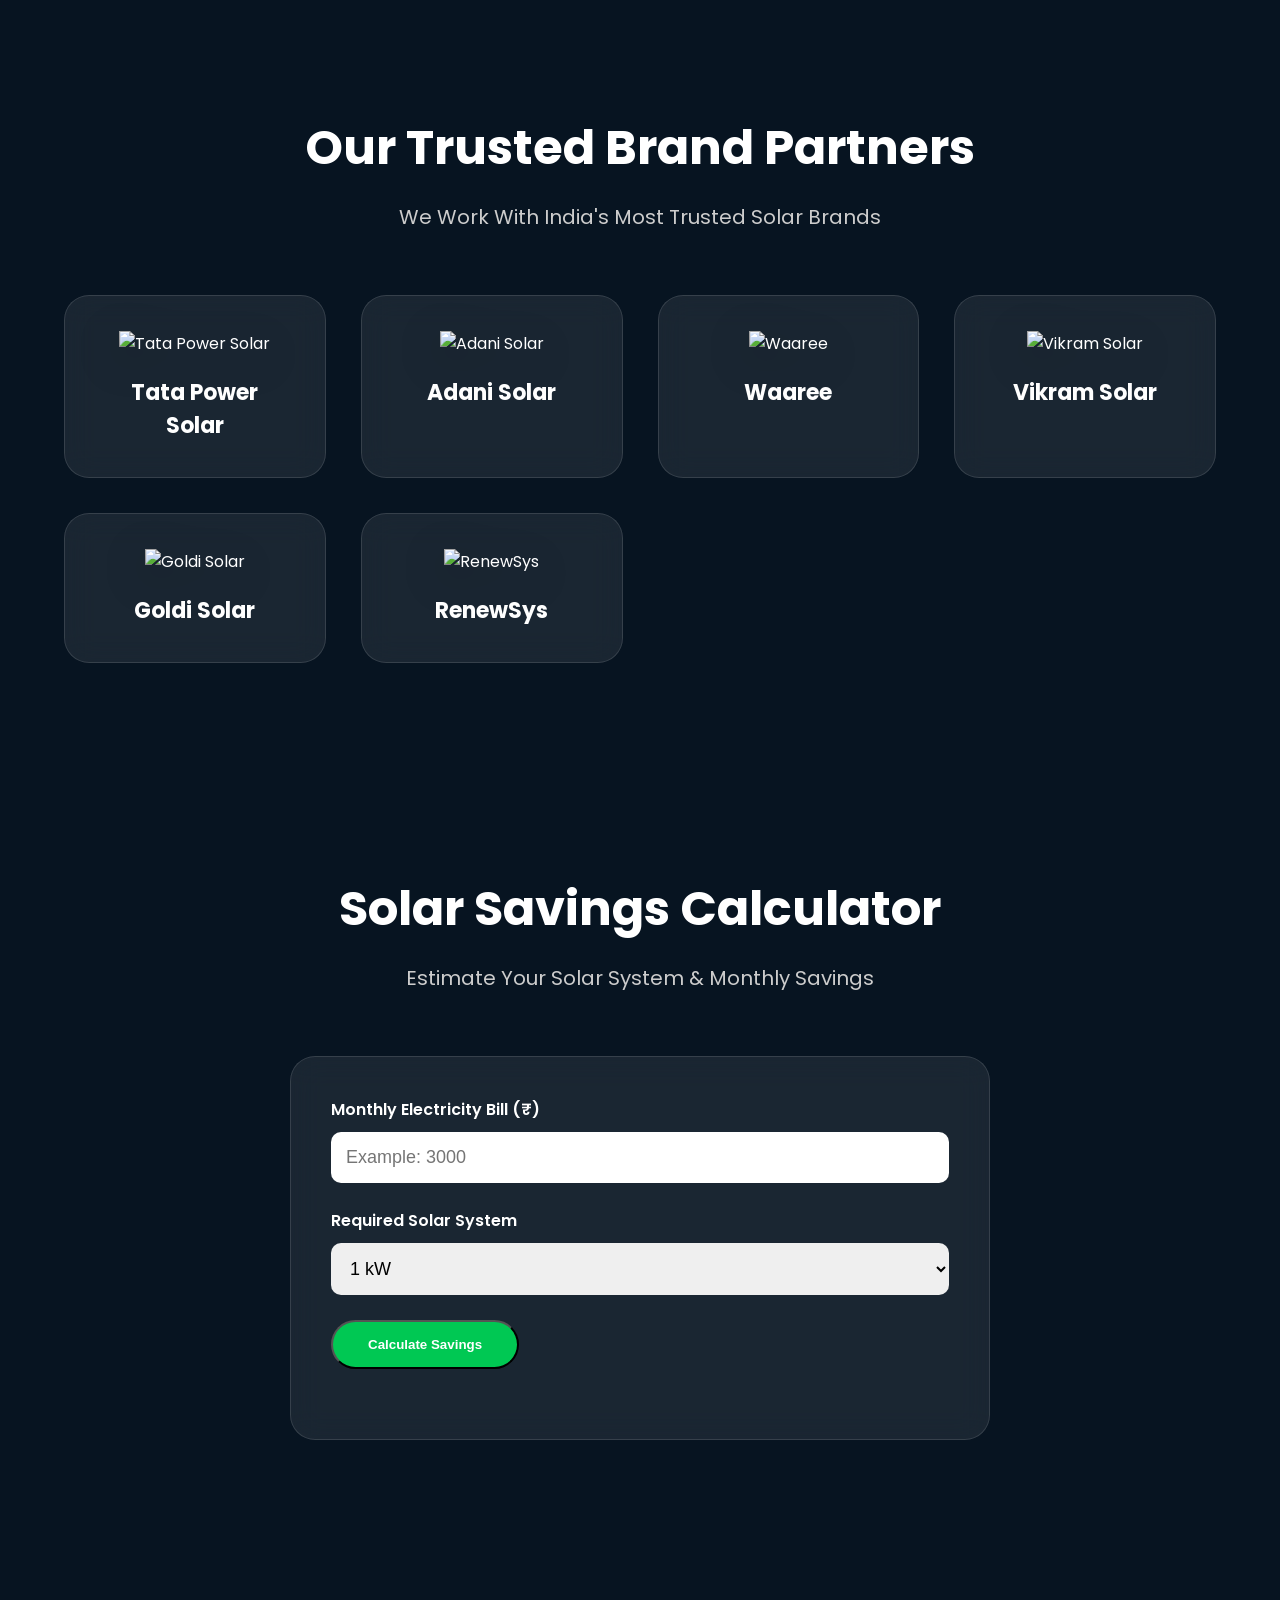
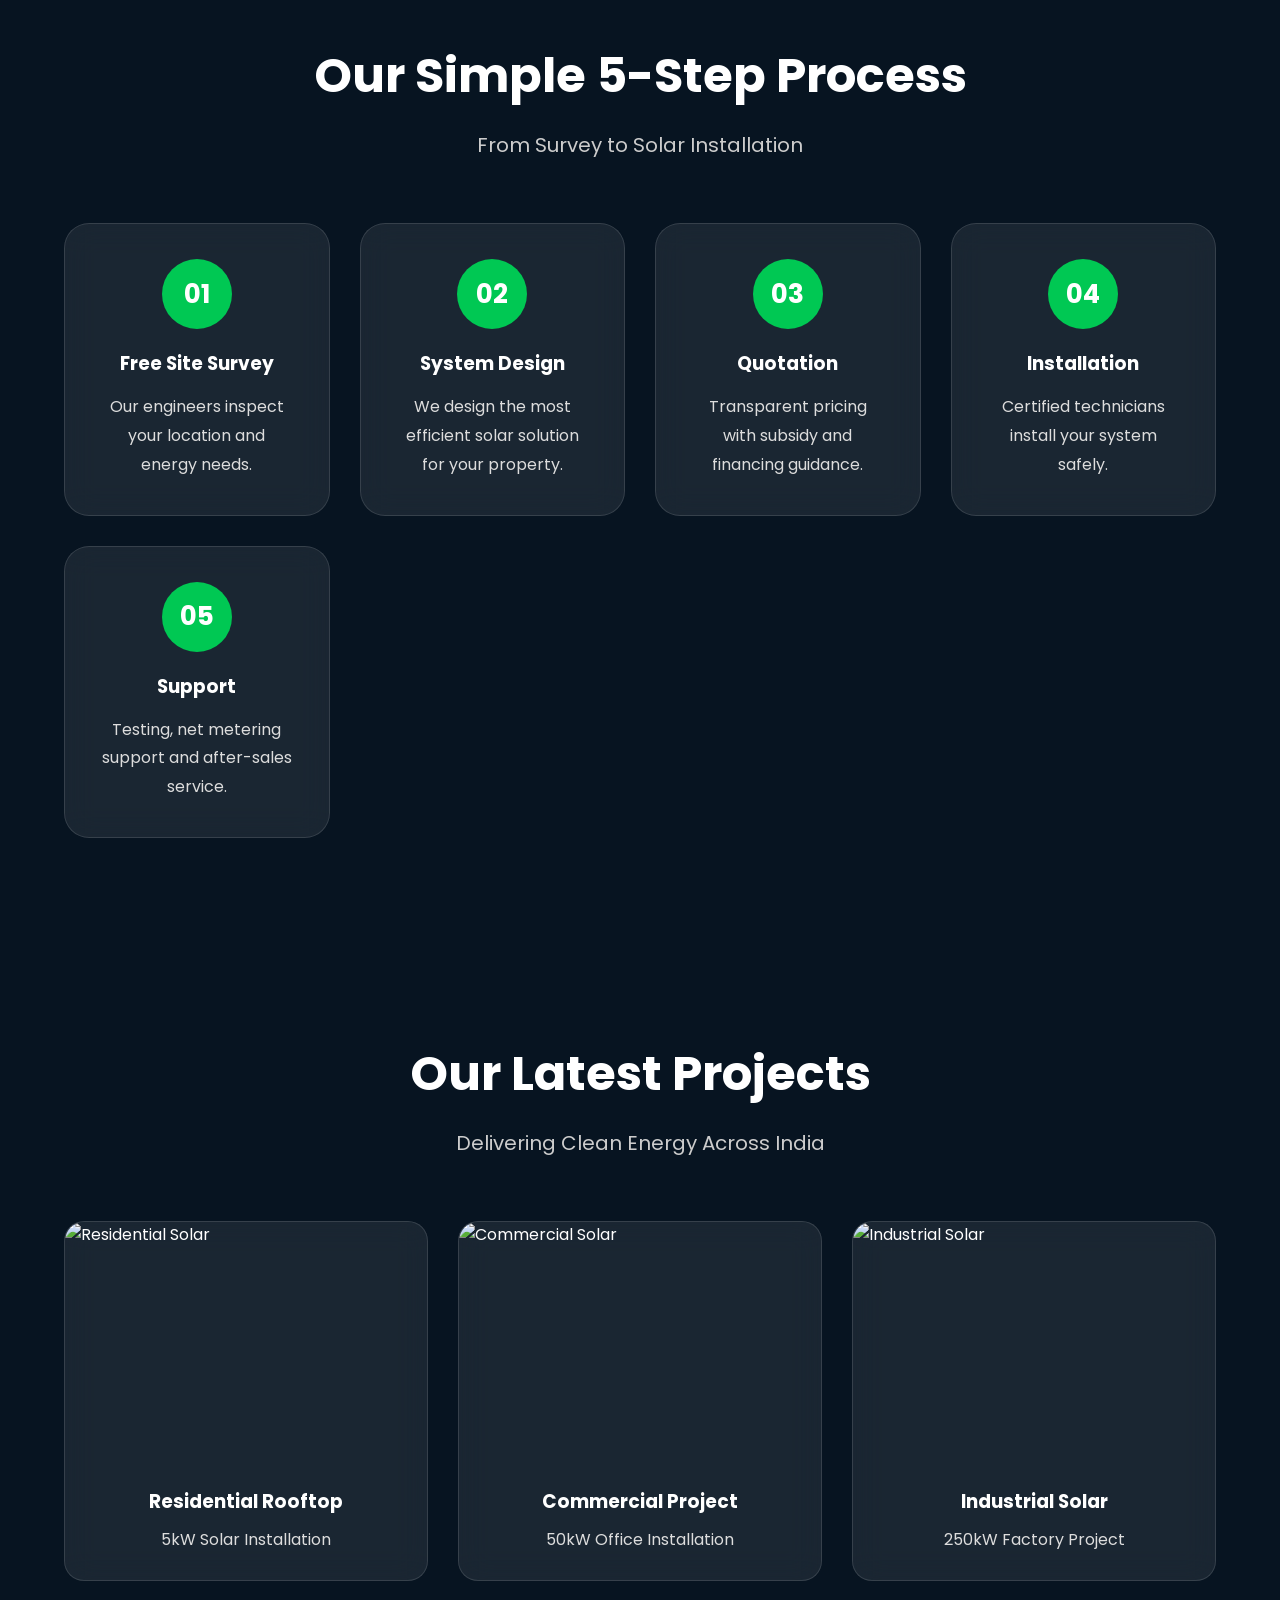
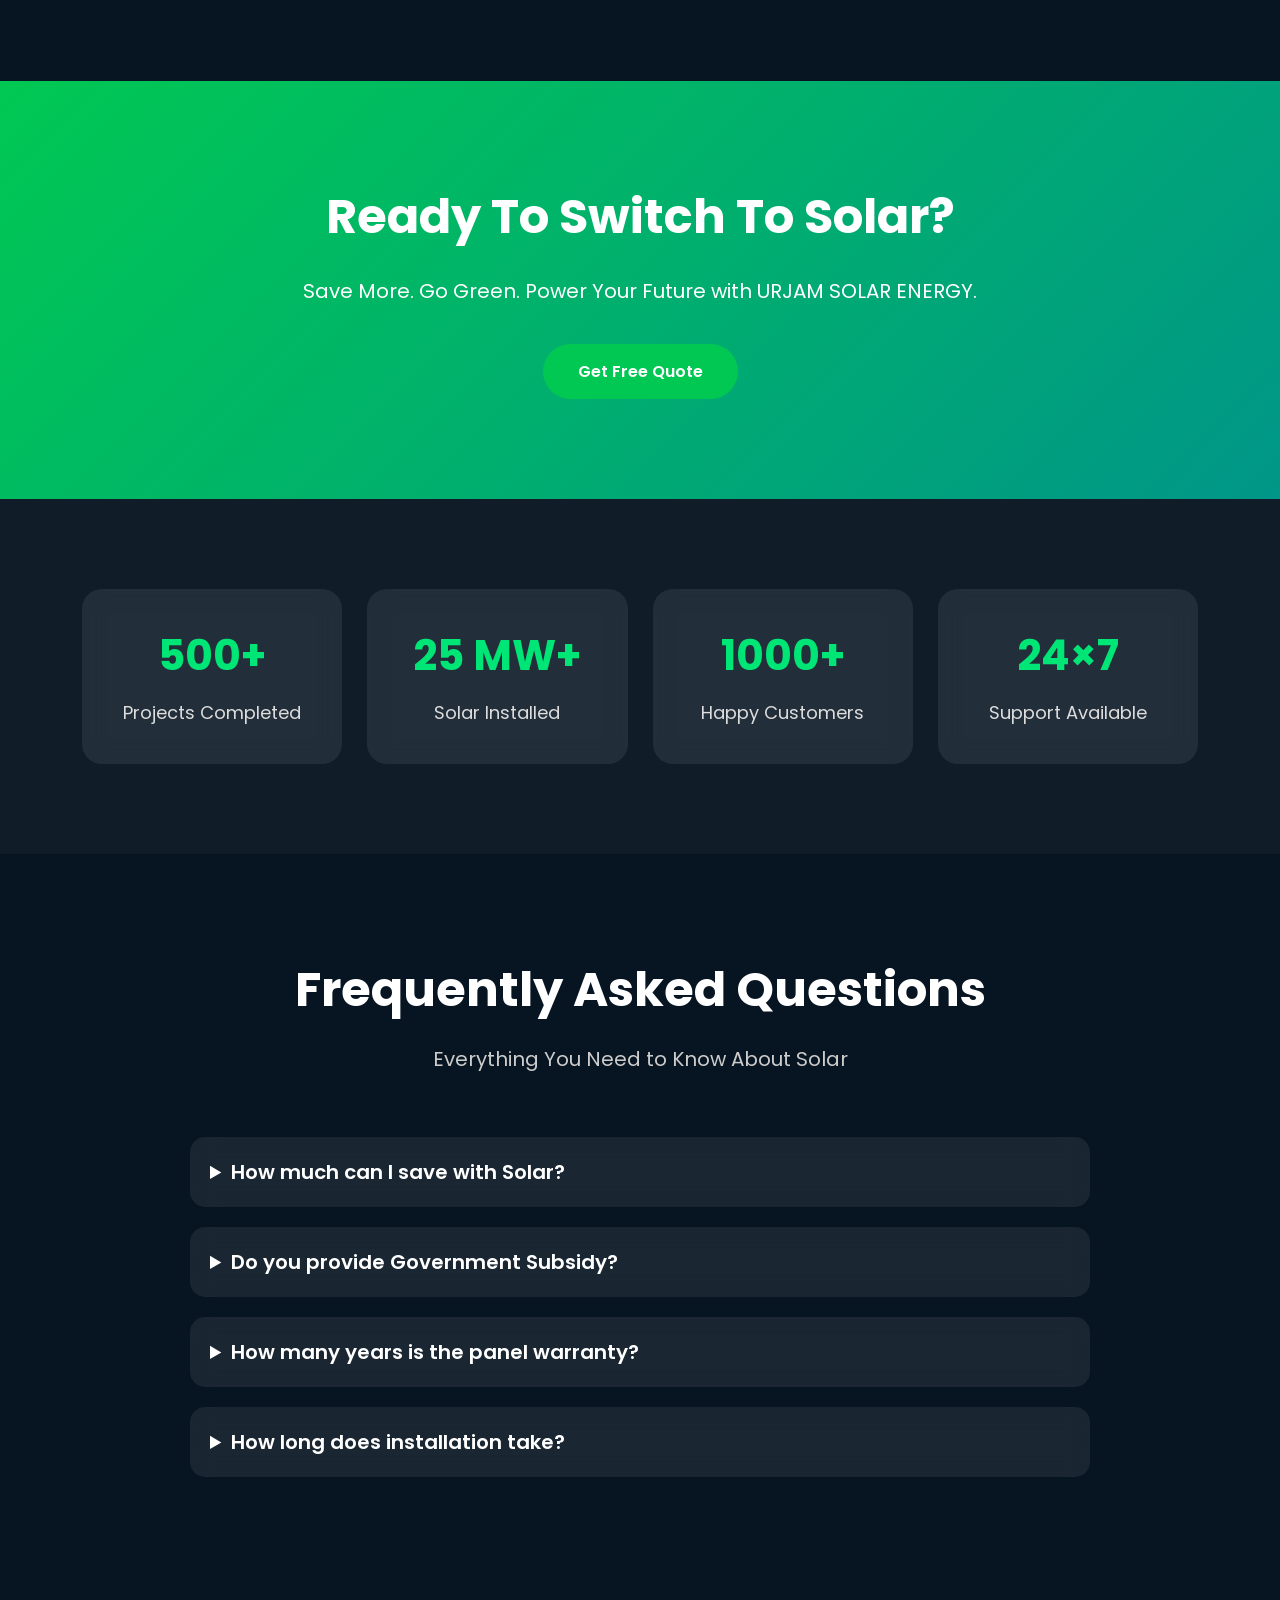
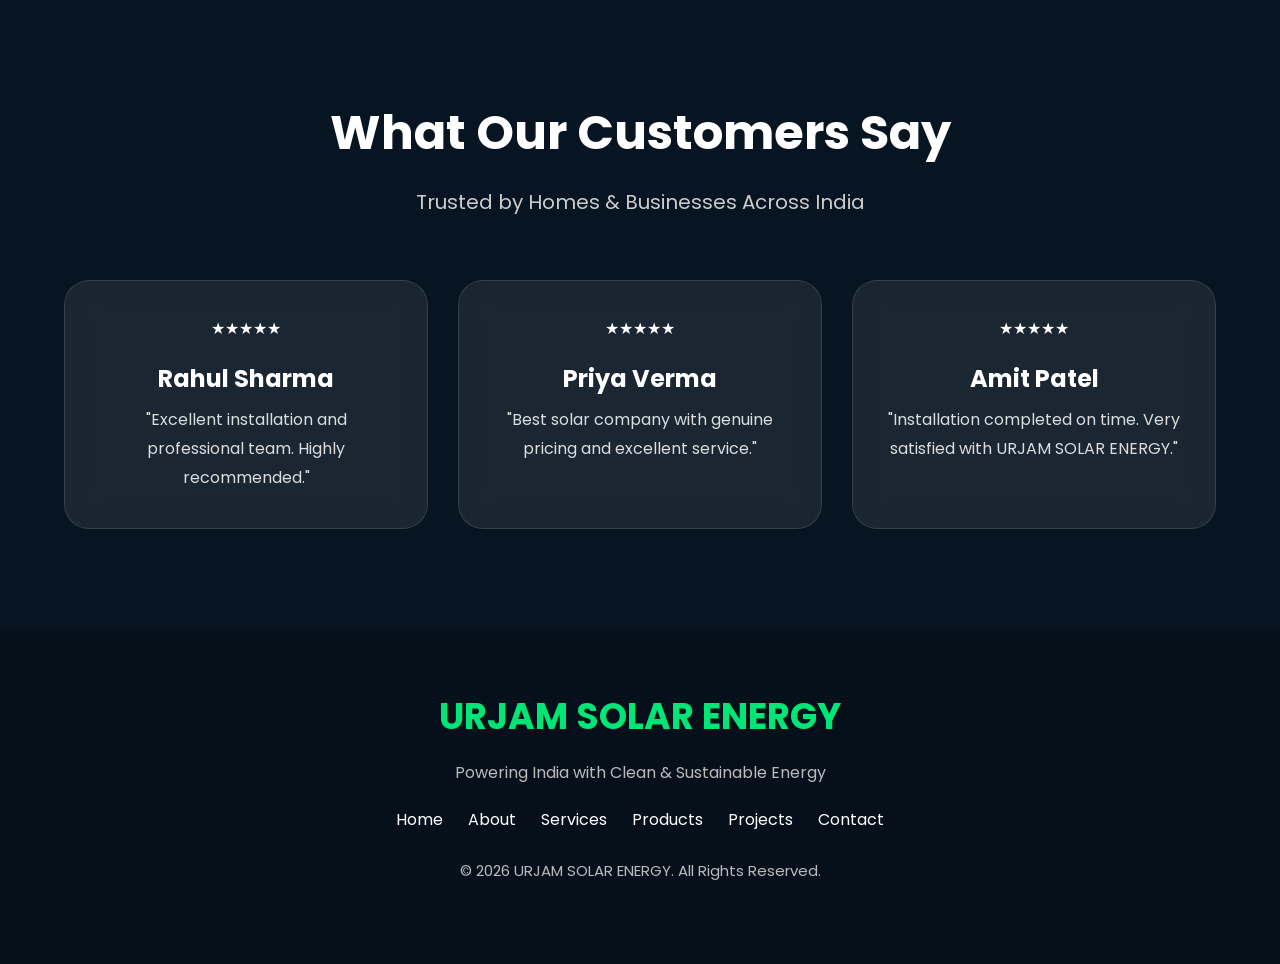
==== commit 479891b3: "Update index.html" ====
--- a/index.html
+++ b/index.html
@@ -113,6 +113,48 @@
 <h2>98%</h2>
 <span>Customer Satisfaction</span>
 </div>
+
+</div>
+
+</div>
+
+</section>
+
+  <!-- ================= ABOUT ================= -->
+
+<section class="about-home">
+
+<div class="container about-grid">
+
+<div class="about-image">
+
+<img src="images/about.jpg" alt="URJAM SOLAR ENERGY">
+
+</div>
+
+<div class="about-content">
+
+<h2>About URJAM SOLAR ENERGY</h2>
+
+<p>
+URJAM SOLAR ENERGY is committed to delivering world-class solar solutions for Residential, Commercial, Industrial and Agricultural sectors. Our mission is to provide clean, affordable and sustainable energy while helping customers reduce electricity bills and contribute to a greener future.
+</p>
+
+<ul>
+
+<li>✔ Premium Quality Solar Panels</li>
+
+<li>✔ Government Subsidy Assistance</li>
+
+<li>✔ Professional Installation Team</li>
+
+<li>✔ 25 Years Performance Warranty</li>
+
+<li>✔ 24×7 Customer Support</li>
+
+</ul>
+
+<a href="about.html" class="btn">Read More</a>
 
 </div>
 
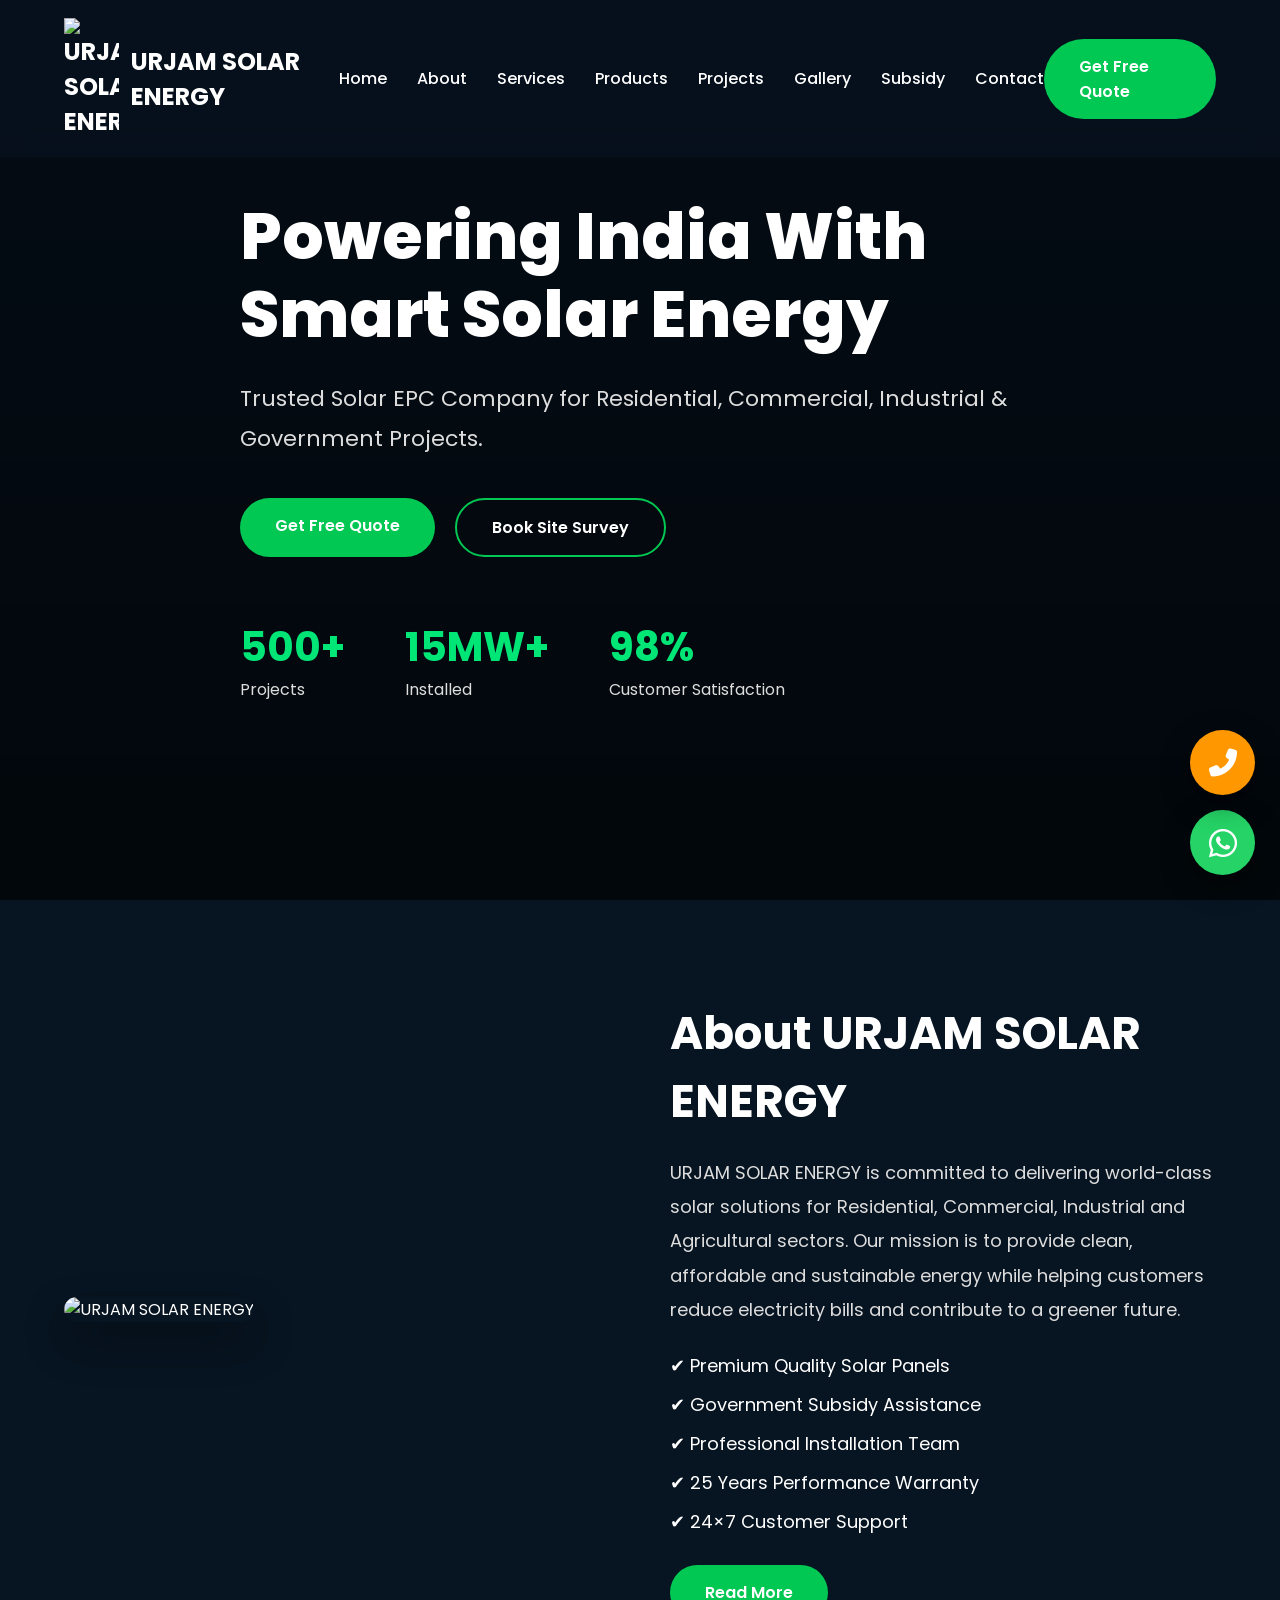
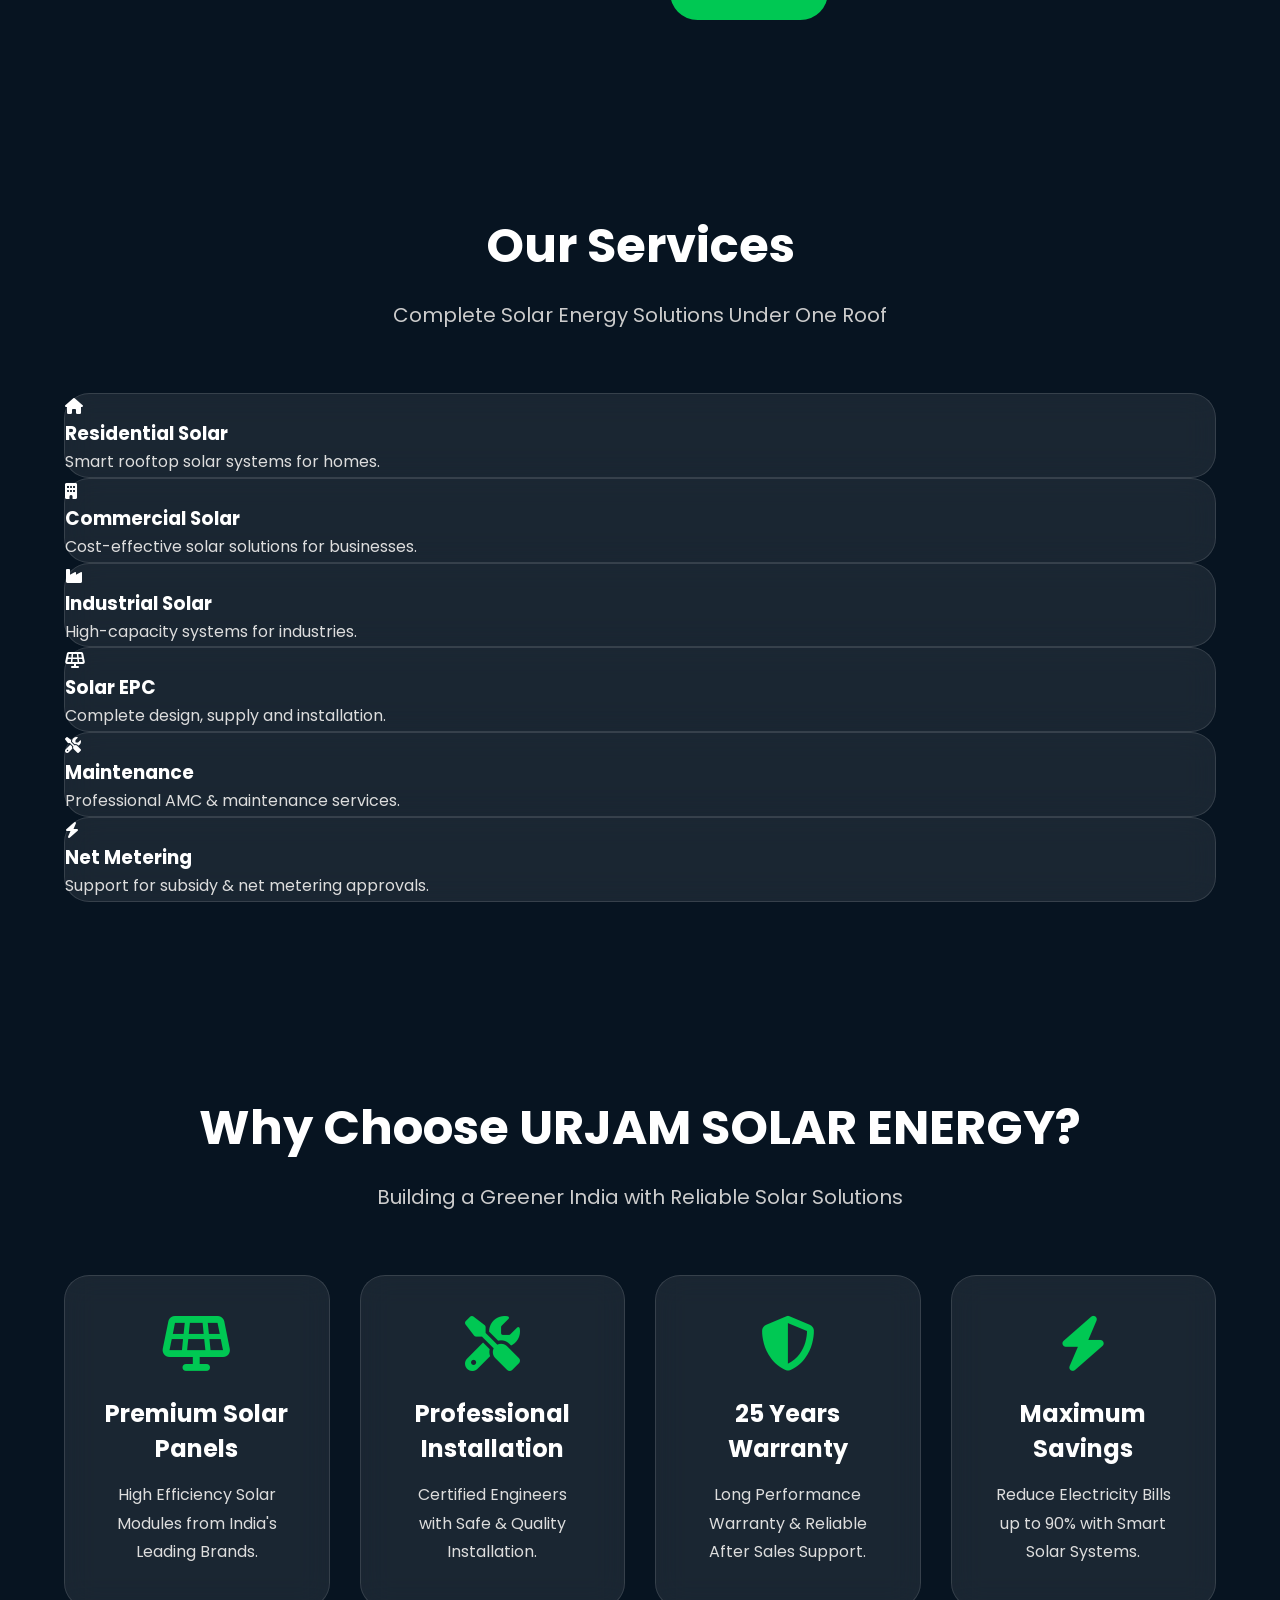
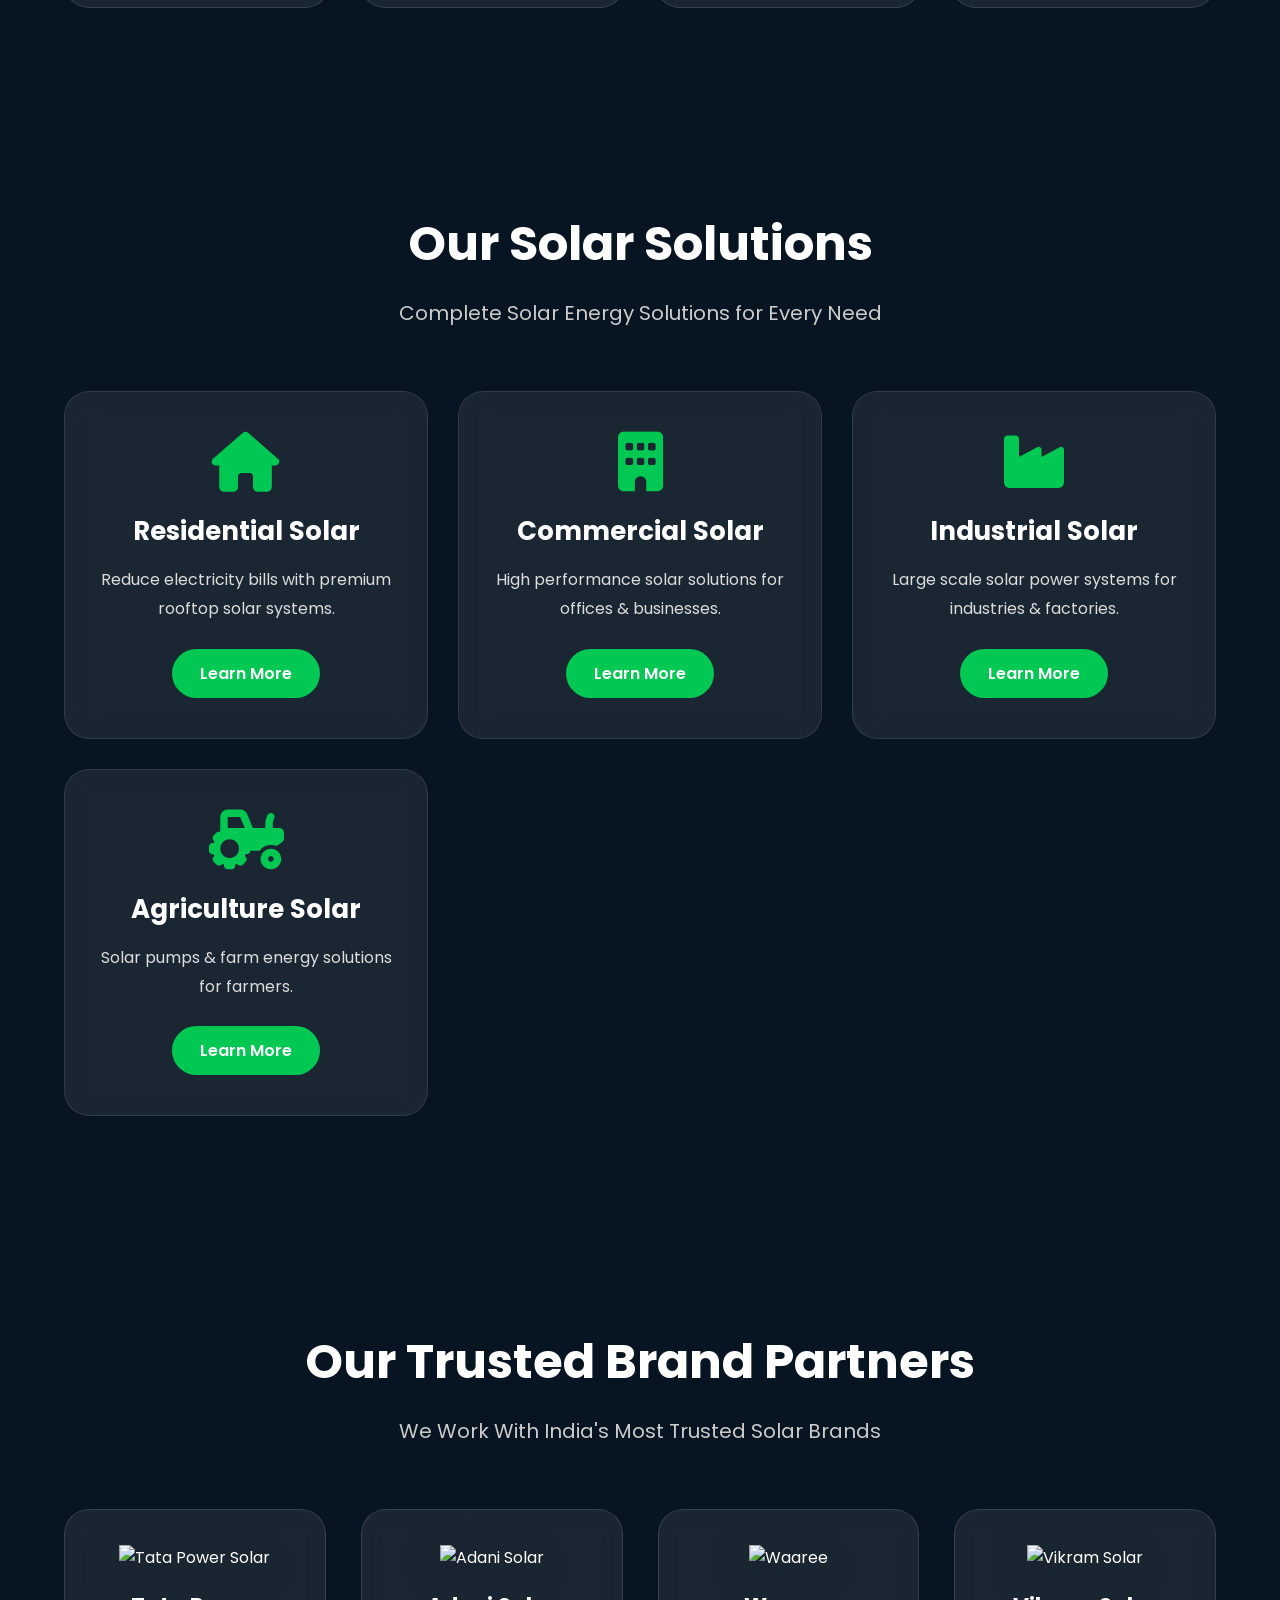
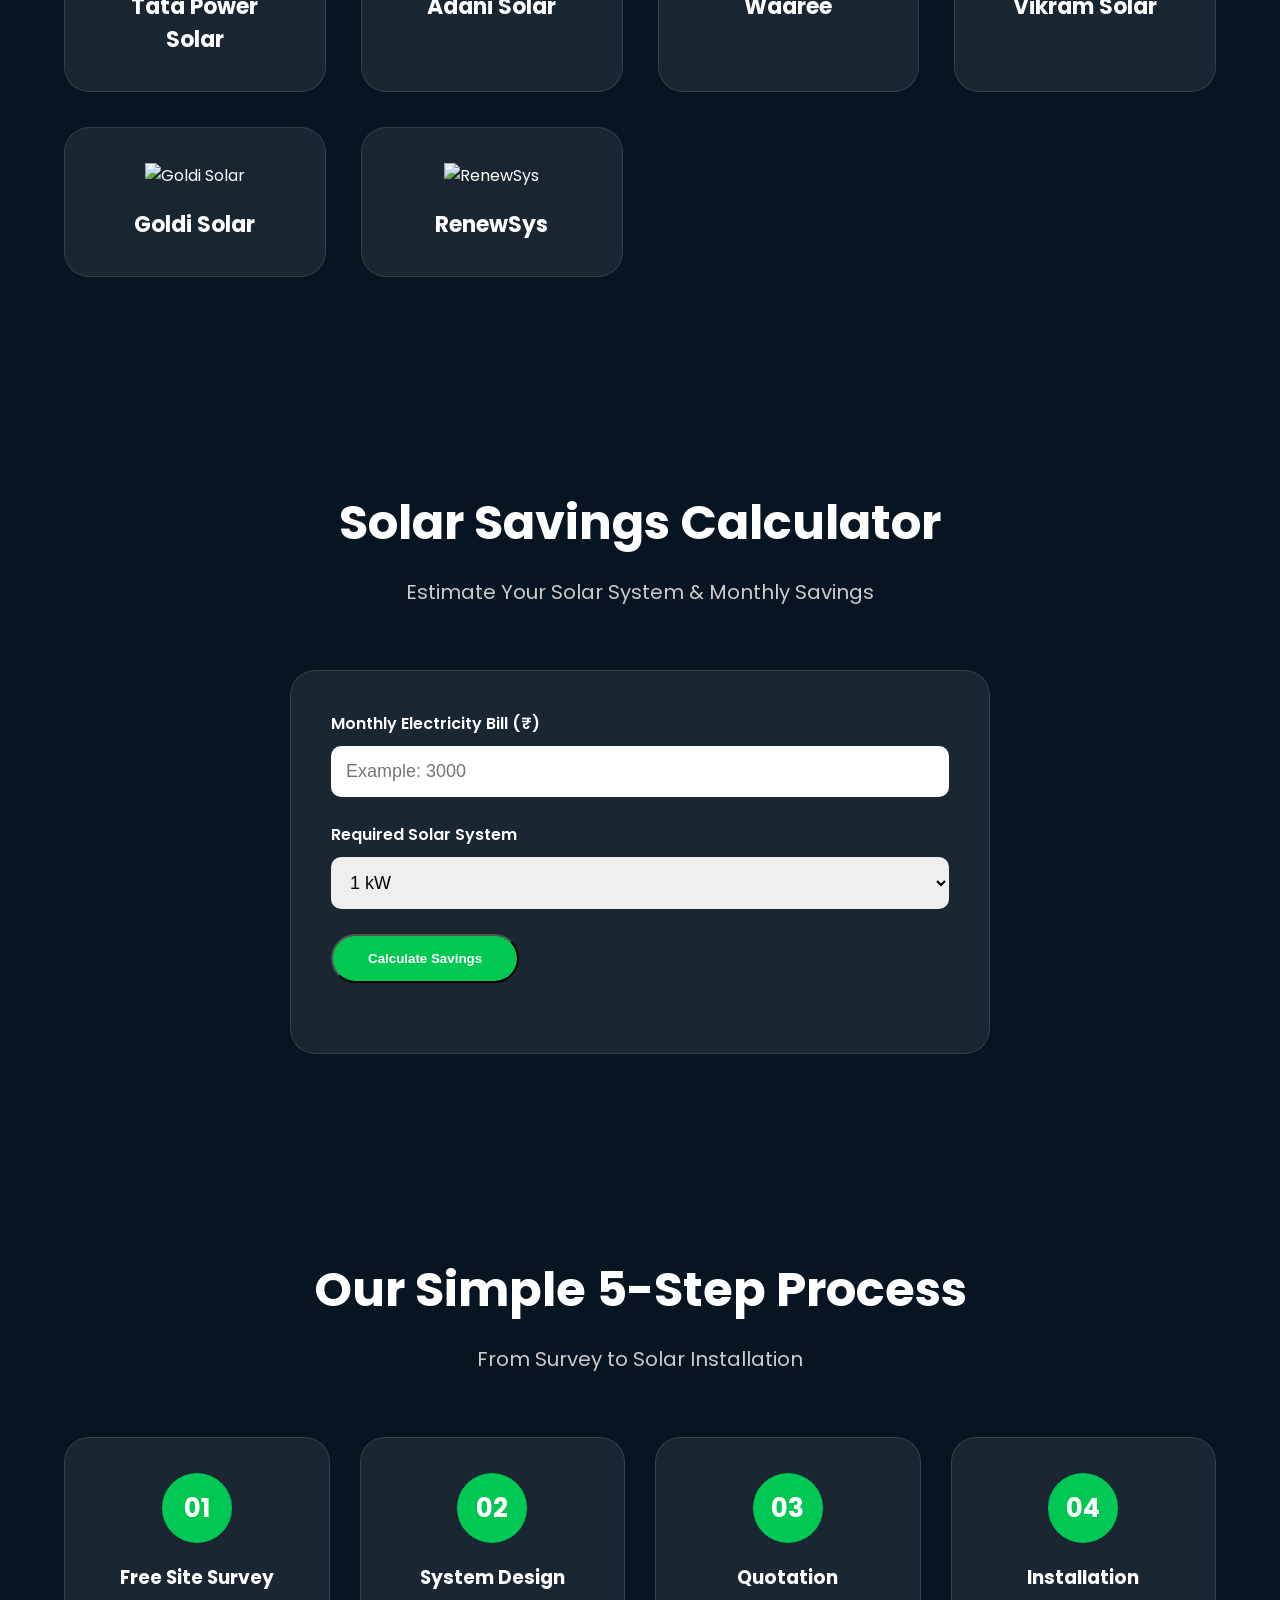
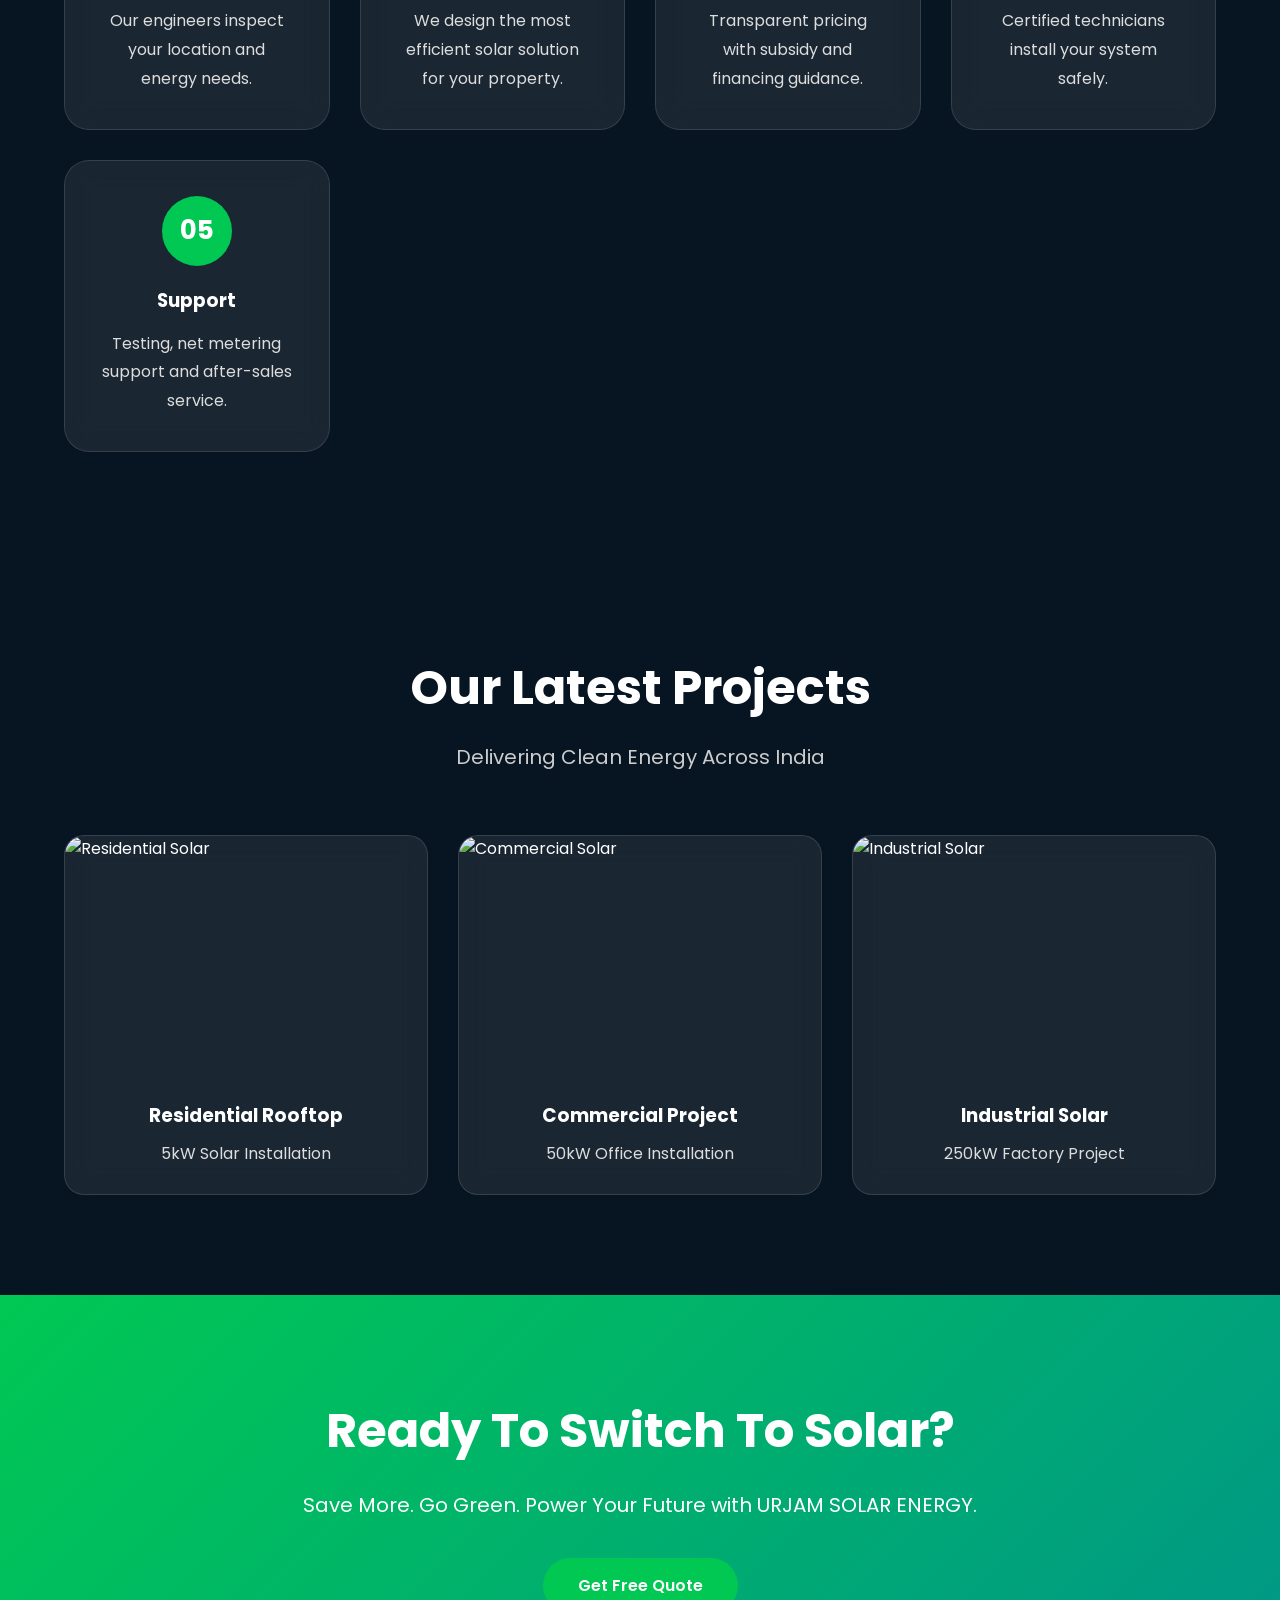
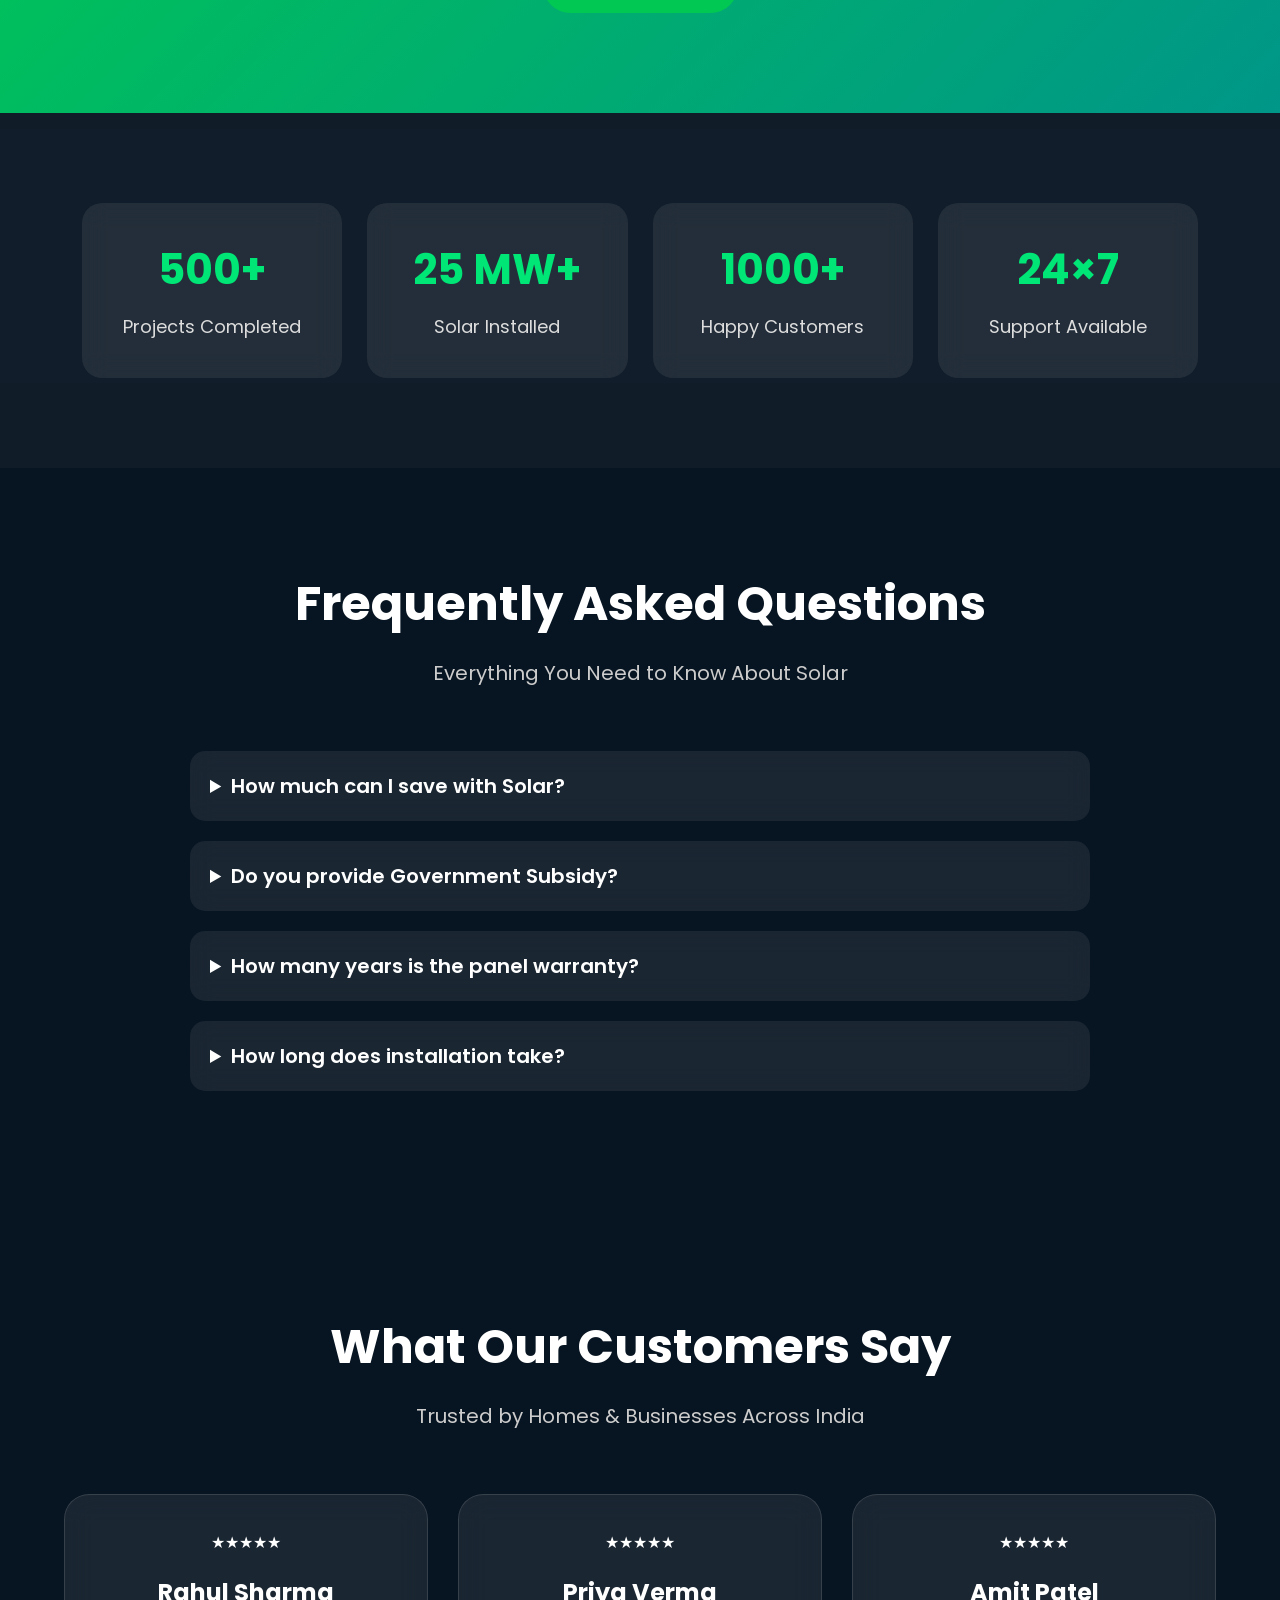
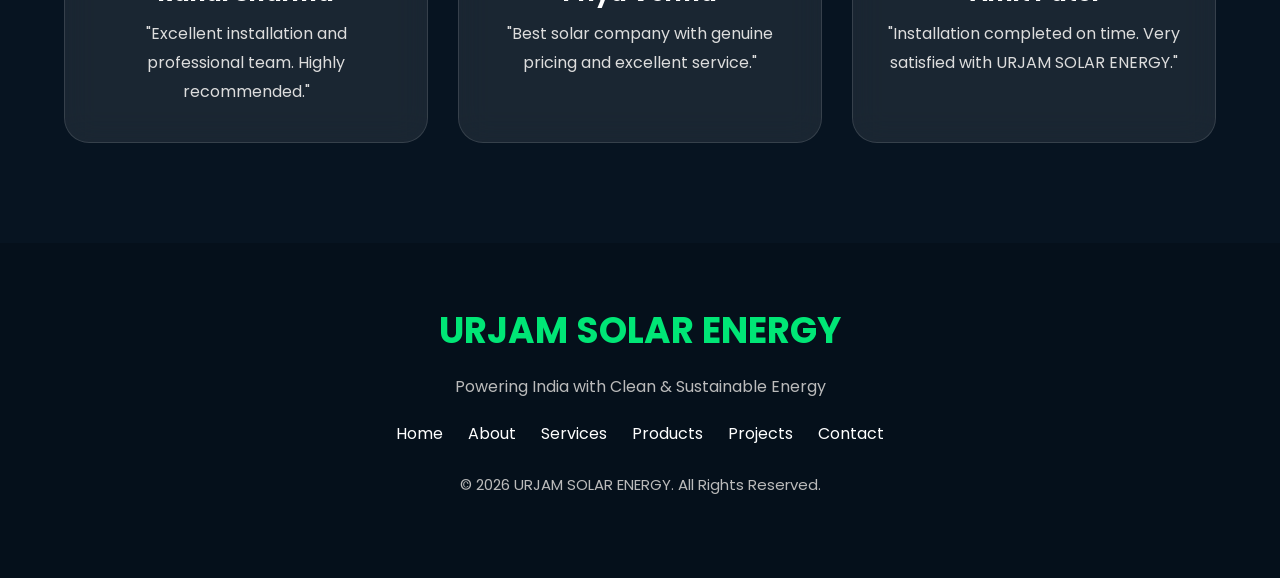
==== commit 38ae9864: "Update index.html" ====
--- a/index.html
+++ b/index.html
@@ -155,6 +155,64 @@
 </ul>
 
 <a href="about.html" class="btn">Read More</a>
+
+</div>
+
+</div>
+
+</section>
+
+  <!-- ================= SERVICES ================= -->
+
+<section class="services">
+
+<div class="container">
+
+<div class="section-heading">
+
+<h2>Our Services</h2>
+
+<p>Complete Solar Energy Solutions Under One Roof</p>
+
+</div>
+
+<div class="services-grid">
+
+<div class="service-card glass">
+<i class="fas fa-home"></i>
+<h3>Residential Solar</h3>
+<p>Smart rooftop solar systems for homes.</p>
+</div>
+
+<div class="service-card glass">
+<i class="fas fa-building"></i>
+<h3>Commercial Solar</h3>
+<p>Cost-effective solar solutions for businesses.</p>
+</div>
+
+<div class="service-card glass">
+<i class="fas fa-industry"></i>
+<h3>Industrial Solar</h3>
+<p>High-capacity systems for industries.</p>
+</div>
+
+<div class="service-card glass">
+<i class="fas fa-solar-panel"></i>
+<h3>Solar EPC</h3>
+<p>Complete design, supply and installation.</p>
+</div>
+
+<div class="service-card glass">
+<i class="fas fa-tools"></i>
+<h3>Maintenance</h3>
+<p>Professional AMC & maintenance services.</p>
+</div>
+
+<div class="service-card glass">
+<i class="fas fa-bolt"></i>
+<h3>Net Metering</h3>
+<p>Support for subsidy & net metering approvals.</p>
+</div>
 
 </div>
 
--- a/style.css
+++ b/style.css
@@ -843,3 +843,55 @@
 }
 
 }
+
+/* ================= ABOUT HOME ================= */
+
+.about-home{
+padding:100px 0;
+}
+
+.about-grid{
+display:grid;
+grid-template-columns:1fr 1fr;
+gap:60px;
+align-items:center;
+}
+
+.about-image img{
+width:100%;
+border-radius:20px;
+box-shadow:0 20px 40px rgba(0,0,0,.35);
+}
+
+.about-content h2{
+font-size:45px;
+margin-bottom:20px;
+}
+
+.about-content p{
+font-size:18px;
+line-height:1.9;
+margin-bottom:25px;
+}
+
+.about-content ul{
+list-style:none;
+margin-bottom:30px;
+}
+
+.about-content ul li{
+margin:12px 0;
+font-size:18px;
+}
+
+@media(max-width:900px){
+
+.about-grid{
+grid-template-columns:1fr;
+}
+
+.about-content h2{
+font-size:34px;
+}
+
+}
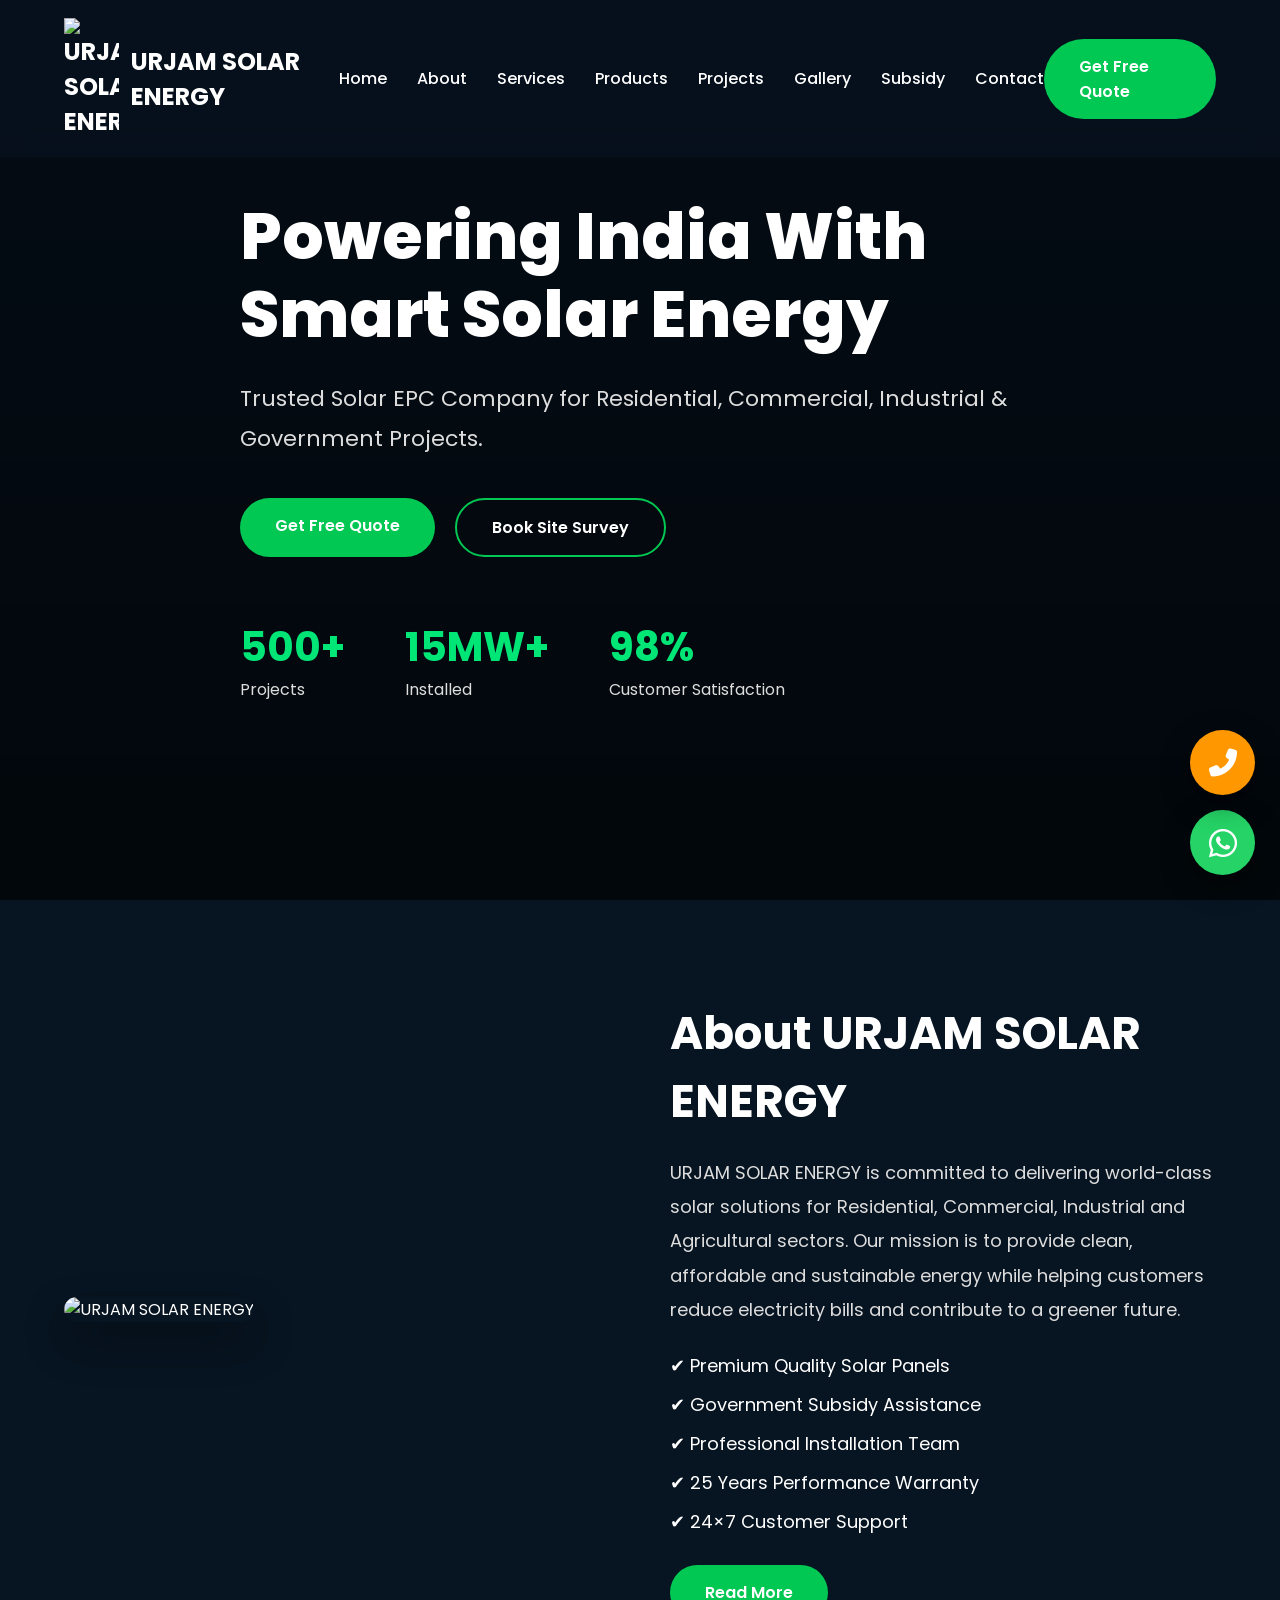
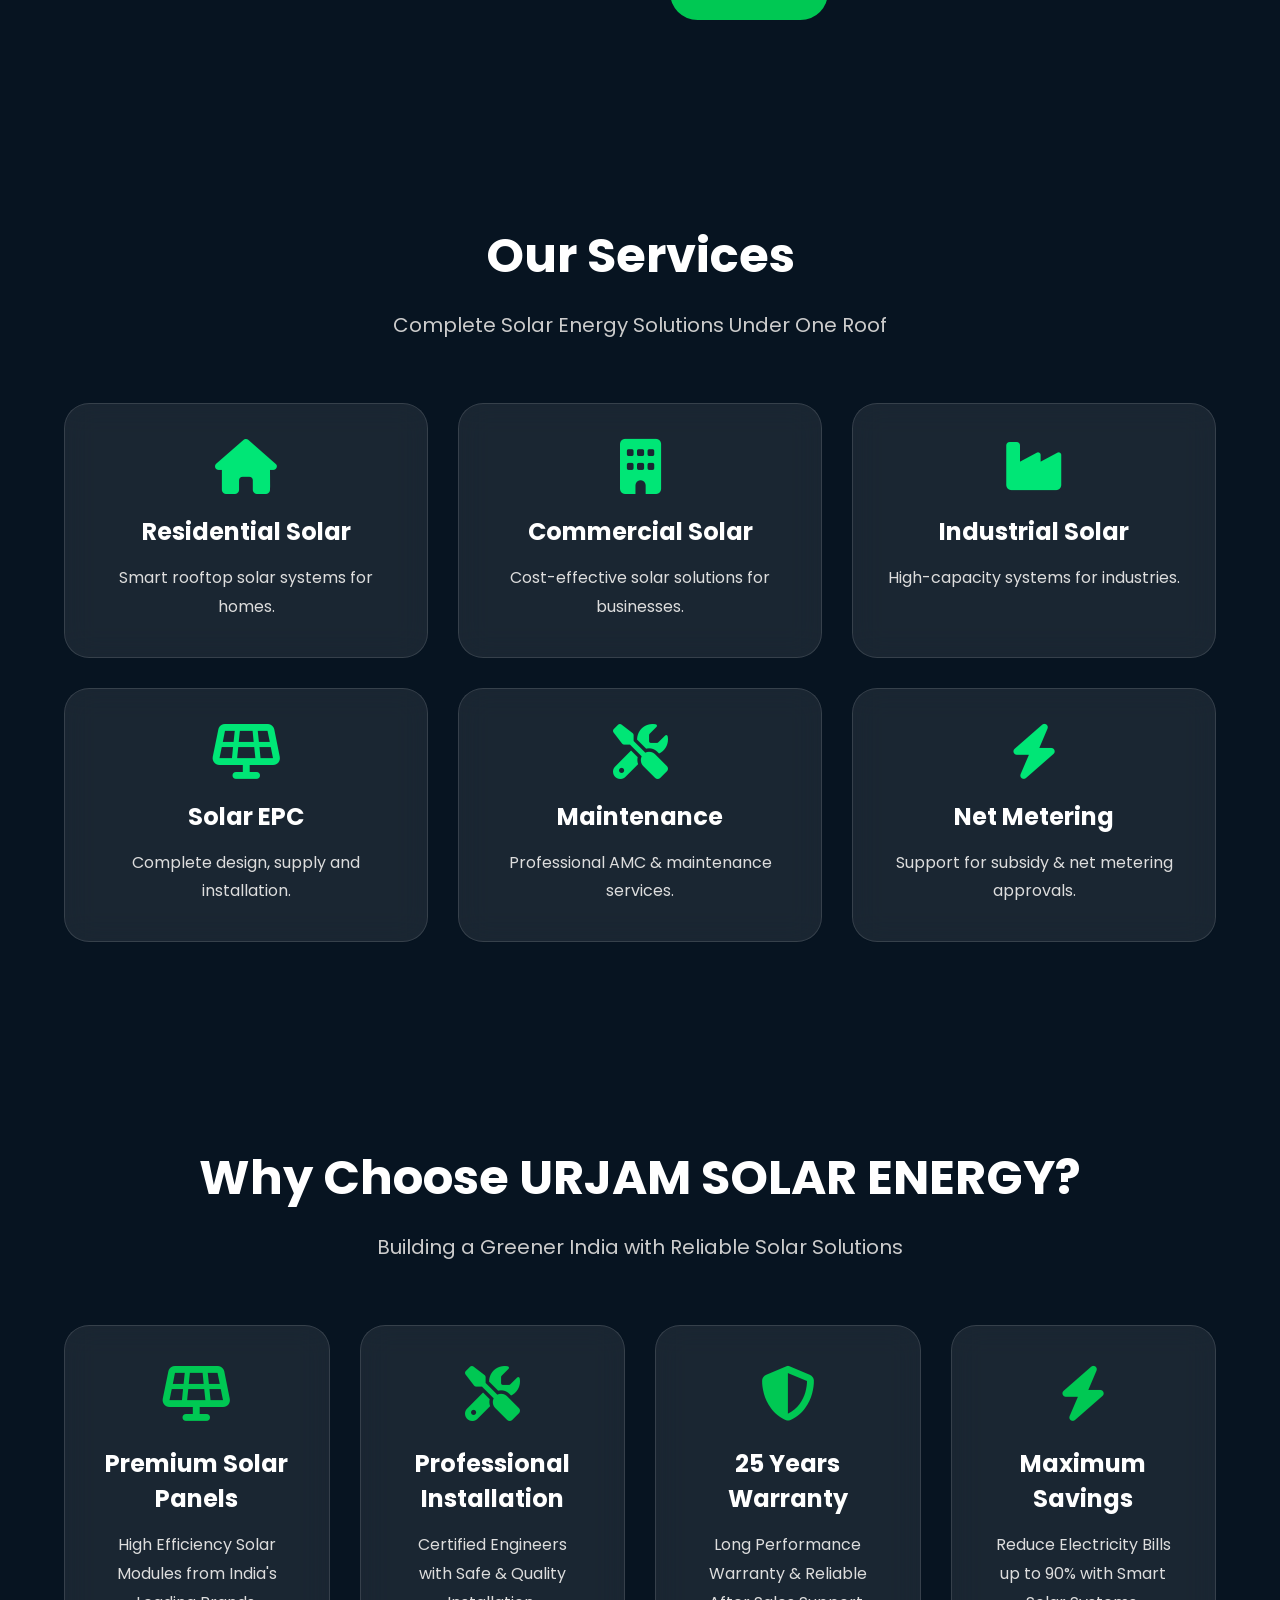
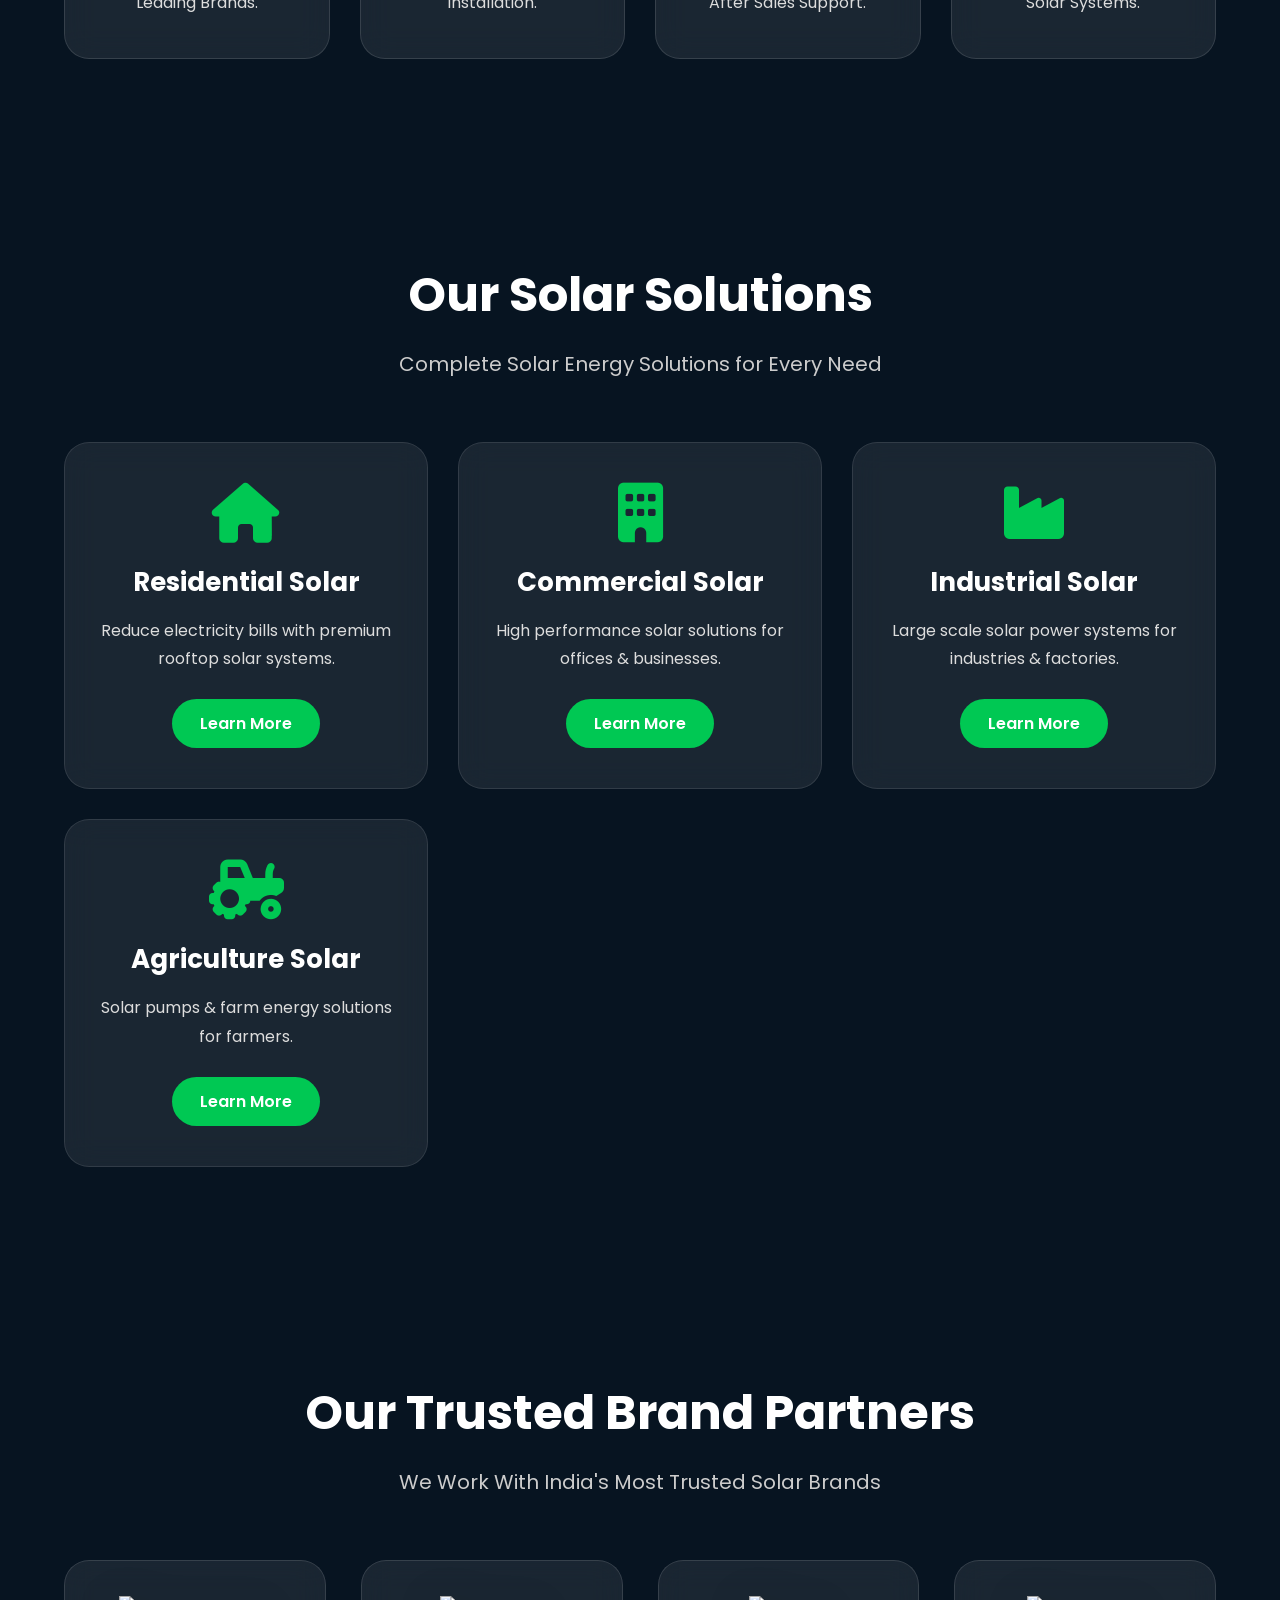
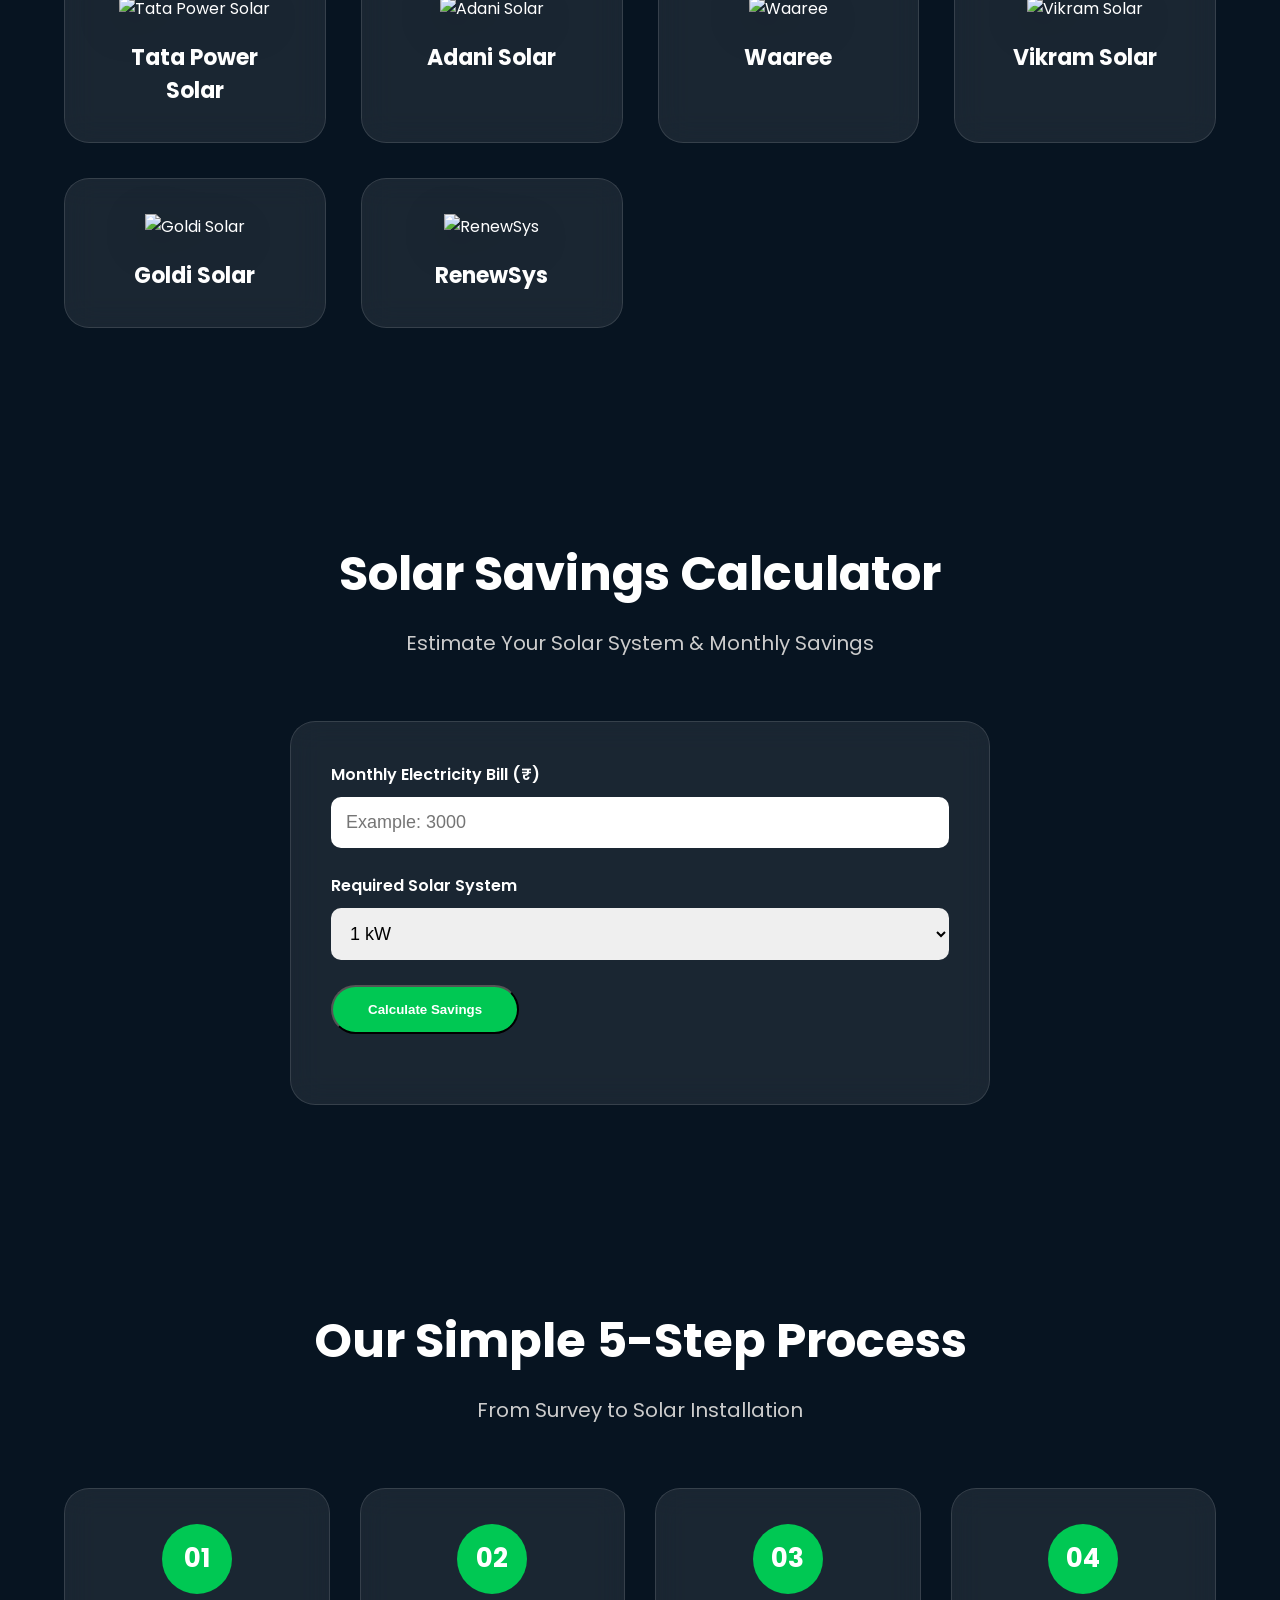
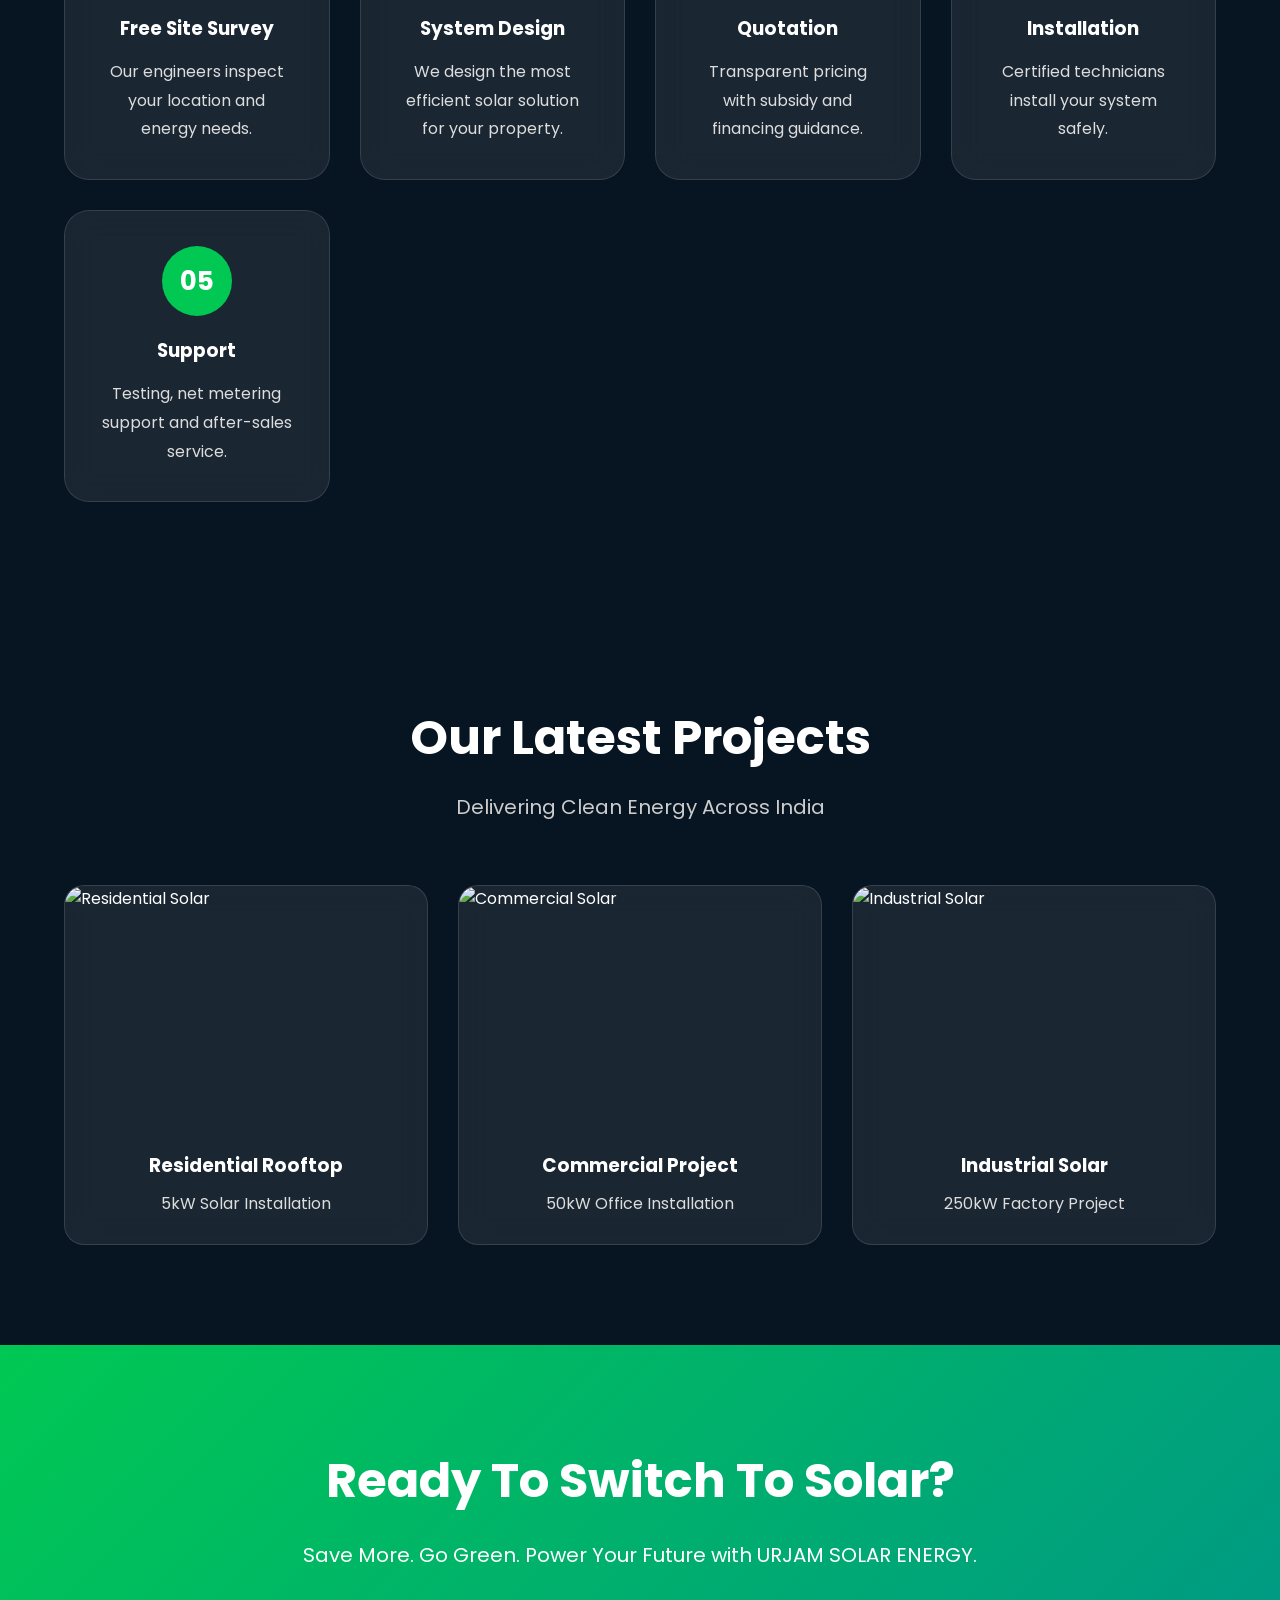
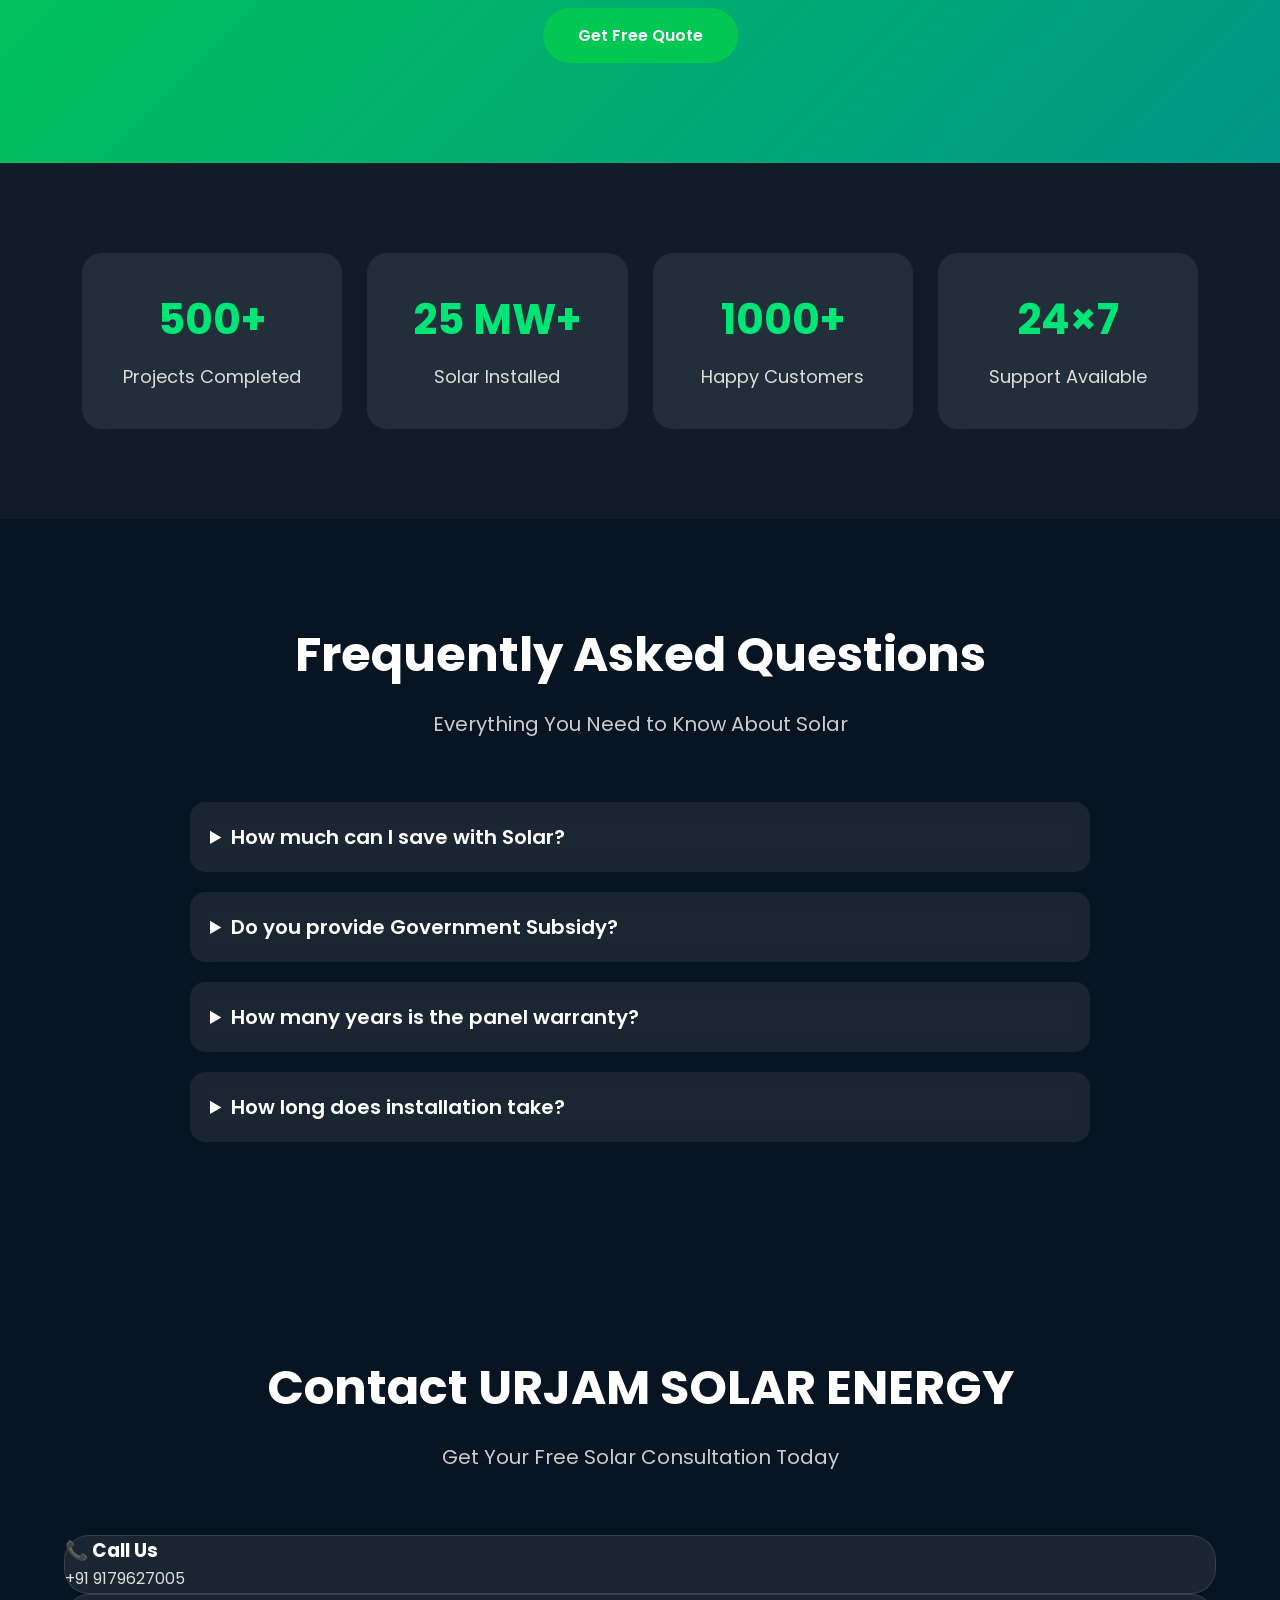
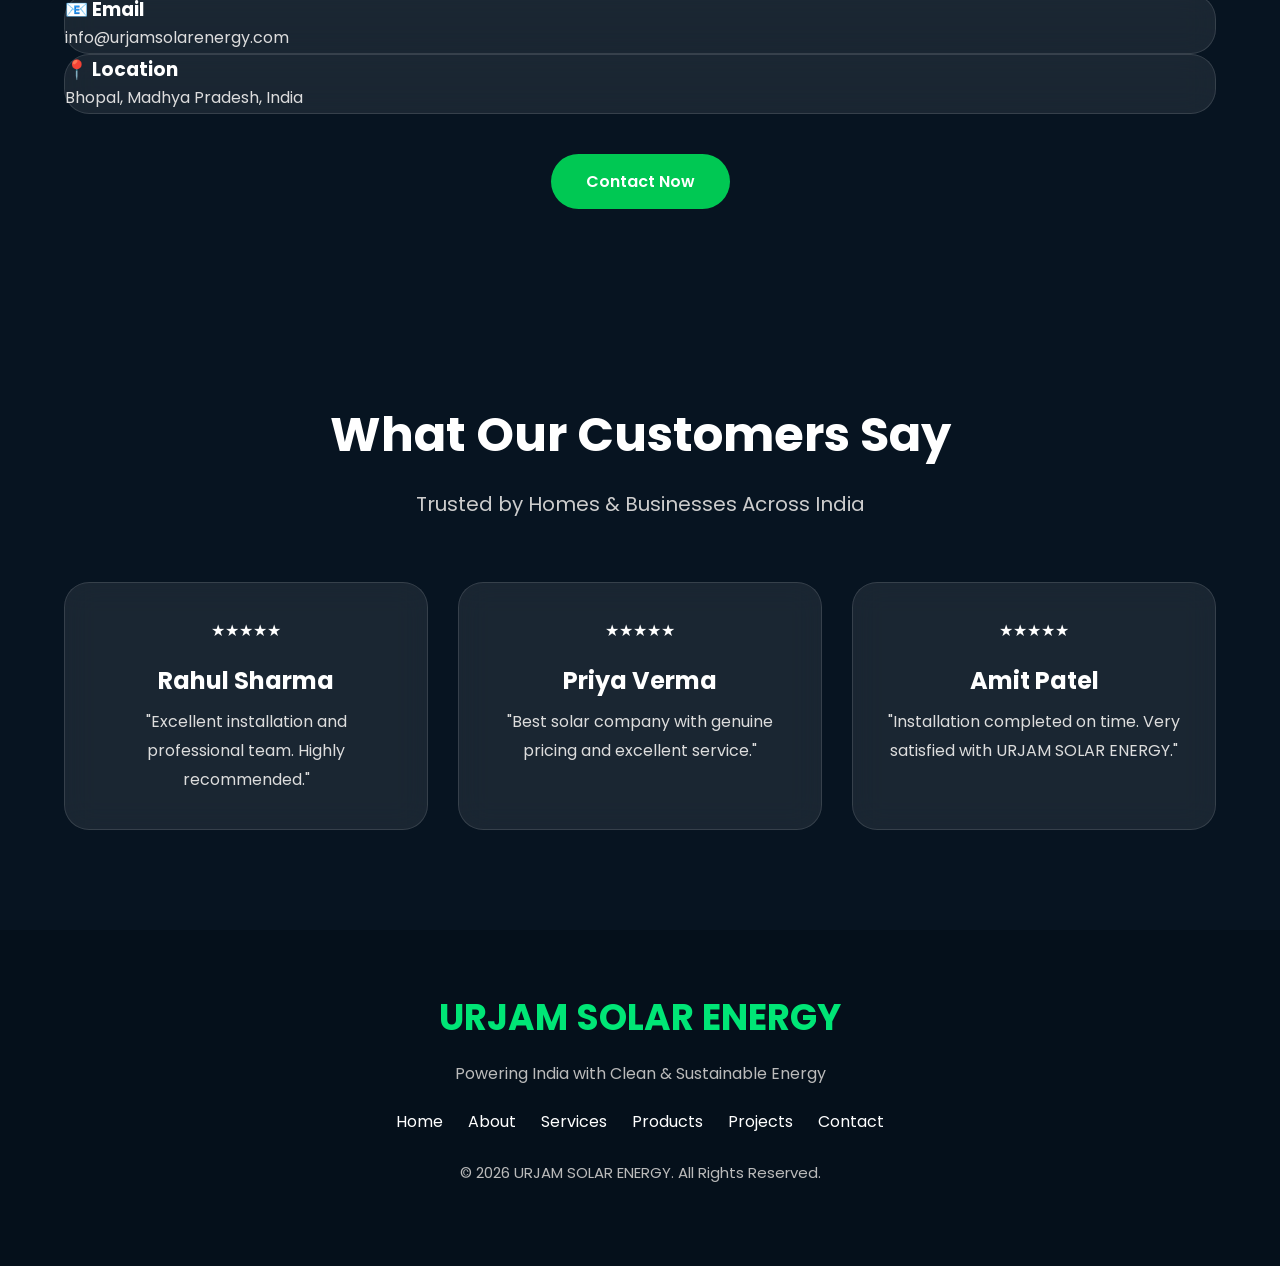
==== commit 3e33e0b6: "Update index.html" ====
--- a/index.html
+++ b/index.html
@@ -637,6 +637,58 @@
 </div>
 
 </section>
+
+  <!-- ================= CONTACT ================= -->
+
+<section class="contact-home">
+
+<div class="container">
+
+<div class="section-heading">
+
+<h2>Contact URJAM SOLAR ENERGY</h2>
+
+<p>Get Your Free Solar Consultation Today</p>
+
+</div>
+
+<div class="contact-grid">
+
+<div class="contact-card glass">
+
+<h3>📞 Call Us</h3>
+
+<p>+91 9179627005</p>
+
+</div>
+
+<div class="contact-card glass">
+
+<h3>📧 Email</h3>
+
+<p>info@urjamsolarenergy.com</p>
+
+</div>
+
+<div class="contact-card glass">
+
+<h3>📍 Location</h3>
+
+<p>Bhopal, Madhya Pradesh, India</p>
+
+</div>
+
+</div>
+
+<div style="text-align:center; margin-top:40px;">
+
+<a href="contact.html" class="btn">Contact Now</a>
+
+</div>
+
+</div>
+
+</section>
   
   <!-- ================= CUSTOMER REVIEWS ================= -->
 
--- a/style.css
+++ b/style.css
@@ -895,3 +895,42 @@
 }
 
 }
+
+/* ================= SERVICES ================= */
+
+.services{
+padding:100px 0;
+}
+
+.services-grid{
+display:grid;
+grid-template-columns:repeat(auto-fit,minmax(280px,1fr));
+gap:30px;
+}
+
+.service-card{
+padding:35px;
+text-align:center;
+transition:.4s;
+}
+
+.service-card:hover{
+transform:translateY(-10px);
+box-shadow:0 15px 35px rgba(0,200,83,.25);
+}
+
+.service-card i{
+font-size:55px;
+color:#00E676;
+margin-bottom:20px;
+}
+
+.service-card h3{
+margin-bottom:15px;
+font-size:24px;
+}
+
+.service-card p{
+color:#ddd;
+line-height:1.8;
+}
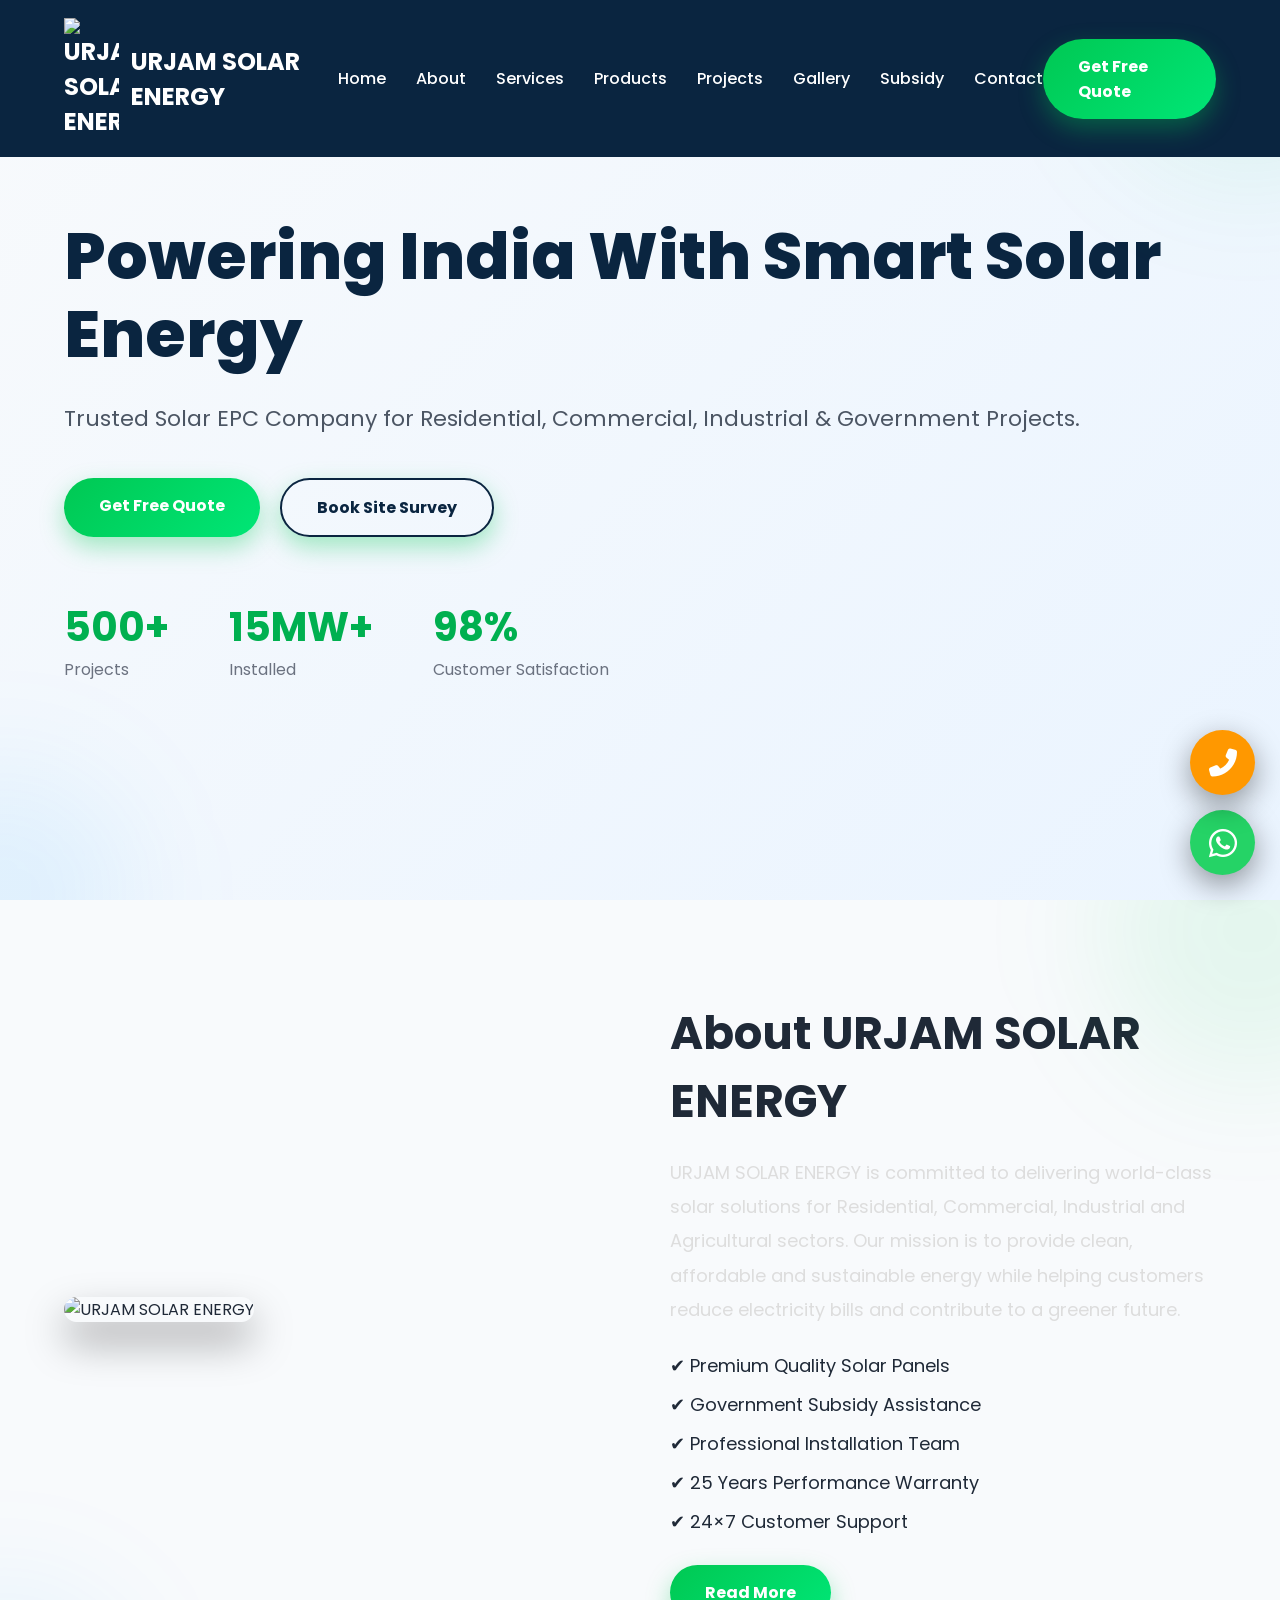
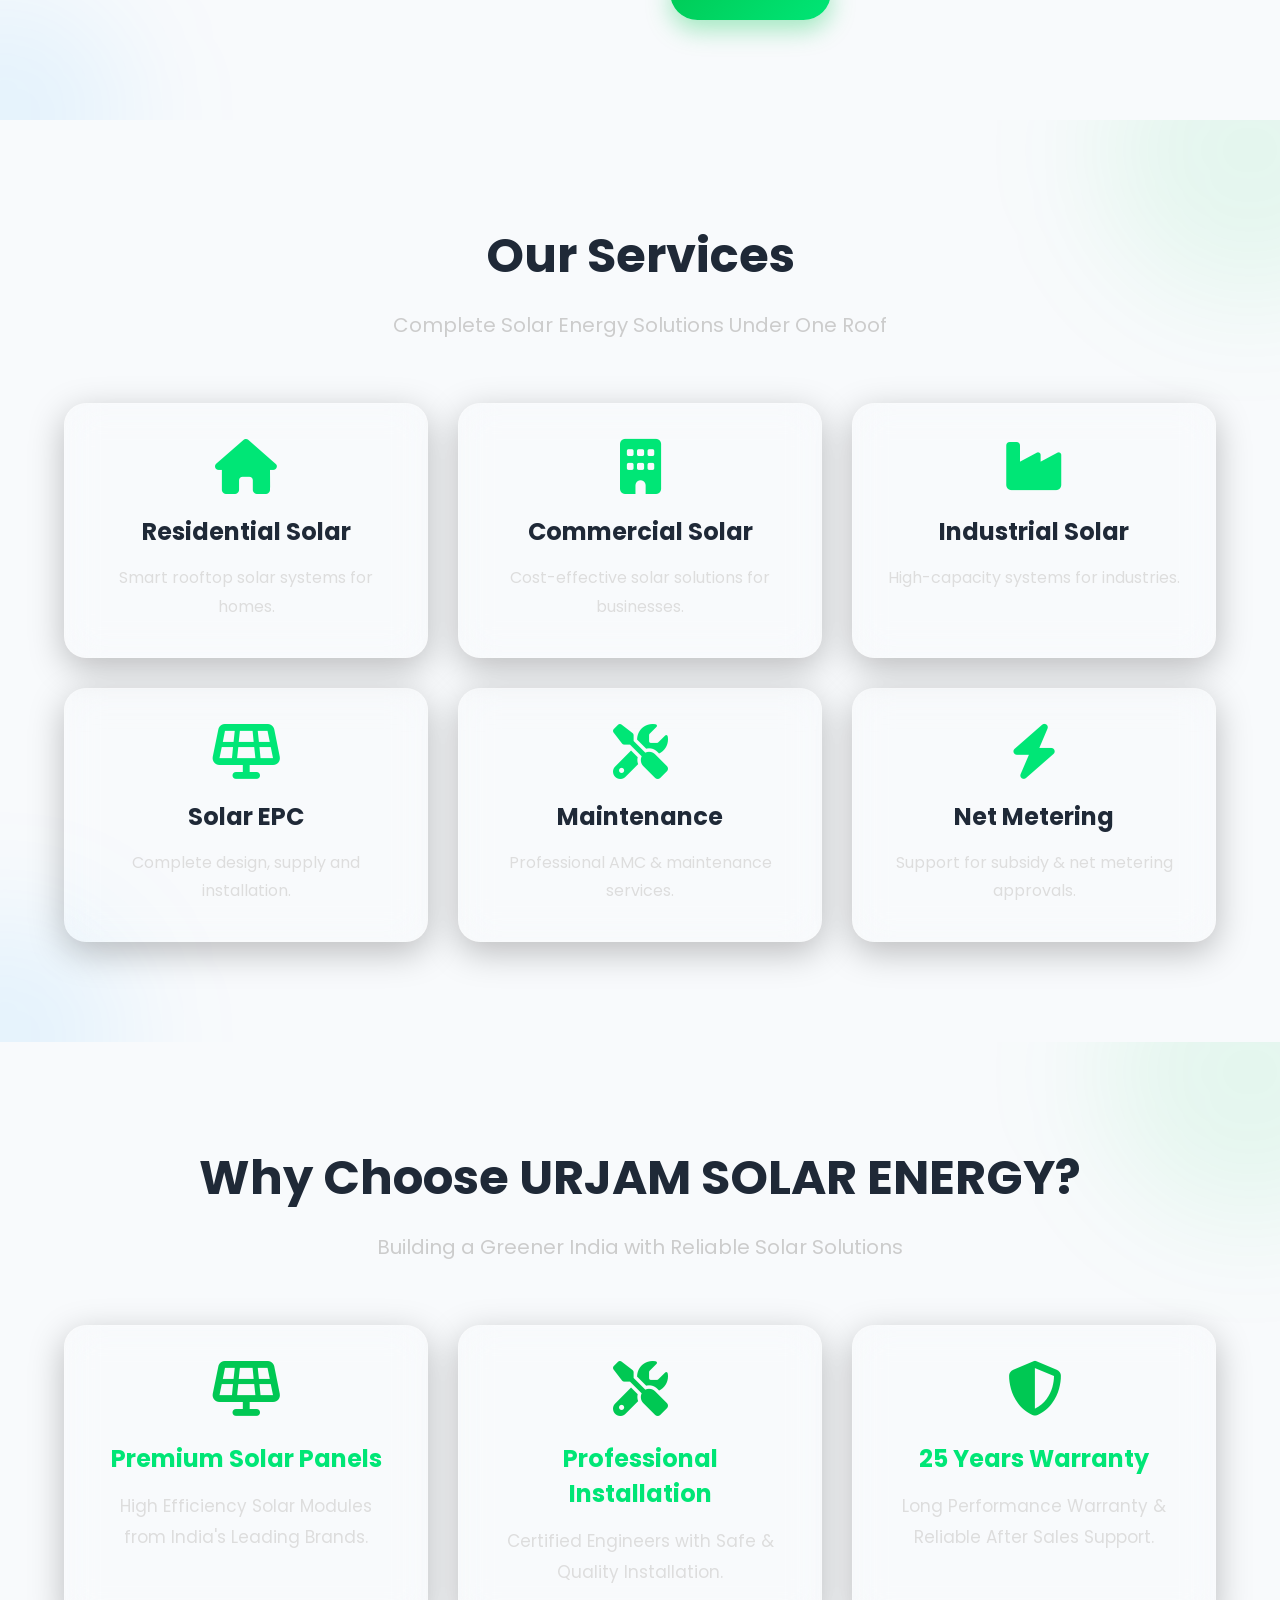
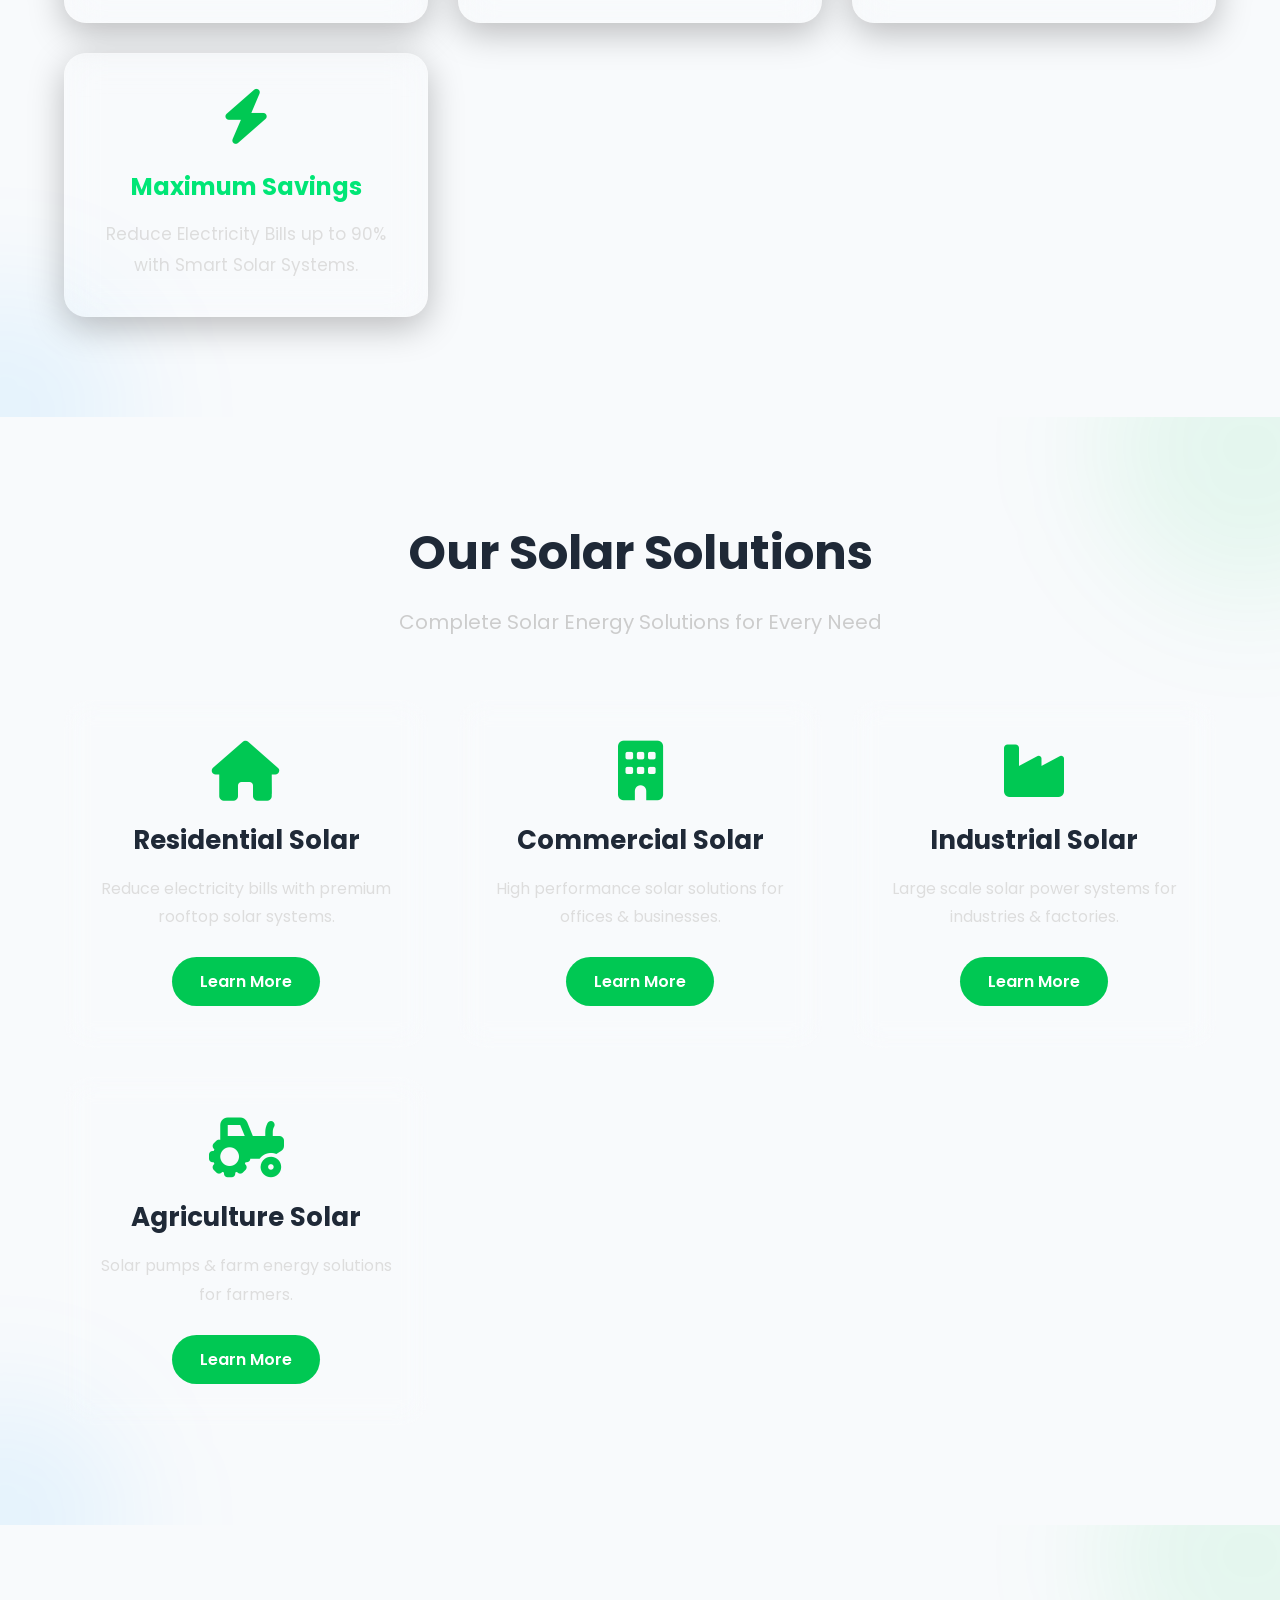
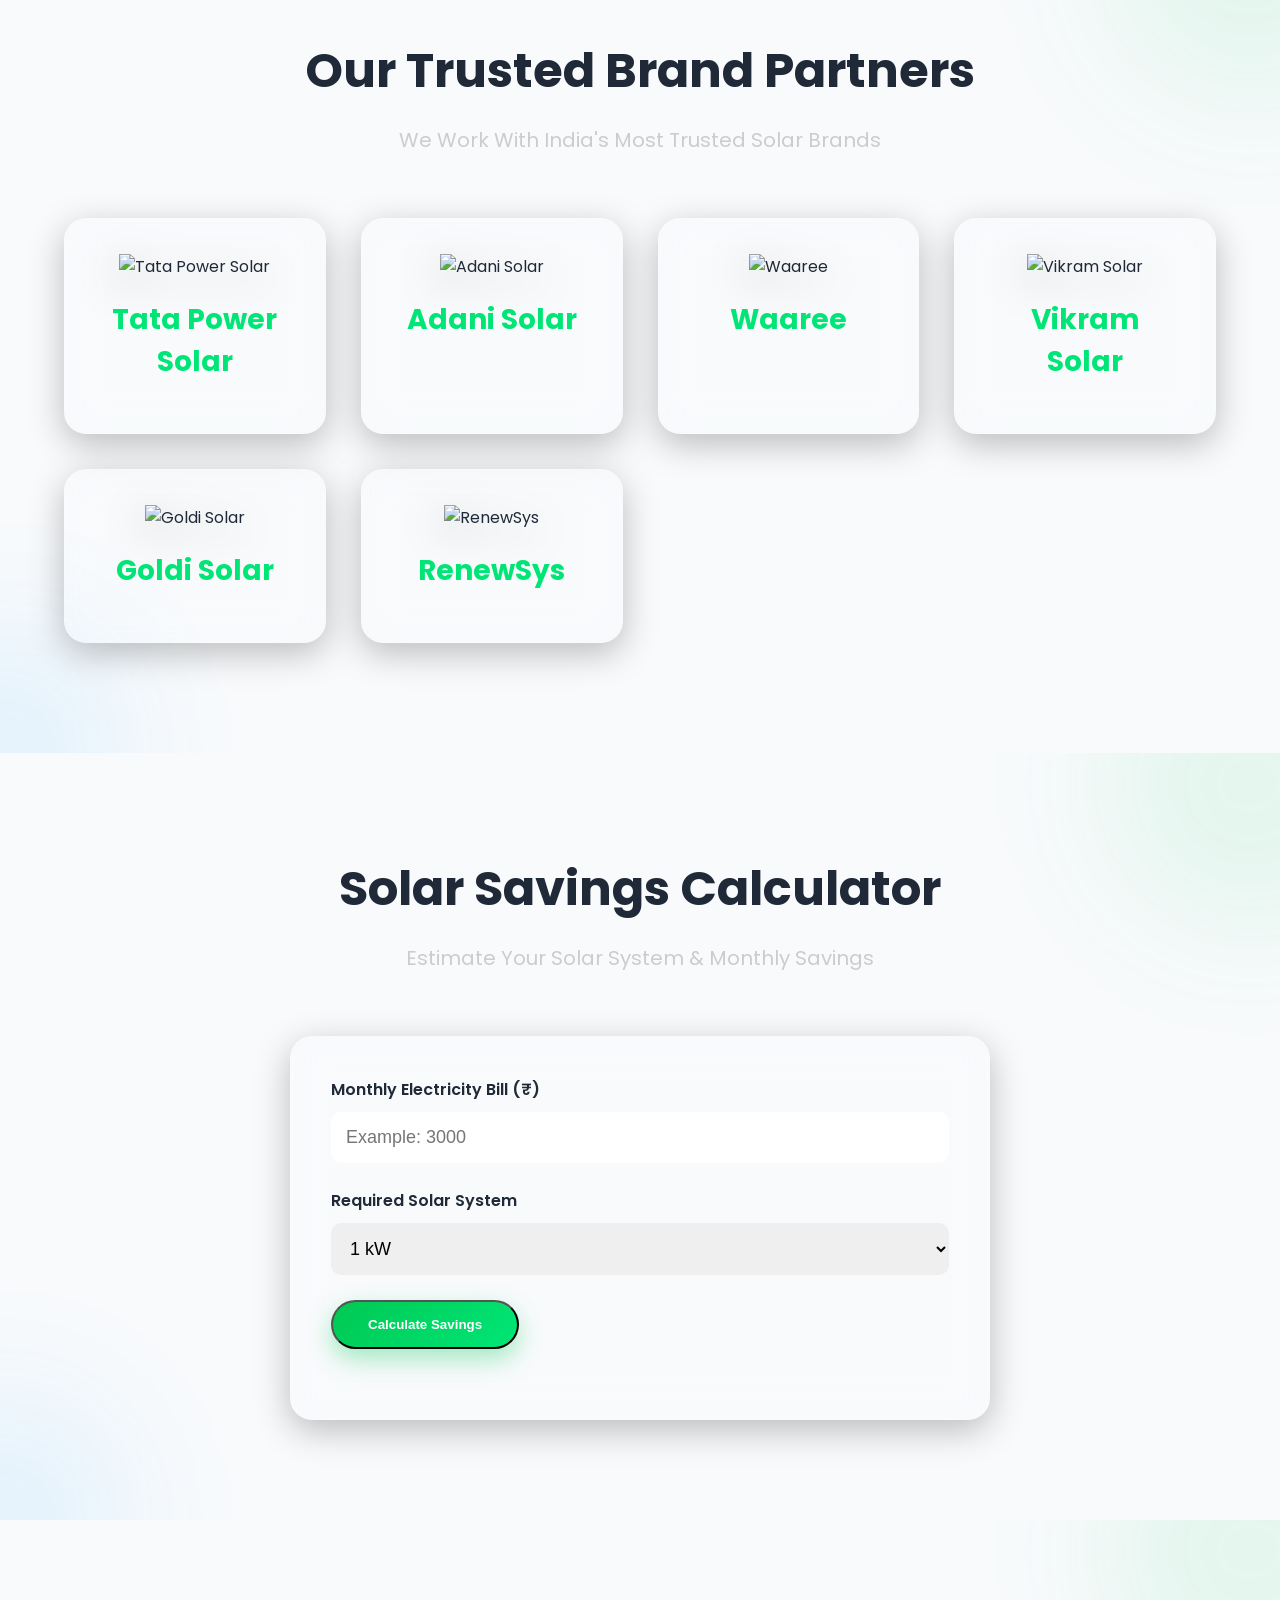
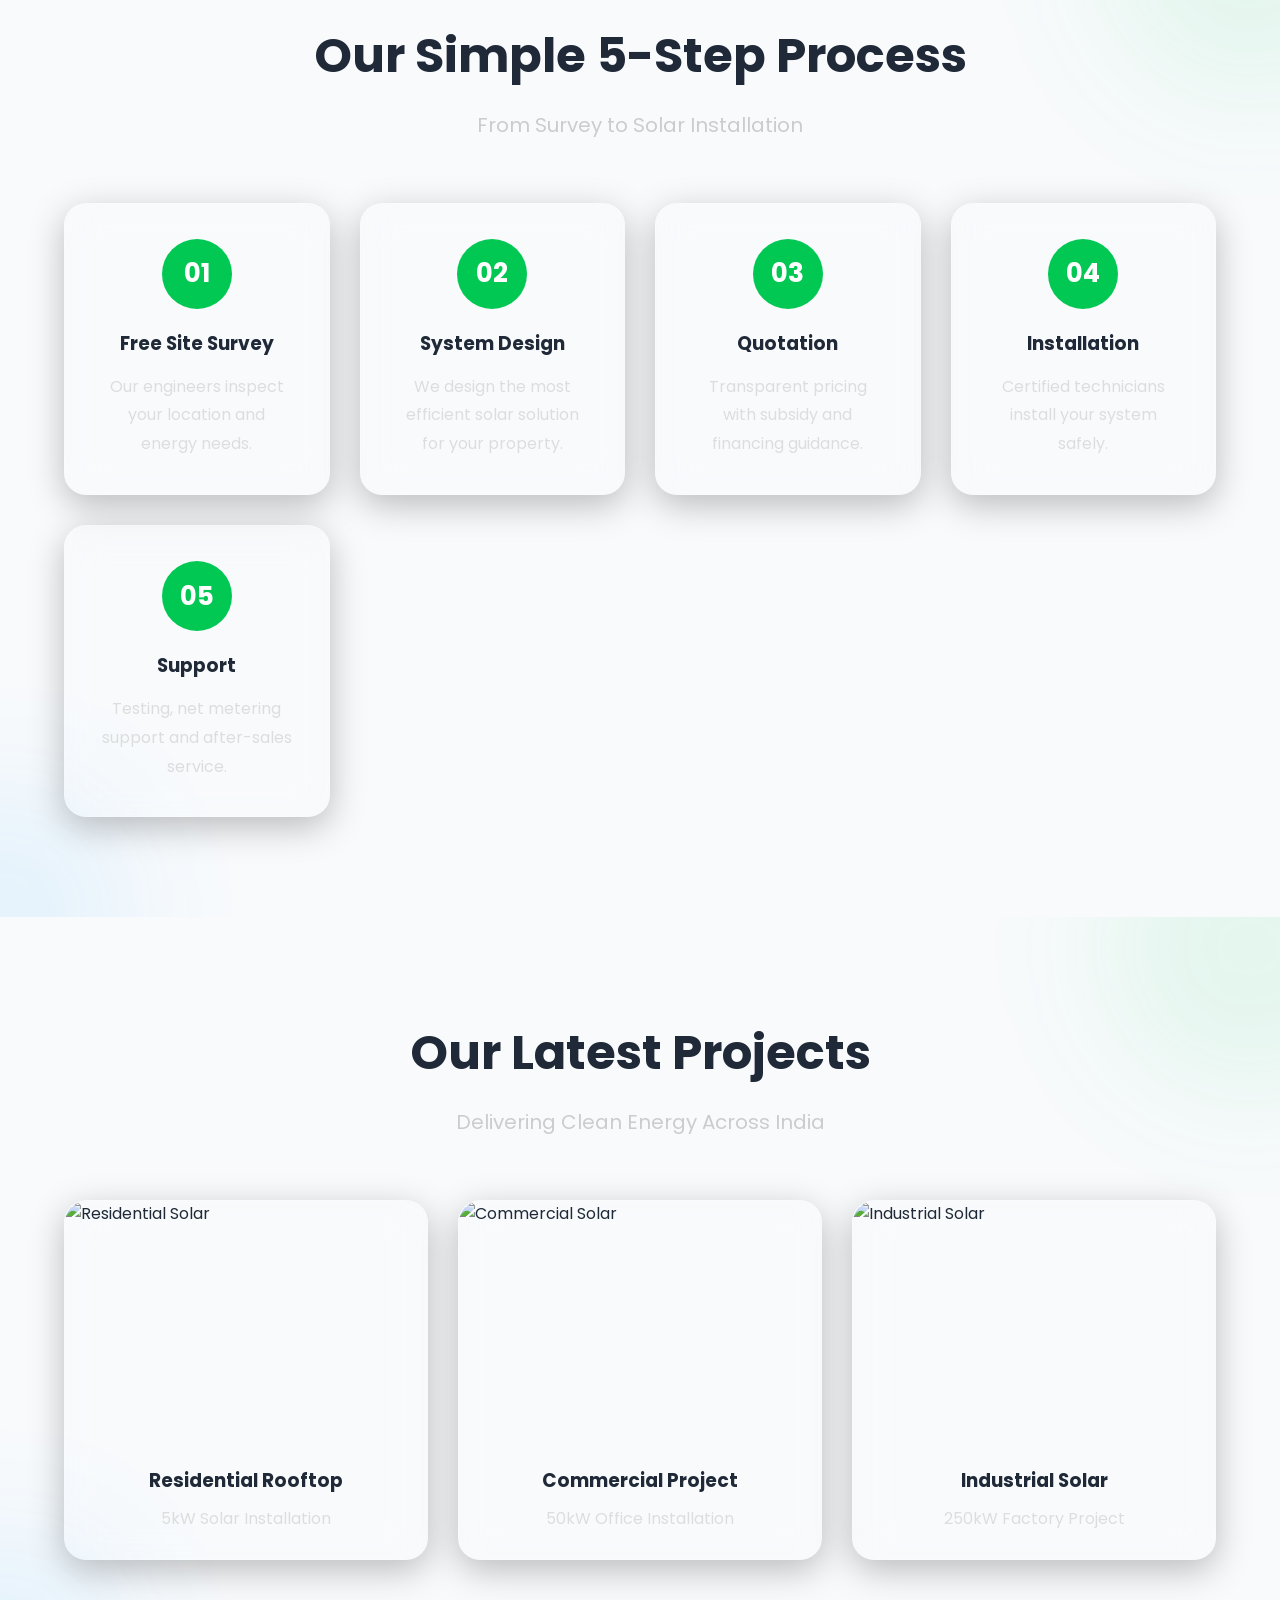
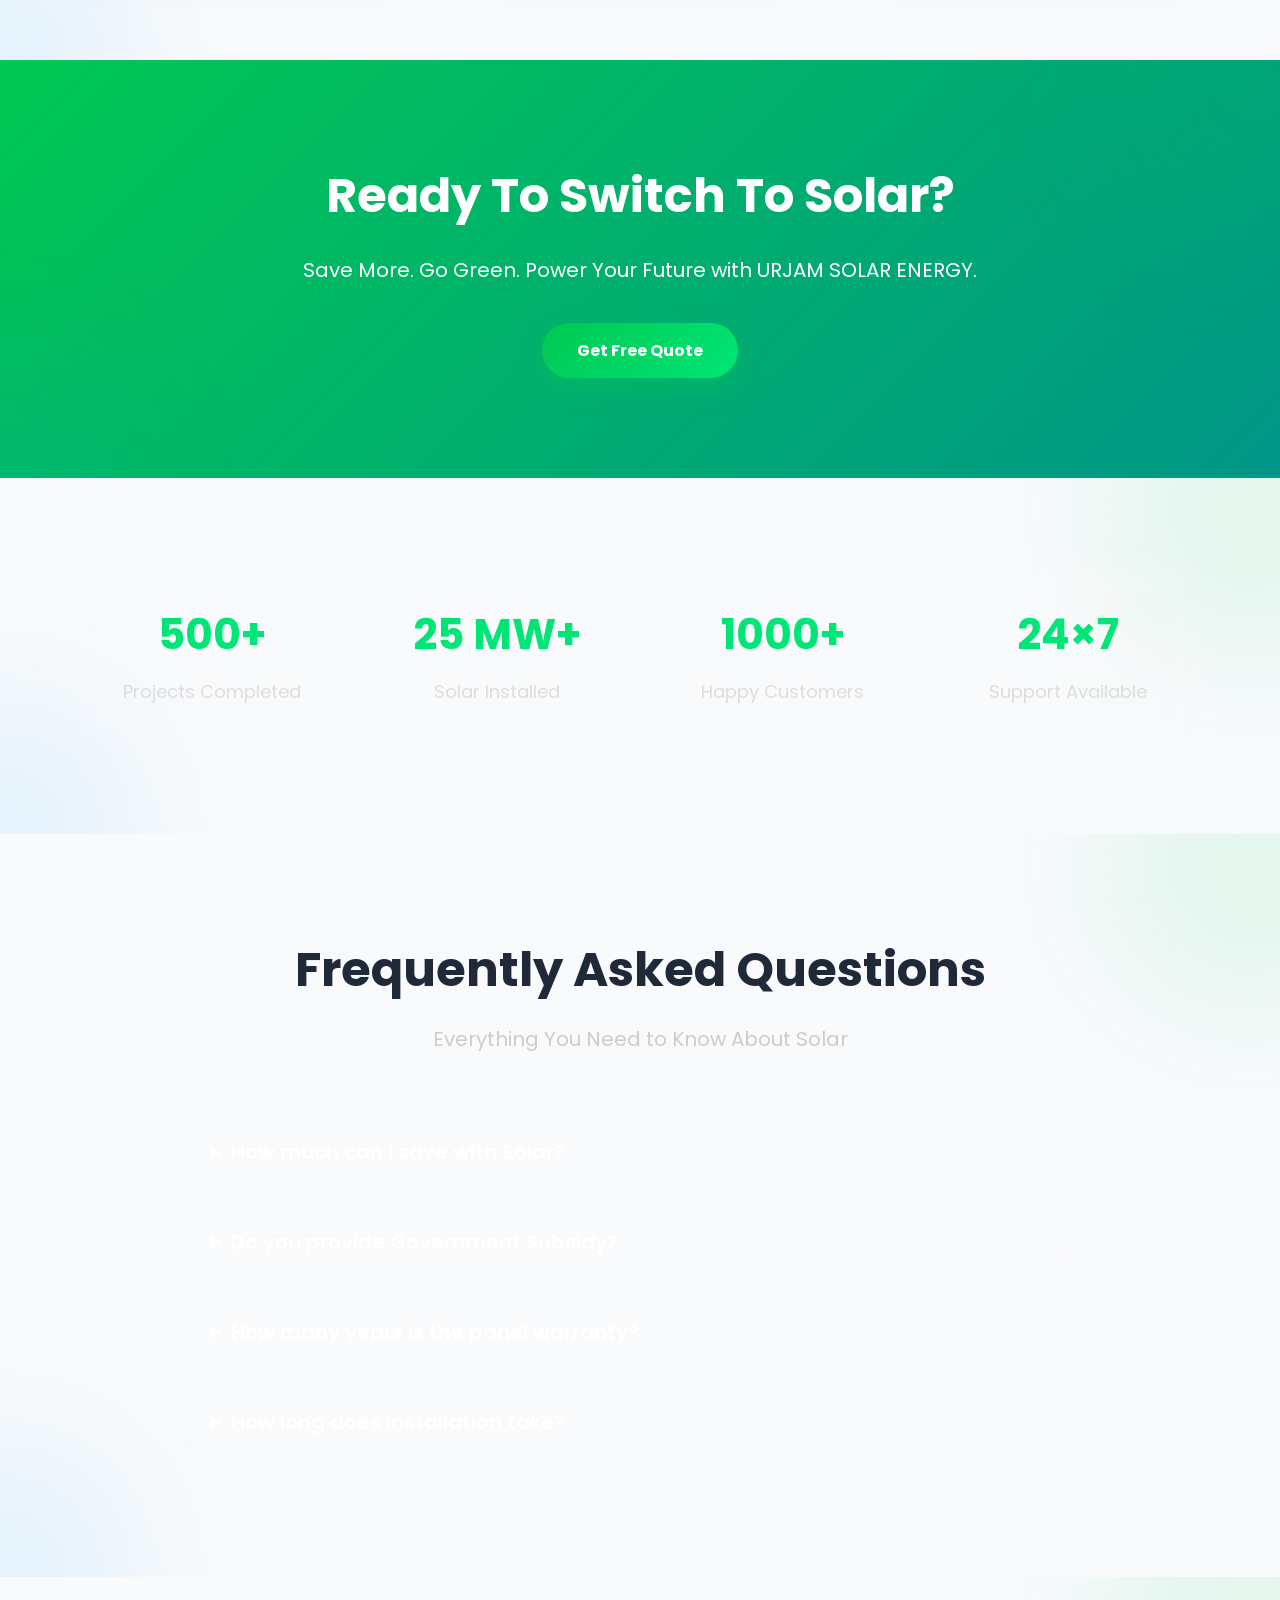
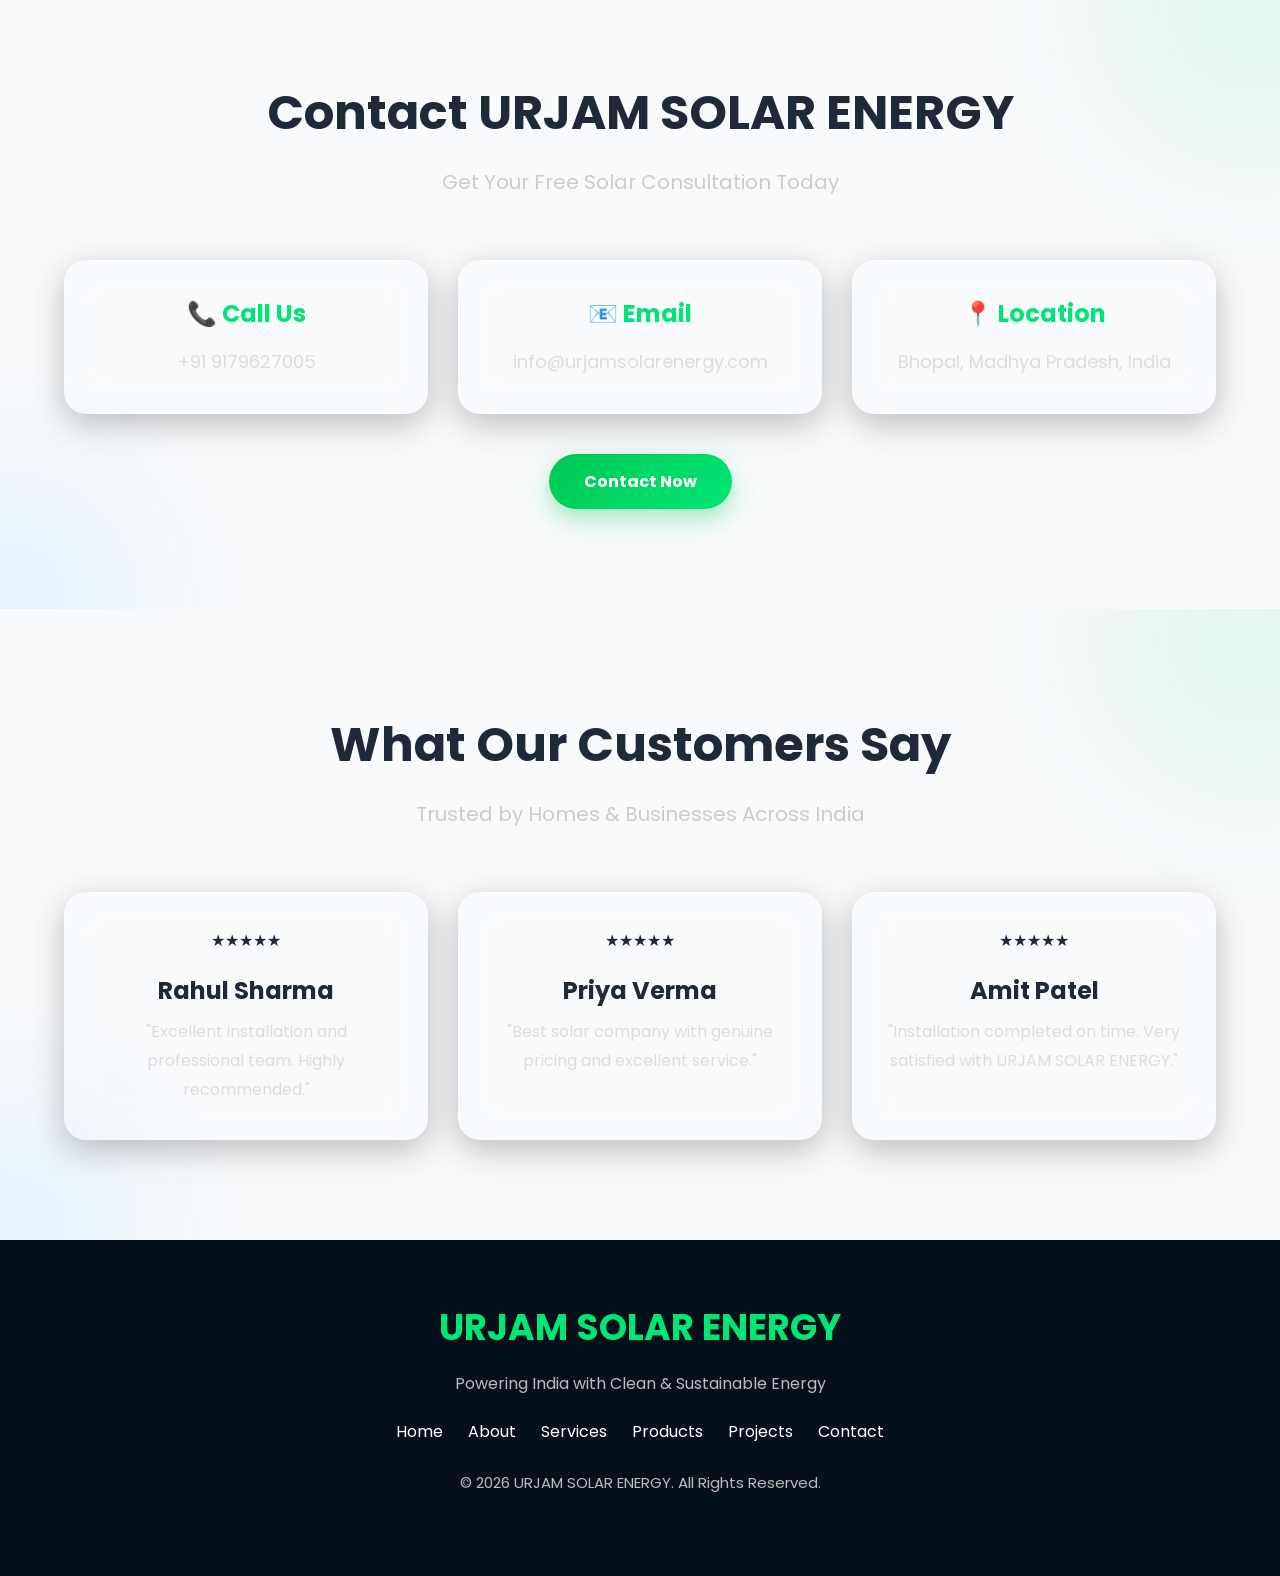
==== commit 14ea1356: "Update hero section layout in index.html" ====
--- a/index.html
+++ b/index.html
@@ -76,7 +76,7 @@
 
 <section class="hero">
 
-<div class="container hero-content">
+<div class="container hero-grid">
 
 <h1>Powering India With Smart Solar Energy</h1>
 
--- a/style.css
+++ b/style.css
@@ -11,10 +11,12 @@
 }
 
 body{
-font-family:'Poppins',sans-serif;
-background:#071421;
-color:#fff;
-overflow-x:hidden;
+    margin:0;
+    padding:0;
+    font-family:'Poppins',sans-serif;
+    background:#F8FAFC;
+    color:#1F2937;
+    overflow-x:hidden;
 }
 
 /* Background */
@@ -58,20 +60,33 @@
 
 /* Buttons */
 .btn{
+
 display:inline-block;
+
 padding:15px 35px;
+
+background:linear-gradient(135deg,#00C853,#00E676);
+
+color:#fff;
+
+text-decoration:none;
+
 border-radius:50px;
-background:#00C853;
-color:#fff;
-text-decoration:none;
-font-weight:600;
+
+font-weight:700;
+
 transition:.4s;
+
+box-shadow:0 10px 25px rgba(0,200,83,.35);
+
 }
 
 .btn:hover{
-background:#009624;
-transform:translateY(-5px);
-box-shadow:0 15px 35px rgba(0,200,83,.4);
+
+transform:translateY(-4px);
+
+box-shadow:0 18px 40px rgba(0,200,83,.50);
+
 }
 
 /* Glass Card */
@@ -99,7 +114,7 @@
 left:0;
 width:100%;
 padding:18px 0;
-background:rgba(10,20,35,.55);
+background:#0A2540;
 backdrop-filter:blur(15px);
 z-index:1000;
 }
@@ -146,6 +161,7 @@
 height:100vh;
 display:flex;
 align-items:center;
+background:linear-gradient(135deg,#F8FAFC,#EAF4FF);
 }
 
 .hero-content{
@@ -157,12 +173,13 @@
 font-weight:800;
 line-height:1.2;
 margin-bottom:25px;
+color:#0A2540;
 }
 
 .hero p{
 font-size:22px;
 margin-bottom:40px;
-color:#ddd;
+color:#4B5563;
 }
 
 .hero-buttons{
@@ -174,11 +191,13 @@
 
 .btn-outline{
 background:transparent;
-border:2px solid #00C853;
+border:2px solid #0A2540;
+color:#0A2540;
 }
 
 .btn-outline:hover{
-background:#00C853;
+background:#0A2540;
+color:#fff;
 }
 
 .hero-stats{
@@ -189,11 +208,11 @@
 
 .hero-stats h2{
 font-size:40px;
-color:#00E676;
+color:#00B050;
 }
 
 .hero-stats span{
-color:#ddd;
+color:#6B7280;
 }
 /* Floating WhatsApp */
 
@@ -934,3 +953,657 @@
 color:#ddd;
 line-height:1.8;
 }
+
+
+/* ================= CONTACT HOME ================= */
+
+.contact-home{
+padding:100px 0;
+}
+
+.contact-grid{
+display:grid;
+grid-template-columns:repeat(auto-fit,minmax(280px,1fr));
+gap:30px;
+margin-top:50px;
+}
+
+.contact-card{
+padding:35px;
+text-align:center;
+transition:.4s;
+}
+
+.contact-card:hover{
+transform:translateY(-10px);
+box-shadow:0 15px 35px rgba(0,200,83,.25);
+}
+
+.contact-card h3{
+margin-bottom:15px;
+font-size:24px;
+color:#00E676;
+}
+
+.contact-card p{
+font-size:18px;
+color:#ddd;
+}
+
+
+section{
+
+position:relative;
+
+overflow:hidden;
+
+}
+
+section::before{
+
+content:"";
+
+position:absolute;
+
+width:300px;
+
+height:300px;
+
+background:rgba(0,200,83,.08);
+
+border-radius:50%;
+
+top:-120px;
+
+right:-120px;
+
+filter:blur(60px);
+
+}
+
+section::after{
+
+content:"";
+
+position:absolute;
+
+width:250px;
+
+height:250px;
+
+background:rgba(0,150,255,.08);
+
+border-radius:50%;
+
+bottom:-120px;
+
+left:-120px;
+
+filter:blur(60px);
+
+}
+
+/* ===== PREMIUM CARD EFFECT ===== */
+
+.glass{
+
+background:rgba(255,255,255,.08);
+
+backdrop-filter:blur(18px);
+
+-webkit-backdrop-filter:blur(18px);
+
+border:1px solid rgba(255,255,255,.12);
+
+border-radius:22px;
+
+box-shadow:0 10px 35px rgba(0,0,0,.25);
+
+transition:all .4s ease;
+
+}
+
+.glass:hover{
+
+transform:translateY(-12px) scale(1.03);
+
+box-shadow:0 20px 45px rgba(0,200,83,.30);
+
+border-color:#00E676;
+
+}
+
+/* ===== SCROLL ANIMATION ===== */
+
+.fade-up{
+opacity:0;
+transform:translateY(50px);
+transition:all .8s ease;
+}
+
+.fade-up.show{
+opacity:1;
+transform:translateY(0);
+}
+
+/* ================= ABOUT HERO ================= */
+
+.about-hero{
+
+height:70vh;
+
+display:flex;
+
+justify-content:center;
+
+align-items:center;
+
+text-align:center;
+
+background:linear-gradient(rgba(0,0,0,.65),rgba(0,0,0,.65)),
+url("images/about-banner.jpg") center/cover no-repeat;
+
+}
+
+.about-hero h1{
+
+font-size:60px;
+
+margin-bottom:20px;
+
+font-weight:800;
+
+}
+
+.about-hero p{
+
+font-size:22px;
+
+max-width:800px;
+
+margin:auto auto 35px;
+
+color:#ddd;
+
+}
+
+@media(max-width:768px){
+
+.about-hero{
+
+height:55vh;
+
+}
+
+.about-hero h1{
+
+font-size:38px;
+
+}
+
+.about-hero p{
+
+font-size:18px;
+
+padding:0 20px;
+
+}
+
+}
+
+/* ================= MISSION & VISION ================= */
+
+.mission-vision{
+padding:100px 0;
+}
+
+.mv-grid{
+display:grid;
+grid-template-columns:repeat(auto-fit,minmax(350px,1fr));
+gap:35px;
+margin-top:50px;
+}
+
+.mv-card{
+padding:40px;
+text-align:left;
+}
+
+.mv-card h3{
+font-size:30px;
+margin-bottom:20px;
+color:#00E676;
+}
+
+.mv-card p{
+font-size:18px;
+line-height:1.9;
+color:#ddd;
+}
+
+/* ================= COMPANY STORY ================= */
+
+.company-story{
+padding:100px 0;
+}
+
+.story-grid{
+display:grid;
+grid-template-columns:1fr 1fr;
+gap:60px;
+align-items:center;
+}
+
+.story-image img{
+width:100%;
+border-radius:20px;
+box-shadow:0 15px 35px rgba(0,0,0,.3);
+}
+
+.story-content h2{
+font-size:45px;
+margin-bottom:20px;
+}
+
+.story-content p{
+font-size:18px;
+line-height:1.9;
+margin-bottom:20px;
+color:#ddd;
+}
+
+@media(max-width:900px){
+.story-grid{
+grid-template-columns:1fr;
+}
+}
+
+/* ================= WHY URJAM ================= */
+
+.why-urjam{
+padding:100px 0;
+}
+
+.why-grid{
+display:grid;
+grid-template-columns:repeat(auto-fit,minmax(280px,1fr));
+gap:30px;
+margin-top:50px;
+}
+
+.why-card{
+padding:35px;
+text-align:center;
+transition:.4s;
+}
+
+.why-card h3{
+font-size:24px;
+margin-bottom:15px;
+color:#00E676;
+}
+
+.why-card p{
+font-size:17px;
+line-height:1.8;
+color:#ddd;
+}
+
+.why-card:hover{
+transform:translateY(-10px);
+}
+/* ================= CORE VALUES ================= */
+
+.core-values{
+padding:100px 0;
+}
+
+.values-grid{
+display:grid;
+grid-template-columns:repeat(auto-fit,minmax(260px,1fr));
+gap:30px;
+margin-top:50px;
+}
+
+.value-card{
+padding:35px;
+text-align:center;
+transition:.4s;
+}
+
+.value-card:hover{
+transform:translateY(-10px);
+}
+
+.value-card h3{
+font-size:24px;
+margin-bottom:15px;
+color:#00E676;
+}
+
+.value-card p{
+color:#ddd;
+line-height:1.8;
+}
+/* ================= FOUNDER MESSAGE ================= */
+
+.founder-message{
+padding:100px 0;
+}
+
+.founder-box{
+max-width:900px;
+margin:auto;
+padding:50px;
+text-align:center;
+}
+
+.founder-box h2{
+font-size:42px;
+margin-bottom:15px;
+color:#00E676;
+}
+
+.founder-box h3{
+font-size:30px;
+margin-bottom:10px;
+}
+
+.founder-box p{
+font-size:18px;
+line-height:1.9;
+color:#ddd;
+margin-bottom:18px;
+}
+/* ================= PRODUCTS HERO ================= */
+
+.products-hero{
+height:70vh;
+display:flex;
+justify-content:center;
+align-items:center;
+text-align:center;
+background:
+linear-gradient(rgba(0,0,0,.65),rgba(0,0,0,.65)),
+url("images/products-banner.jpg") center/cover no-repeat;
+}
+
+.products-hero h1{
+font-size:60px;
+margin-bottom:20px;
+font-weight:800;
+}
+
+.products-hero p{
+font-size:22px;
+max-width:850px;
+margin:auto auto 35px;
+color:#ddd;
+}
+
+@media(max-width:768px){
+
+.products-hero{
+height:55vh;
+}
+
+.products-hero h1{
+font-size:38px;
+}
+
+.products-hero p{
+font-size:18px;
+padding:0 20px;
+}
+
+}
+/* ================= SOLAR BRANDS ================= */
+
+.solar-brands{
+padding:100px 0;
+}
+
+.brands-grid{
+display:grid;
+grid-template-columns:repeat(auto-fit,minmax(300px,1fr));
+gap:30px;
+margin-top:50px;
+}
+
+.brand-card{
+padding:35px;
+text-align:center;
+}
+
+.brand-card h3{
+font-size:28px;
+color:#00E676;
+margin-bottom:15px;
+}
+
+.brand-card p{
+font-size:18px;
+color:#ddd;
+margin-bottom:25px;
+line-height:1.8;
+}
+/* ================= SOLAR INVERTERS ================= */
+
+.solar-inverters{
+padding:100px 0;
+}
+/* ================= SOLAR BATTERIES ================= */
+
+.solar-batteries{
+padding:100px 0;
+}
+/* ================= SOLAR PACKAGES ================= */
+
+.solar-packages{
+padding:100px 0;
+}
+
+.package-grid{
+display:grid;
+grid-template-columns:repeat(auto-fit,minmax(280px,1fr));
+gap:30px;
+margin-top:50px;
+}
+
+.package-card{
+padding:40px;
+text-align:center;
+transition:.4s;
+}
+
+.package-card h3{
+font-size:34px;
+color:#00E676;
+margin-bottom:15px;
+}
+
+.package-card p{
+color:#ddd;
+margin-bottom:15px;
+}
+
+.package-card h4{
+font-size:28px;
+margin-bottom:25px;
+color:#fff;
+}
+
+.package-card:hover{
+transform:translateY(-12px);
+}
+
+.featured{
+border:2px solid #00E676;
+}
+/* ================= WHY BUY ================= */
+
+.why-buy{
+padding:100px 0;
+}
+
+.why-buy-grid{
+display:grid;
+grid-template-columns:repeat(auto-fit,minmax(280px,1fr));
+gap:30px;
+margin-top:50px;
+}
+
+.why-buy-card{
+padding:35px;
+text-align:center;
+}
+
+.why-buy-card h3{
+color:#00E676;
+margin-bottom:15px;
+font-size:24px;
+}
+
+.why-buy-card p{
+color:#ddd;
+line-height:1.8;
+}
+/* ================= CONTACT HERO ================= */
+
+.contact-hero{
+height:70vh;
+display:flex;
+justify-content:center;
+align-items:center;
+text-align:center;
+background:
+linear-gradient(rgba(0,0,0,.65),rgba(0,0,0,.65)),
+url("images/contact-banner.jpg") center/cover no-repeat;
+}
+
+.contact-hero h1{
+font-size:60px;
+margin-bottom:20px;
+}
+
+.contact-hero p{
+font-size:22px;
+margin-bottom:35px;
+color:#ddd;
+}
+
+@media(max-width:768px){
+
+.contact-hero{
+height:55vh;
+}
+
+.contact-hero h1{
+font-size:38px;
+}
+
+.contact-hero p{
+font-size:18px;
+}
+
+}
+/* ================= CONTACT SECTION ================= */
+
+.contact-section{
+padding:100px 0;
+}
+
+.contact-wrapper{
+display:grid;
+grid-template-columns:1fr 1fr;
+gap:40px;
+}
+
+.contact-info,
+.contact-form{
+padding:40px;
+}
+
+.contact-info h2,
+.contact-form h2{
+margin-bottom:25px;
+color:#00E676;
+}
+
+.contact-info p{
+margin-bottom:20px;
+line-height:1.8;
+color:#ddd;
+}
+
+.contact-form input,
+.contact-form textarea{
+width:100%;
+padding:15px;
+margin-bottom:20px;
+border:none;
+border-radius:10px;
+font-size:16px;
+outline:none;
+}
+
+@media(max-width:768px){
+
+.contact-wrapper{
+grid-template-columns:1fr;
+}
+
+}
+/* ================= MAP ================= */
+
+.map-section{
+padding:100px 0;
+}
+
+.map-box{
+overflow:hidden;
+border-radius:20px;
+box-shadow:0 15px 40px rgba(0,0,0,.35);
+}
+/* ================= SERVICES HERO ================= */
+
+.services-hero{
+height:70vh;
+display:flex;
+justify-content:center;
+align-items:center;
+text-align:center;
+background:
+linear-gradient(rgba(0,0,0,.65),rgba(0,0,0,.65)),
+url("images/services-banner.jpg") center/cover no-repeat;
+}
+
+.services-hero h1{
+font-size:60px;
+margin-bottom:20px;
+font-weight:800;
+}
+
+.services-hero p{
+font-size:22px;
+max-width:850px;
+margin:auto auto 35px;
+color:#ddd;
+}
+
+@media(max-width:768px){
+
+.services-hero{
+height:55vh;
+}
+
+.services-hero h1{
+font-size:38px;
+}
+
+.services-hero p{
+font-size:18px;
+padding:0 20px;
+}
+
+}
